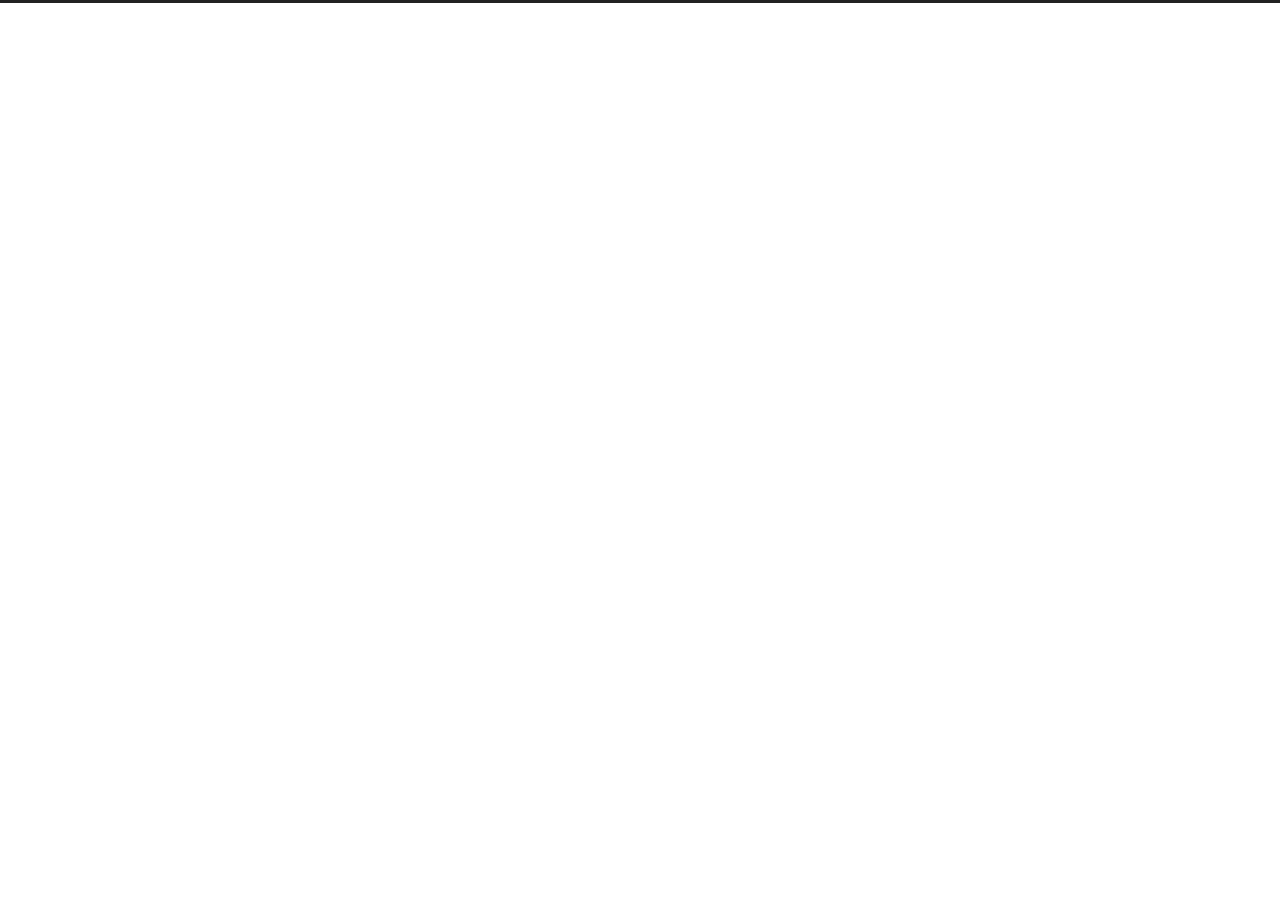
==== archives/index.html @ 746b131e "Site updated: 2022-11-05 01:24:54" ====
<!DOCTYPE html>
<html lang="zh-CN">
<head>
  <meta charset="UTF-8">
<meta name="viewport" content="width=device-width">
<meta name="theme-color" content="#222"><meta name="generator" content="Hexo 6.3.0">

  <link rel="apple-touch-icon" sizes="180x180" href="/images/apple-touch-icon-next.png">
  <link rel="icon" type="image/png" sizes="32x32" href="/images/favicon-32x32-next.png">
  <link rel="icon" type="image/png" sizes="16x16" href="/images/favicon-16x16-next.png">
  <link rel="mask-icon" href="/images/logo.svg" color="#222">

<link rel="stylesheet" href="/css/main.css">



<link rel="stylesheet" href="https://cdnjs.cloudflare.com/ajax/libs/font-awesome/6.2.0/css/all.min.css" integrity="sha256-AbA177XfpSnFEvgpYu1jMygiLabzPCJCRIBtR5jGc0k=" crossorigin="anonymous">
  <link rel="stylesheet" href="https://cdnjs.cloudflare.com/ajax/libs/animate.css/3.1.1/animate.min.css" integrity="sha256-PR7ttpcvz8qrF57fur/yAx1qXMFJeJFiA6pSzWi0OIE=" crossorigin="anonymous">

<script class="next-config" data-name="main" type="application/json">{"hostname":"example.com","root":"/","images":"/images","scheme":"Muse","darkmode":false,"version":"8.13.2","exturl":false,"sidebar":{"position":"left","display":"post","padding":18,"offset":12},"copycode":{"enable":false,"style":null},"bookmark":{"enable":false,"color":"#222","save":"auto"},"mediumzoom":false,"lazyload":false,"pangu":false,"comments":{"style":"tabs","active":null,"storage":true,"lazyload":false,"nav":null},"stickytabs":false,"motion":{"enable":true,"async":false,"transition":{"post_block":"fadeIn","post_header":"fadeInDown","post_body":"fadeInDown","coll_header":"fadeInLeft","sidebar":"fadeInUp"}},"prism":false,"i18n":{"placeholder":"搜索...","empty":"没有找到任何搜索结果：${query}","hits_time":"找到 ${hits} 个搜索结果（用时 ${time} 毫秒）","hits":"找到 ${hits} 个搜索结果"}}</script><script src="/js/config.js"></script>

    <meta property="og:type" content="website">
<meta property="og:title" content="Hexo">
<meta property="og:url" content="http://example.com/archives/index.html">
<meta property="og:site_name" content="Hexo">
<meta property="og:locale" content="zh_CN">
<meta property="article:author" content="John Doe">
<meta name="twitter:card" content="summary">


<link rel="canonical" href="http://example.com/archives/">



<script class="next-config" data-name="page" type="application/json">{"sidebar":"","isHome":false,"isPost":false,"lang":"zh-CN","comments":"","permalink":"","path":"archives/index.html","title":""}</script>

<script class="next-config" data-name="calendar" type="application/json">""</script>
<title>归档 | Hexo</title>
  






  <noscript>
    <link rel="stylesheet" href="/css/noscript.css">
  </noscript>
</head>

<body itemscope itemtype="http://schema.org/WebPage" class="use-motion">
  <div class="headband"></div>

  <main class="main">
    <header class="header" itemscope itemtype="http://schema.org/WPHeader">
      <div class="header-inner"><div class="site-brand-container">
  <div class="site-nav-toggle">
    <div class="toggle" aria-label="切换导航栏" role="button">
    </div>
  </div>

  <div class="site-meta">

    <a href="/" class="brand" rel="start">
      <i class="logo-line"></i>
      <h1 class="site-title">Hexo</h1>
      <i class="logo-line"></i>
    </a>
  </div>

  <div class="site-nav-right">
    <div class="toggle popup-trigger">
    </div>
  </div>
</div>







</div>
        
  
  <div class="toggle sidebar-toggle" role="button">
    <span class="toggle-line"></span>
    <span class="toggle-line"></span>
    <span class="toggle-line"></span>
  </div>

  <aside class="sidebar">

    <div class="sidebar-inner sidebar-overview-active">
      <ul class="sidebar-nav">
        <li class="sidebar-nav-toc">
          文章目录
        </li>
        <li class="sidebar-nav-overview">
          站点概览
        </li>
      </ul>

      <div class="sidebar-panel-container">
        <!--noindex-->
        <div class="post-toc-wrap sidebar-panel">
        </div>
        <!--/noindex-->

        <div class="site-overview-wrap sidebar-panel">
          <div class="site-author site-overview-item animated" itemprop="author" itemscope itemtype="http://schema.org/Person">
  <p class="site-author-name" itemprop="name">John Doe</p>
  <div class="site-description" itemprop="description"></div>
</div>
<div class="site-state-wrap site-overview-item animated">
  <nav class="site-state">
      <div class="site-state-item site-state-posts">
        <a href="/archives/">
          <span class="site-state-item-count">2</span>
          <span class="site-state-item-name">日志</span>
        </a>
      </div>
  </nav>
</div>



        </div>
      </div>
    </div>
  </aside>
  <div class="sidebar-dimmer"></div>


    </header>

    
  <div class="back-to-top" role="button" aria-label="返回顶部">
    <i class="fa fa-arrow-up"></i>
    <span>0%</span>
  </div>

<noscript>
  <div class="noscript-warning">Theme NexT works best with JavaScript enabled</div>
</noscript>


    <div class="main-inner archive posts-collapse">


  
  
  
  <div class="post-block">
    <div class="post-content">
      <div class="collection-title">
        <span class="collection-header">嗯..! 目前共计 2 篇日志。 继续努力。</span>
      </div>

      
    <div class="collection-year">
      <span class="collection-header">2022</span>
    </div>

  <article itemscope itemtype="http://schema.org/Article">
    <header class="post-header">
      <div class="post-meta-container">
        <time itemprop="dateCreated"
              datetime="2022-11-05T01:11:33+08:00"
              content="2022-11-05">
          11-05
        </time>
      </div>

      <div class="post-title">
          <a class="post-title-link" href="/2022/11/05/%E5%86%99%E7%BB%99%E8%87%AA%E5%B7%B1-md/" itemprop="url">
            <span itemprop="name">写给自己.md</span>
          </a>
      </div>

      
    </header>
  </article>

  <article itemscope itemtype="http://schema.org/Article">
    <header class="post-header">
      <div class="post-meta-container">
        <time itemprop="dateCreated"
              datetime="2022-11-05T00:31:24+08:00"
              content="2022-11-05">
          11-05
        </time>
      </div>

      <div class="post-title">
          <a class="post-title-link" href="/2022/11/05/hello-world/" itemprop="url">
            <span itemprop="name">Hello World</span>
          </a>
      </div>

      
    </header>
  </article>


    </div>
  </div>
  
  
  

</div>
  </main>

  <footer class="footer">
    <div class="footer-inner">


<div class="copyright">
  &copy; 
  <span itemprop="copyrightYear">2022</span>
  <span class="with-love">
    <i class="fa fa-heart"></i>
  </span>
  <span class="author" itemprop="copyrightHolder">John Doe</span>
</div>
  <div class="powered-by">由 <a href="https://hexo.io/" rel="noopener" target="_blank">Hexo</a> & <a href="https://theme-next.js.org/muse/" rel="noopener" target="_blank">NexT.Muse</a> 强力驱动
  </div>

    </div>
  </footer>

  
  <script src="https://cdnjs.cloudflare.com/ajax/libs/animejs/3.2.1/anime.min.js" integrity="sha256-XL2inqUJaslATFnHdJOi9GfQ60on8Wx1C2H8DYiN1xY=" crossorigin="anonymous"></script>
<script src="/js/comments.js"></script><script src="/js/utils.js"></script><script src="/js/motion.js"></script><script src="/js/schemes/muse.js"></script><script src="/js/next-boot.js"></script>

  





  





</body>
</html>
---- css/main.css ----
:root {
  --body-bg-color: #fff;
  --content-bg-color: #fff;
  --card-bg-color: #f5f5f5;
  --text-color: #555;
  --blockquote-color: #666;
  --link-color: #555;
  --link-hover-color: #222;
  --brand-color: #fff;
  --brand-hover-color: #fff;
  --table-row-odd-bg-color: #f9f9f9;
  --table-row-hover-bg-color: #f5f5f5;
  --menu-item-bg-color: #f5f5f5;
  --theme-color: #222;
  --btn-default-bg: #222;
  --btn-default-color: #fff;
  --btn-default-border-color: #222;
  --btn-default-hover-bg: #fff;
  --btn-default-hover-color: #222;
  --btn-default-hover-border-color: #222;
  --highlight-background: #f3f3f3;
  --highlight-foreground: #444;
  --highlight-gutter-background: #e1e1e1;
  --highlight-gutter-foreground: #555;
  color-scheme: light;
}
html {
  line-height: 1.15; /* 1 */
  -webkit-text-size-adjust: 100%; /* 2 */
}
body {
  margin: 0;
}
main {
  display: block;
}
h1 {
  font-size: 2em;
  margin: 0.67em 0;
}
hr {
  box-sizing: content-box; /* 1 */
  height: 0; /* 1 */
  overflow: visible; /* 2 */
}
pre {
  font-family: monospace, monospace; /* 1 */
  font-size: 1em; /* 2 */
}
a {
  background: transparent;
}
abbr[title] {
  border-bottom: none; /* 1 */
  text-decoration: underline; /* 2 */
  text-decoration: underline dotted; /* 2 */
}
b,
strong {
  font-weight: bolder;
}
code,
kbd,
samp {
  font-family: monospace, monospace; /* 1 */
  font-size: 1em; /* 2 */
}
small {
  font-size: 80%;
}
sub,
sup {
  font-size: 75%;
  line-height: 0;
  position: relative;
  vertical-align: baseline;
}
sub {
  bottom: -0.25em;
}
sup {
  top: -0.5em;
}
img {
  border-style: none;
}
button,
input,
optgroup,
select,
textarea {
  font-family: inherit; /* 1 */
  font-size: 100%; /* 1 */
  line-height: 1.15; /* 1 */
  margin: 0; /* 2 */
}
button,
input {
/* 1 */
  overflow: visible;
}
button,
select {
/* 1 */
  text-transform: none;
}
button,
[type='button'],
[type='reset'],
[type='submit'] {
  -webkit-appearance: button;
}
button::-moz-focus-inner,
[type='button']::-moz-focus-inner,
[type='reset']::-moz-focus-inner,
[type='submit']::-moz-focus-inner {
  border-style: none;
  padding: 0;
}
button:-moz-focusring,
[type='button']:-moz-focusring,
[type='reset']:-moz-focusring,
[type='submit']:-moz-focusring {
  outline: 1px dotted ButtonText;
}
fieldset {
  padding: 0.35em 0.75em 0.625em;
}
legend {
  box-sizing: border-box; /* 1 */
  color: inherit; /* 2 */
  display: table; /* 1 */
  max-width: 100%; /* 1 */
  padding: 0; /* 3 */
  white-space: normal; /* 1 */
}
progress {
  vertical-align: baseline;
}
textarea {
  overflow: auto;
}
[type='checkbox'],
[type='radio'] {
  box-sizing: border-box; /* 1 */
  padding: 0; /* 2 */
}
[type='number']::-webkit-inner-spin-button,
[type='number']::-webkit-outer-spin-button {
  height: auto;
}
[type='search'] {
  outline-offset: -2px; /* 2 */
  -webkit-appearance: textfield; /* 1 */
}
[type='search']::-webkit-search-decoration {
  -webkit-appearance: none;
}
::-webkit-file-upload-button {
  font: inherit; /* 2 */
  -webkit-appearance: button; /* 1 */
}
details {
  display: block;
}
summary {
  display: list-item;
}
template {
  display: none;
}
[hidden] {
  display: none;
}
::selection {
  background: #262a30;
  color: #eee;
}
html,
body {
  height: 100%;
}
body {
  background: var(--body-bg-color);
  box-sizing: border-box;
  color: var(--text-color);
  font-family: Lato, 'PingFang SC', 'Microsoft YaHei', sans-serif;
  font-size: 1em;
  line-height: 2;
  min-height: 100%;
  position: relative;
  transition: padding 0.2s ease-in-out;
}
h1,
h2,
h3,
h4,
h5,
h6 {
  font-family: Lato, 'PingFang SC', 'Microsoft YaHei', sans-serif;
  font-weight: bold;
  line-height: 1.5;
  margin: 30px 0 15px;
}
h1 {
  font-size: 1.5em;
}
h2 {
  font-size: 1.375em;
}
h3 {
  font-size: 1.25em;
}
h4 {
  font-size: 1.125em;
}
h5 {
  font-size: 1em;
}
h6 {
  font-size: 0.875em;
}
p {
  margin: 0 0 20px;
}
a {
  border-bottom: 1px solid #999;
  color: var(--link-color);
  cursor: pointer;
  outline: 0;
  text-decoration: none;
  overflow-wrap: break-word;
}
a:hover {
  border-bottom-color: var(--link-hover-color);
  color: var(--link-hover-color);
}
iframe,
img,
video,
embed {
  display: block;
  margin-left: auto;
  margin-right: auto;
  max-width: 100%;
}
hr {
  background-image: repeating-linear-gradient(-45deg, #ddd, #ddd 4px, transparent 4px, transparent 8px);
  border: 0;
  height: 3px;
  margin: 40px 0;
}
blockquote {
  border-left: 4px solid #ddd;
  color: var(--blockquote-color);
  margin: 0;
  padding: 0 15px;
}
blockquote cite::before {
  content: '-';
  padding: 0 5px;
}
dt {
  font-weight: bold;
}
dd {
  margin: 0;
  padding: 0;
}
.table-container {
  overflow: auto;
}
table {
  border-collapse: collapse;
  border-spacing: 0;
  font-size: 0.875em;
  margin: 0 0 20px;
  width: 100%;
}
tbody tr:nth-of-type(odd) {
  background: var(--table-row-odd-bg-color);
}
tbody tr:hover {
  background: var(--table-row-hover-bg-color);
}
caption,
th,
td {
  padding: 8px;
}
th,
td {
  border: 1px solid #ddd;
  border-bottom: 3px solid #ddd;
}
th {
  font-weight: 700;
  padding-bottom: 10px;
}
td {
  border-bottom-width: 1px;
}
.btn {
  background: var(--btn-default-bg);
  border: 2px solid var(--btn-default-border-color);
  border-radius: 0;
  color: var(--btn-default-color);
  display: inline-block;
  font-size: 0.875em;
  line-height: 2;
  padding: 0 20px;
  transition: background-color 0.2s ease-in-out;
}
.btn:hover {
  background: var(--btn-default-hover-bg);
  border-color: var(--btn-default-hover-border-color);
  color: var(--btn-default-hover-color);
}
.btn + .btn {
  margin: 0 0 8px 8px;
}
.btn .fa-fw {
  text-align: left;
  width: 1.285714285714286em;
}
.toggle {
  line-height: 0;
}
.toggle .toggle-line {
  background: #fff;
  display: block;
  height: 2px;
  left: 0;
  position: relative;
  top: 0;
  transition: all 0.4s;
  width: 100%;
}
.toggle .toggle-line:not(:first-child) {
  margin-top: 3px;
}
.toggle.toggle-arrow .toggle-line:first-child {
  left: 50%;
  top: 2px;
  transform: rotate(45deg);
  width: 50%;
}
.toggle.toggle-arrow .toggle-line:last-child {
  left: 50%;
  top: -2px;
  transform: rotate(-45deg);
  width: 50%;
}
.toggle.toggle-close .toggle-line:nth-child(2) {
  opacity: 0;
}
.toggle.toggle-close .toggle-line:first-child {
  top: 5px;
  transform: rotate(45deg);
}
.toggle.toggle-close .toggle-line:last-child {
  top: -5px;
  transform: rotate(-45deg);
}
/*!
  Theme: Default
  Description: Original highlight.js style
  Author: (c) Ivan Sagalaev <maniac@softwaremaniacs.org>
  Maintainer: @highlightjs/core-team
  Website: https://highlightjs.org/
  License: see project LICENSE
  Touched: 2021
*/pre code.hljs{display:block;overflow-x:auto;padding:1em}code.hljs{padding:3px 5px}.hljs{background:#f3f3f3;color:#444}.hljs-comment{color:#697070}.hljs-punctuation,.hljs-tag{color:#444a}.hljs-tag .hljs-attr,.hljs-tag .hljs-name{color:#444}.hljs-attribute,.hljs-doctag,.hljs-keyword,.hljs-meta .hljs-keyword,.hljs-name,.hljs-selector-tag{font-weight:700}.hljs-deletion,.hljs-number,.hljs-quote,.hljs-selector-class,.hljs-selector-id,.hljs-string,.hljs-template-tag,.hljs-type{color:#800}.hljs-section,.hljs-title{color:#800;font-weight:700}.hljs-link,.hljs-operator,.hljs-regexp,.hljs-selector-attr,.hljs-selector-pseudo,.hljs-symbol,.hljs-template-variable,.hljs-variable{color:#ab5656}.hljs-literal{color:#695}.hljs-addition,.hljs-built_in,.hljs-bullet,.hljs-code{color:#397300}.hljs-meta{color:#1f7199}.hljs-meta .hljs-string{color:#38a}.hljs-emphasis{font-style:italic}.hljs-strong{font-weight:700}
code,
kbd,
figure.highlight,
pre {
  background: var(--highlight-background);
  color: var(--highlight-foreground);
}
figure.highlight,
pre {
  line-height: 1.6;
  margin: 0 auto 20px;
}
figure.highlight figcaption,
pre .caption,
pre figcaption {
  background: var(--highlight-gutter-background);
  color: var(--highlight-foreground);
  display: flow-root;
  font-size: 0.875em;
  line-height: 1.2;
  padding: 0.5em;
}
figure.highlight figcaption a,
pre .caption a,
pre figcaption a {
  color: var(--highlight-foreground);
  float: right;
}
figure.highlight figcaption a:hover,
pre .caption a:hover,
pre figcaption a:hover {
  border-bottom-color: var(--highlight-foreground);
}
pre,
code {
  font-family: consolas, Menlo, monospace, 'PingFang SC', 'Microsoft YaHei';
}
code {
  border-radius: 3px;
  font-size: 0.875em;
  padding: 2px 4px;
  overflow-wrap: break-word;
}
kbd {
  border: 2px solid #ccc;
  border-radius: 0.2em;
  box-shadow: 0.1em 0.1em 0.2em rgba(0,0,0,0.1);
  font-family: inherit;
  padding: 0.1em 0.3em;
  white-space: nowrap;
}
figure.highlight {
  overflow: auto;
  position: relative;
}
figure.highlight pre {
  border: 0;
  margin: 0;
  padding: 10px 0;
}
figure.highlight table {
  border: 0;
  margin: 0;
  width: auto;
}
figure.highlight td {
  border: 0;
  padding: 0;
}
figure.highlight .gutter {
  -moz-user-select: none;
  -ms-user-select: none;
  -webkit-user-select: none;
  user-select: none;
}
figure.highlight .gutter pre {
  background: var(--highlight-gutter-background);
  color: var(--highlight-gutter-foreground);
  padding-left: 10px;
  padding-right: 10px;
  text-align: right;
}
figure.highlight .code pre {
  padding-left: 10px;
  width: 100%;
}
figure.highlight .marked {
  background: rgba(0,0,0,0.3);
}
pre .caption,
pre figcaption {
  margin-bottom: 10px;
}
.gist table {
  width: auto;
}
.gist table td {
  border: 0;
}
pre {
  overflow: auto;
  padding: 10px;
  position: relative;
}
pre code {
  background: none;
  padding: 0;
  text-shadow: none;
}
.blockquote-center {
  border-left: 0;
  margin: 40px 0;
  padding: 0;
  position: relative;
  text-align: center;
}
.blockquote-center::before,
.blockquote-center::after {
  left: 0;
  line-height: 1;
  opacity: 0.6;
  position: absolute;
  width: 100%;
}
.blockquote-center::before {
  border-top: 1px solid #ccc;
  text-align: left;
  top: -20px;
  content: '\f10d';
  font-family: 'Font Awesome 5 Free';
  font-weight: 900;
}
.blockquote-center::after {
  border-bottom: 1px solid #ccc;
  bottom: -20px;
  text-align: right;
  content: '\f10e';
  font-family: 'Font Awesome 5 Free';
  font-weight: 900;
}
.blockquote-center p,
.blockquote-center div {
  text-align: center;
}
.group-picture {
  margin-bottom: 20px;
}
.group-picture .group-picture-row {
  display: flex;
  gap: 3px;
  margin-bottom: 3px;
}
.group-picture .group-picture-column {
  flex: 1;
}
.group-picture .group-picture-column img {
  height: 100%;
  margin: 0;
  object-fit: cover;
  width: 100%;
}
.post-body .label {
  color: #555;
  padding: 0 2px;
}
.post-body .label.default {
  background: #f0f0f0;
}
.post-body .label.primary {
  background: #efe6f7;
}
.post-body .label.info {
  background: #e5f2f8;
}
.post-body .label.success {
  background: #e7f4e9;
}
.post-body .label.warning {
  background: #fcf6e1;
}
.post-body .label.danger {
  background: #fae8eb;
}
.post-body .link-grid {
  display: grid;
  grid-gap: 1.5rem;
  gap: 1.5rem;
  grid-template-columns: 1fr 1fr;
  margin-bottom: 20px;
  padding: 1rem;
}
@media (max-width: 767px) {
  .post-body .link-grid {
    grid-template-columns: 1fr;
  }
}
.post-body .link-grid .link-grid-container {
  border: solid #ddd;
  box-shadow: 1rem 1rem 0.5rem rgba(0,0,0,0.5);
  min-height: 5rem;
  min-width: 0;
  padding: 0.5rem;
  position: relative;
  transition: background 0.3s;
}
.post-body .link-grid .link-grid-container:hover {
  animation: next-shake 0.5s;
  background: var(--card-bg-color);
}
.post-body .link-grid .link-grid-container:active {
  box-shadow: 0.5rem 0.5rem 0.25rem rgba(0,0,0,0.5);
  transform: translate(0.2rem, 0.2rem);
}
.post-body .link-grid .link-grid-container .link-grid-image {
  border: 1px solid #ddd;
  border-radius: 50%;
  box-sizing: border-box;
  height: 5rem;
  padding: 3px;
  position: absolute;
  width: 5rem;
}
.post-body .link-grid .link-grid-container p {
  margin: 0 1rem 0 6rem;
}
.post-body .link-grid .link-grid-container p:first-of-type {
  font-size: 1.2em;
}
.post-body .link-grid .link-grid-container p:last-of-type {
  font-size: 0.8em;
  line-height: 1.3rem;
  opacity: 0.7;
}
.post-body .link-grid .link-grid-container a {
  border: 0;
  height: 100%;
  left: 0;
  position: absolute;
  top: 0;
  width: 100%;
}
@-moz-keyframes next-shake {
  0% {
    transform: translate(1pt, 1pt) rotate(0deg);
  }
  10% {
    transform: translate(-1pt, -2pt) rotate(-1deg);
  }
  20% {
    transform: translate(-3pt, 0pt) rotate(1deg);
  }
  30% {
    transform: translate(3pt, 2pt) rotate(0deg);
  }
  40% {
    transform: translate(1pt, -1pt) rotate(1deg);
  }
  50% {
    transform: translate(-1pt, 2pt) rotate(-1deg);
  }
  60% {
    transform: translate(-3pt, 1pt) rotate(0deg);
  }
  70% {
    transform: translate(3pt, 1pt) rotate(-1deg);
  }
  80% {
    transform: translate(-1pt, -1pt) rotate(1deg);
  }
  90% {
    transform: translate(1pt, 2pt) rotate(0deg);
  }
  100% {
    transform: translate(1pt, -2pt) rotate(-1deg);
  }
}
@-webkit-keyframes next-shake {
  0% {
    transform: translate(1pt, 1pt) rotate(0deg);
  }
  10% {
    transform: translate(-1pt, -2pt) rotate(-1deg);
  }
  20% {
    transform: translate(-3pt, 0pt) rotate(1deg);
  }
  30% {
    transform: translate(3pt, 2pt) rotate(0deg);
  }
  40% {
    transform: translate(1pt, -1pt) rotate(1deg);
  }
  50% {
    transform: translate(-1pt, 2pt) rotate(-1deg);
  }
  60% {
    transform: translate(-3pt, 1pt) rotate(0deg);
  }
  70% {
    transform: translate(3pt, 1pt) rotate(-1deg);
  }
  80% {
    transform: translate(-1pt, -1pt) rotate(1deg);
  }
  90% {
    transform: translate(1pt, 2pt) rotate(0deg);
  }
  100% {
    transform: translate(1pt, -2pt) rotate(-1deg);
  }
}
@-o-keyframes next-shake {
  0% {
    transform: translate(1pt, 1pt) rotate(0deg);
  }
  10% {
    transform: translate(-1pt, -2pt) rotate(-1deg);
  }
  20% {
    transform: translate(-3pt, 0pt) rotate(1deg);
  }
  30% {
    transform: translate(3pt, 2pt) rotate(0deg);
  }
  40% {
    transform: translate(1pt, -1pt) rotate(1deg);
  }
  50% {
    transform: translate(-1pt, 2pt) rotate(-1deg);
  }
  60% {
    transform: translate(-3pt, 1pt) rotate(0deg);
  }
  70% {
    transform: translate(3pt, 1pt) rotate(-1deg);
  }
  80% {
    transform: translate(-1pt, -1pt) rotate(1deg);
  }
  90% {
    transform: translate(1pt, 2pt) rotate(0deg);
  }
  100% {
    transform: translate(1pt, -2pt) rotate(-1deg);
  }
}
@keyframes next-shake {
  0% {
    transform: translate(1pt, 1pt) rotate(0deg);
  }
  10% {
    transform: translate(-1pt, -2pt) rotate(-1deg);
  }
  20% {
    transform: translate(-3pt, 0pt) rotate(1deg);
  }
  30% {
    transform: translate(3pt, 2pt) rotate(0deg);
  }
  40% {
    transform: translate(1pt, -1pt) rotate(1deg);
  }
  50% {
    transform: translate(-1pt, 2pt) rotate(-1deg);
  }
  60% {
    transform: translate(-3pt, 1pt) rotate(0deg);
  }
  70% {
    transform: translate(3pt, 1pt) rotate(-1deg);
  }
  80% {
    transform: translate(-1pt, -1pt) rotate(1deg);
  }
  90% {
    transform: translate(1pt, 2pt) rotate(0deg);
  }
  100% {
    transform: translate(1pt, -2pt) rotate(-1deg);
  }
}
.post-body .note {
  border-radius: 3px;
  margin-bottom: 20px;
  padding: 1em;
  position: relative;
  border: 1px solid #eee;
  border-left-width: 5px;
}
.post-body .note summary {
  cursor: pointer;
  outline: 0;
}
.post-body .note summary p {
  display: inline;
}
.post-body .note h2,
.post-body .note h3,
.post-body .note h4,
.post-body .note h5,
.post-body .note h6 {
  border-bottom: initial;
  margin: 0;
  padding-top: 0;
}
.post-body .note p:first-child,
.post-body .note ul:first-child,
.post-body .note ol:first-child,
.post-body .note table:first-child,
.post-body .note pre:first-child,
.post-body .note blockquote:first-child,
.post-body .note img:first-child {
  margin-top: 0;
}
.post-body .note p:last-child,
.post-body .note ul:last-child,
.post-body .note ol:last-child,
.post-body .note table:last-child,
.post-body .note pre:last-child,
.post-body .note blockquote:last-child,
.post-body .note img:last-child {
  margin-bottom: 0;
}
.post-body .note.default {
  border-left-color: #777;
}
.post-body .note.default h2,
.post-body .note.default h3,
.post-body .note.default h4,
.post-body .note.default h5,
.post-body .note.default h6 {
  color: #777;
}
.post-body .note.primary {
  border-left-color: #6f42c1;
}
.post-body .note.primary h2,
.post-body .note.primary h3,
.post-body .note.primary h4,
.post-body .note.primary h5,
.post-body .note.primary h6 {
  color: #6f42c1;
}
.post-body .note.info {
  border-left-color: #428bca;
}
.post-body .note.info h2,
.post-body .note.info h3,
.post-body .note.info h4,
.post-body .note.info h5,
.post-body .note.info h6 {
  color: #428bca;
}
.post-body .note.success {
  border-left-color: #5cb85c;
}
.post-body .note.success h2,
.post-body .note.success h3,
.post-body .note.success h4,
.post-body .note.success h5,
.post-body .note.success h6 {
  color: #5cb85c;
}
.post-body .note.warning {
  border-left-color: #f0ad4e;
}
.post-body .note.warning h2,
.post-body .note.warning h3,
.post-body .note.warning h4,
.post-body .note.warning h5,
.post-body .note.warning h6 {
  color: #f0ad4e;
}
.post-body .note.danger {
  border-left-color: #d9534f;
}
.post-body .note.danger h2,
.post-body .note.danger h3,
.post-body .note.danger h4,
.post-body .note.danger h5,
.post-body .note.danger h6 {
  color: #d9534f;
}
.post-body .tabs {
  margin-bottom: 20px;
}
.post-body .tabs,
.tabs-comment {
  padding-top: 10px;
}
.post-body .tabs ul.nav-tabs,
.tabs-comment ul.nav-tabs {
  background: var(--body-bg-color);
  display: flex;
  display: flex;
  flex-wrap: wrap;
  justify-content: center;
  margin: 0;
  padding: 0;
  position: -webkit-sticky;
  position: sticky;
  top: 0;
  z-index: 5;
}
@media (max-width: 413px) {
  .post-body .tabs ul.nav-tabs,
  .tabs-comment ul.nav-tabs {
    display: block;
    margin-bottom: 5px;
  }
}
.post-body .tabs ul.nav-tabs li.tab,
.tabs-comment ul.nav-tabs li.tab {
  border-bottom: 1px solid #ddd;
  border-left: 1px solid transparent;
  border-right: 1px solid transparent;
  border-radius: 0 0 0 0;
  border-top: 3px solid transparent;
  flex-grow: 1;
  list-style-type: none;
}
@media (max-width: 413px) {
  .post-body .tabs ul.nav-tabs li.tab,
  .tabs-comment ul.nav-tabs li.tab {
    border-bottom: 1px solid transparent;
    border-left: 3px solid transparent;
    border-right: 1px solid transparent;
    border-top: 1px solid transparent;
  }
}
@media (max-width: 413px) {
  .post-body .tabs ul.nav-tabs li.tab,
  .tabs-comment ul.nav-tabs li.tab {
    border-radius: 0;
  }
}
.post-body .tabs ul.nav-tabs li.tab a,
.tabs-comment ul.nav-tabs li.tab a {
  border-bottom: initial;
  display: block;
  line-height: 1.8;
  padding: 0.25em 0.75em;
  text-align: center;
  transition: all 0.2s ease-out;
}
.post-body .tabs ul.nav-tabs li.tab a i,
.tabs-comment ul.nav-tabs li.tab a i {
  width: 1.285714285714286em;
}
.post-body .tabs ul.nav-tabs li.tab.active,
.tabs-comment ul.nav-tabs li.tab.active {
  border-bottom-color: transparent;
  border-left-color: #ddd;
  border-right-color: #ddd;
  border-top-color: #fc6423;
}
@media (max-width: 413px) {
  .post-body .tabs ul.nav-tabs li.tab.active,
  .tabs-comment ul.nav-tabs li.tab.active {
    border-bottom-color: #ddd;
    border-left-color: #fc6423;
    border-right-color: #ddd;
    border-top-color: #ddd;
  }
}
.post-body .tabs ul.nav-tabs li.tab.active a,
.tabs-comment ul.nav-tabs li.tab.active a {
  cursor: default;
}
.post-body .tabs .tab-content,
.tabs-comment .tab-content {
  border: 1px solid #ddd;
  border-radius: 0 0 0 0;
  border-top-color: transparent;
}
@media (max-width: 413px) {
  .post-body .tabs .tab-content,
  .tabs-comment .tab-content {
    border-radius: 0;
    border-top-color: #ddd;
  }
}
.post-body .tabs .tab-content .tab-pane,
.tabs-comment .tab-content .tab-pane {
  padding: 20px 20px 0;
}
.post-body .tabs .tab-content .tab-pane:not(.active),
.tabs-comment .tab-content .tab-pane:not(.active) {
  display: none;
}
.pagination .prev,
.pagination .next,
.pagination .page-number,
.pagination .space {
  display: inline-block;
  margin: -1px 10px 0;
  padding: 0 10px;
}
@media (max-width: 767px) {
  .pagination .prev,
  .pagination .next,
  .pagination .page-number,
  .pagination .space {
    margin: 0 5px;
  }
}
.pagination .page-number.current {
  background: #ccc;
  border-color: #ccc;
  color: var(--content-bg-color);
}
.pagination {
  border-top: 1px solid #eee;
  margin: 120px 0 0;
  text-align: center;
}
.pagination .prev,
.pagination .next,
.pagination .page-number {
  border-bottom: 0;
  border-top: 1px solid #eee;
  transition: border-color 0.2s ease-in-out;
}
.pagination .prev:hover,
.pagination .next:hover,
.pagination .page-number:hover {
  border-top-color: var(--link-hover-color);
}
@media (max-width: 767px) {
  .pagination {
    border-top: 0;
  }
  .pagination .prev,
  .pagination .next,
  .pagination .page-number {
    border-bottom: 1px solid #eee;
    border-top: 0;
  }
  .pagination .prev:hover,
  .pagination .next:hover,
  .pagination .page-number:hover {
    border-bottom-color: var(--link-hover-color);
  }
}
.pagination .space {
  margin: 0;
  padding: 0;
}
.comments {
  margin-top: 60px;
  overflow: hidden;
}
.comment-button-group {
  display: flex;
  display: flex;
  flex-wrap: wrap;
  justify-content: center;
  justify-content: center;
  margin: 1em 0;
}
.comment-button-group .comment-button {
  margin: 0.1em 0.2em;
}
.comment-button-group .comment-button.active {
  background: var(--btn-default-hover-bg);
  border-color: var(--btn-default-hover-border-color);
  color: var(--btn-default-hover-color);
}
.comment-position {
  display: none;
}
.comment-position.active {
  display: block;
}
.tabs-comment {
  margin-top: 4em;
  padding-top: 0;
}
.tabs-comment .comments {
  margin-top: 0;
  padding-top: 0;
}
.headband {
  background: var(--theme-color);
  height: 3px;
}
@media (max-width: 991px) {
  .headband {
    display: none;
  }
}
header.header {
  background: transparent;
}
.header-inner {
  margin: 0 auto;
  width: 700px;
}
@media (min-width: 1200px) {
  .header-inner {
    width: 800px;
  }
}
@media (min-width: 1600px) {
  .header-inner {
    width: 900px;
  }
}
.site-brand-container {
  display: flex;
  flex-shrink: 0;
  padding: 0 10px;
}
.use-motion header.header,
.use-motion .site-brand-container .toggle {
  opacity: 0;
}
.site-meta {
  flex-grow: 1;
  text-align: center;
}
@media (max-width: 767px) {
  .site-meta {
    text-align: center;
  }
}
.custom-logo-image {
  margin-top: 20px;
}
@media (max-width: 991px) {
  .custom-logo-image {
    display: none;
  }
}
.brand {
  border-bottom: 0;
  color: var(--brand-color);
  display: inline-block;
  padding: 0 40px;
}
.brand:hover {
  color: var(--brand-hover-color);
}
.site-title {
  font-family: Lato, 'PingFang SC', 'Microsoft YaHei', sans-serif;
  font-size: 1.375em;
  font-weight: normal;
  line-height: 1.5;
  margin: 0;
}
.site-subtitle {
  color: #999;
  font-size: 0.8125em;
  margin: 10px 0;
}
.use-motion .site-title,
.use-motion .site-subtitle,
.use-motion .custom-logo-image {
  opacity: 0;
  position: relative;
  top: -10px;
}
.site-nav-toggle,
.site-nav-right {
  display: none;
}
@media (max-width: 767px) {
  .site-nav-toggle,
  .site-nav-right {
    display: flex;
    flex-direction: column;
    justify-content: center;
  }
}
.site-nav-toggle .toggle,
.site-nav-right .toggle {
  color: var(--text-color);
  padding: 10px;
  width: 22px;
}
.site-nav-toggle .toggle .toggle-line,
.site-nav-right .toggle .toggle-line {
  background: var(--text-color);
  border-radius: 1px;
}
@media (max-width: 767px) {
  .site-nav {
    --scroll-height: 0;
    height: 0;
    overflow: hidden;
    transition: height 0.2s ease-in-out;
  }
  body:not(.site-nav-on) .site-nav .animated {
    animation: none;
  }
  body.site-nav-on .site-nav {
    height: var(--scroll-height);
  }
}
.menu {
  margin: 0;
  padding: 1em 0;
  text-align: center;
}
.menu-item {
  display: inline-block;
  list-style: none;
  margin: 0 10px;
}
@media (max-width: 767px) {
  .menu-item {
    display: block;
    margin-top: 10px;
  }
  .menu-item.menu-item-search {
    display: none;
  }
}
.menu-item a {
  border-bottom: 0;
  display: block;
  font-size: 0.8125em;
  transition: border-color 0.2s ease-in-out;
}
.menu-item a:hover,
.menu-item a.menu-item-active {
  background: var(--menu-item-bg-color);
}
.menu-item .fa,
.menu-item .fab,
.menu-item .far,
.menu-item .fas {
  margin-right: 8px;
}
.menu-item .badge {
  display: inline-block;
  font-weight: bold;
  line-height: 1;
  margin-left: 0.35em;
  margin-top: 0.35em;
  text-align: center;
  white-space: nowrap;
}
@media (max-width: 767px) {
  .menu-item .badge {
    float: right;
    margin-left: 0;
  }
}
.use-motion .menu-item {
  visibility: hidden;
}
.sidebar-inner {
  color: #999;
  max-height: calc(100vh - 36px);
  padding: 18px 10px;
  text-align: center;
  display: flex;
  flex-direction: column;
  justify-content: center;
}
.site-overview-item:not(:first-child) {
  margin-top: 10px;
}
.cc-license .cc-opacity {
  border-bottom: 0;
  opacity: 0.7;
}
.cc-license .cc-opacity:hover {
  opacity: 0.9;
}
.cc-license img {
  display: inline-block;
}
.site-author-image {
  border: 2px solid #333;
  max-width: 96px;
  padding: 2px;
}
.site-author-name {
  color: #f5f5f5;
  font-weight: normal;
  margin: 5px 0 0;
}
.site-description {
  color: #999;
  font-size: 1em;
  margin-top: 5px;
}
.links-of-author a {
  font-size: 0.8125em;
}
.links-of-author .fa,
.links-of-author .fab,
.links-of-author .far,
.links-of-author .fas {
  margin-right: 2px;
}
.sidebar .sidebar-button:not(:first-child) {
  margin-top: 15px;
}
.sidebar .sidebar-button button {
  background: transparent;
  color: #fc6423;
  cursor: pointer;
  line-height: 2;
  padding: 0 15px;
  border: 1px solid #fc6423;
  border-radius: 4px;
}
.sidebar .sidebar-button button:hover {
  background: #fc6423;
  color: #fff;
}
.sidebar .sidebar-button button .fa,
.sidebar .sidebar-button button .fab,
.sidebar .sidebar-button button .far,
.sidebar .sidebar-button button .fas {
  margin-right: 5px;
}
.links-of-blogroll {
  font-size: 0.8125em;
}
.links-of-blogroll-title {
  font-size: 0.875em;
  font-weight: 600;
  margin-top: 0;
}
.links-of-blogroll-list {
  list-style: none;
  margin: 0;
  padding: 0;
}
.sidebar-dimmer {
  display: none;
}
@media (max-width: 991px) {
  .sidebar-dimmer {
    background: #000;
    display: block;
    height: 100%;
    left: 0;
    opacity: 0;
    position: fixed;
    top: 0;
    transition: visibility 0.4s, opacity 0.4s;
    visibility: hidden;
    width: 100%;
    z-index: 10;
  }
  .sidebar-active .sidebar-dimmer {
    opacity: 0.7;
    visibility: visible;
  }
}
.sidebar-nav {
  display: none;
  margin: 0;
  padding-bottom: 20px;
  padding-left: 0;
}
.sidebar-nav-active .sidebar-nav {
  display: block;
}
.sidebar-nav li {
  border-bottom: 1px solid transparent;
  color: #666;
  cursor: pointer;
  display: inline-block;
  font-size: 0.875em;
}
.sidebar-nav li.sidebar-nav-overview {
  margin-left: 10px;
}
.sidebar-nav li:hover {
  color: #f5f5f5;
}
.sidebar-toc-active .sidebar-nav-toc,
.sidebar-overview-active .sidebar-nav-overview {
  border-bottom-color: #87daff;
  color: #87daff;
}
.sidebar-toc-active .sidebar-nav-toc:hover,
.sidebar-overview-active .sidebar-nav-overview:hover {
  color: #87daff;
}
.sidebar-panel-container {
  flex: 1;
  overflow-x: hidden;
  overflow-y: auto;
}
.sidebar-panel {
  display: none;
}
.sidebar-overview-active .site-overview-wrap {
  display: flex;
  flex-direction: column;
  justify-content: center;
}
.sidebar-toc-active .post-toc-wrap {
  display: block;
}
.sidebar-toggle {
  bottom: 45px;
  height: 12px;
  padding: 6px 5px;
  width: 14px;
  background: #222;
  cursor: pointer;
  opacity: 0.8;
  position: fixed;
  z-index: 30;
  left: 30px;
}
@media (max-width: 991px) {
  .sidebar-toggle {
    left: 20px;
  }
}
.sidebar-toggle:hover {
  opacity: 1;
}
@media (max-width: 991px) {
  .sidebar-toggle {
    opacity: 1;
  }
}
.sidebar-toggle:hover .toggle-line {
  background: #87daff;
}
@media (any-hover: hover) {
  body:not(.sidebar-active) .sidebar-toggle:hover .toggle-line:first-child {
    left: 50%;
    top: 2px;
    transform: rotate(45deg);
    width: 50%;
  }
  body:not(.sidebar-active) .sidebar-toggle:hover .toggle-line:last-child {
    left: 50%;
    top: -2px;
    transform: rotate(-45deg);
    width: 50%;
  }
}
.sidebar-active .sidebar-toggle .toggle-line:nth-child(2) {
  opacity: 0;
}
.sidebar-active .sidebar-toggle .toggle-line:first-child {
  top: 5px;
  transform: rotate(45deg);
}
.sidebar-active .sidebar-toggle .toggle-line:last-child {
  top: -5px;
  transform: rotate(-45deg);
}
.post-toc {
  font-size: 0.875em;
}
.post-toc ol {
  list-style: none;
  margin: 0;
  padding: 0 2px 5px 10px;
  text-align: left;
}
.post-toc ol > ol {
  padding-left: 0;
}
.post-toc ol a {
  transition: all 0.2s ease-in-out;
}
.post-toc .nav-item {
  line-height: 1.8;
  overflow: hidden;
  text-overflow: ellipsis;
  white-space: nowrap;
}
.post-toc .nav .nav-child {
  display: none;
}
.post-toc .nav .active > .nav-child {
  display: block;
}
.post-toc .nav .active-current > .nav-child {
  display: block;
}
.post-toc .nav .active-current > .nav-child > .nav-item {
  display: block;
}
.post-toc .nav .active > a {
  border-bottom-color: #87daff;
  color: #87daff;
}
.post-toc .nav .active-current > a {
  color: #87daff;
}
.post-toc .nav .active-current > a:hover {
  color: #87daff;
}
.site-state {
  display: flex;
  flex-wrap: wrap;
  justify-content: center;
  line-height: 1.4;
}
.site-state-item {
  padding: 0 15px;
}
.site-state-item a {
  border-bottom: 0;
  display: block;
}
.site-state-item-count {
  display: block;
  font-size: 1.25em;
  font-weight: 600;
}
.site-state-item-name {
  color: inherit;
  font-size: 0.875em;
}
.footer {
  color: #999;
  font-size: 0.875em;
  padding: 20px 0;
}
.footer.footer-fixed {
  bottom: 0;
  left: 0;
  position: absolute;
  right: 0;
}
.footer-inner {
  box-sizing: border-box;
  text-align: center;
  display: flex;
  flex-direction: column;
  justify-content: center;
  margin: 0 auto;
  width: 700px;
}
@media (min-width: 1200px) {
  .footer-inner {
    width: 800px;
  }
}
@media (min-width: 1600px) {
  .footer-inner {
    width: 900px;
  }
}
.use-motion .footer {
  opacity: 0;
}
.languages {
  display: inline-block;
  font-size: 1.125em;
  position: relative;
}
.languages .lang-select-label span {
  margin: 0 0.5em;
}
.languages .lang-select {
  height: 100%;
  left: 0;
  opacity: 0;
  position: absolute;
  top: 0;
  width: 100%;
}
.with-love {
  color: #f00;
  display: inline-block;
  margin: 0 5px;
}
@-moz-keyframes icon-animate {
  0%, 100% {
    transform: scale(1);
  }
  10%, 30% {
    transform: scale(0.9);
  }
  20%, 40%, 60%, 80% {
    transform: scale(1.1);
  }
  50%, 70% {
    transform: scale(1.1);
  }
}
@-webkit-keyframes icon-animate {
  0%, 100% {
    transform: scale(1);
  }
  10%, 30% {
    transform: scale(0.9);
  }
  20%, 40%, 60%, 80% {
    transform: scale(1.1);
  }
  50%, 70% {
    transform: scale(1.1);
  }
}
@-o-keyframes icon-animate {
  0%, 100% {
    transform: scale(1);
  }
  10%, 30% {
    transform: scale(0.9);
  }
  20%, 40%, 60%, 80% {
    transform: scale(1.1);
  }
  50%, 70% {
    transform: scale(1.1);
  }
}
@keyframes icon-animate {
  0%, 100% {
    transform: scale(1);
  }
  10%, 30% {
    transform: scale(0.9);
  }
  20%, 40%, 60%, 80% {
    transform: scale(1.1);
  }
  50%, 70% {
    transform: scale(1.1);
  }
}
.noscript-warning {
  background-color: #f55;
  color: #fff;
  font-family: sans-serif;
  font-size: 1rem;
  font-weight: bold;
  left: 0;
  position: fixed;
  text-align: center;
  top: 0;
  width: 100%;
  z-index: 50;
}
.back-to-top {
  font-size: 12px;
  bottom: -100px;
  box-sizing: border-box;
  color: #fff;
  padding: 0 6px;
  transition: bottom 0.2s ease-in-out;
  background: #222;
  cursor: pointer;
  opacity: 0.8;
  position: fixed;
  z-index: 30;
  left: 30px;
  width: 24px;
}
.back-to-top span {
  display: none;
}
@media (max-width: 991px) {
  .back-to-top {
    left: 20px;
  }
}
.back-to-top:hover {
  opacity: 1;
}
@media (max-width: 991px) {
  .back-to-top {
    opacity: 1;
  }
}
.back-to-top:hover {
  color: #87daff;
}
.back-to-top.back-to-top-on {
  bottom: 19px;
}
.rtl.post-body p,
.rtl.post-body a,
.rtl.post-body h1,
.rtl.post-body h2,
.rtl.post-body h3,
.rtl.post-body h4,
.rtl.post-body h5,
.rtl.post-body h6,
.rtl.post-body li,
.rtl.post-body ul,
.rtl.post-body ol {
  direction: rtl;
  font-family: UKIJ Ekran;
}
.rtl.post-title {
  font-family: UKIJ Ekran;
}
.post-button {
  margin-top: 40px;
  text-align: center;
}
.use-motion .post-block,
.use-motion .pagination,
.use-motion .comments {
  visibility: hidden;
}
.use-motion .post-header {
  visibility: hidden;
}
.use-motion .post-body {
  visibility: hidden;
}
.use-motion .collection-header {
  visibility: hidden;
}
.posts-collapse .post-content {
  margin-bottom: 35px;
  margin-left: 35px;
  position: relative;
}
@media (max-width: 767px) {
  .posts-collapse .post-content {
    margin-left: 0;
    margin-right: 0;
  }
}
.posts-collapse .post-content .collection-title {
  font-size: 1.125em;
  position: relative;
}
.posts-collapse .post-content .collection-title::before {
  background: #999;
  border: 1px solid #fff;
  margin-left: -6px;
  margin-top: -4px;
  position: absolute;
  top: 50%;
  border-radius: 50%;
  content: ' ';
  height: 10px;
  width: 10px;
}
.posts-collapse .post-content .collection-year {
  font-size: 1.5em;
  font-weight: bold;
  margin: 60px 0;
  position: relative;
}
.posts-collapse .post-content .collection-year::before {
  background: #bbb;
  margin-left: -4px;
  margin-top: -4px;
  position: absolute;
  top: 50%;
  border-radius: 50%;
  content: ' ';
  height: 8px;
  width: 8px;
}
.posts-collapse .post-content .collection-header {
  display: block;
  margin-left: 20px;
}
.posts-collapse .post-content .collection-header small {
  color: #bbb;
  margin-left: 5px;
}
.posts-collapse .post-content .post-header {
  border-bottom: 1px dashed #ccc;
  margin: 30px 2px 0;
  padding-left: 15px;
  position: relative;
  transition: border 0.2s ease-in-out;
}
.posts-collapse .post-content .post-header::before {
  background: #bbb;
  border: 1px solid #fff;
  left: -6px;
  position: absolute;
  top: 0.75em;
  transition: background 0.2s ease-in-out;
  border-radius: 50%;
  content: ' ';
  height: 6px;
  width: 6px;
}
.posts-collapse .post-content .post-header:hover {
  border-bottom-color: #666;
}
.posts-collapse .post-content .post-header:hover::before {
  background: #222;
}
.posts-collapse .post-content .post-meta-container {
  display: inline;
  font-size: 0.75em;
  margin-right: 10px;
}
.posts-collapse .post-content .post-title {
  display: inline;
}
.posts-collapse .post-content .post-title a {
  border-bottom: 0;
  color: var(--link-color);
}
.posts-collapse .post-content .post-title .fa-external-link-alt {
  font-size: 0.875em;
  margin-left: 5px;
}
.posts-collapse .post-content::before {
  background: #f5f5f5;
  content: ' ';
  height: 100%;
  margin-left: -2px;
  position: absolute;
  top: 1.25em;
  width: 4px;
}
.post-body {
  font-family: Lato, 'PingFang SC', 'Microsoft YaHei', sans-serif;
  overflow-wrap: break-word;
}
@media (min-width: 1200px) {
  .post-body {
    font-size: 1.125em;
  }
}
@media (min-width: 992px) {
  .post-body {
    text-align: justify;
  }
}
@media (max-width: 991px) {
  .post-body {
    text-align: justify;
  }
}
.post-body h1 .header-anchor,
.post-body h2 .header-anchor,
.post-body h3 .header-anchor,
.post-body h4 .header-anchor,
.post-body h5 .header-anchor,
.post-body h6 .header-anchor,
.post-body h1 .headerlink,
.post-body h2 .headerlink,
.post-body h3 .headerlink,
.post-body h4 .headerlink,
.post-body h5 .headerlink,
.post-body h6 .headerlink {
  border-bottom-style: none;
  color: inherit;
  float: right;
  font-size: 0.875em;
  margin-left: 10px;
  opacity: 0;
}
.post-body h1 .header-anchor::before,
.post-body h2 .header-anchor::before,
.post-body h3 .header-anchor::before,
.post-body h4 .header-anchor::before,
.post-body h5 .header-anchor::before,
.post-body h6 .header-anchor::before,
.post-body h1 .headerlink::before,
.post-body h2 .headerlink::before,
.post-body h3 .headerlink::before,
.post-body h4 .headerlink::before,
.post-body h5 .headerlink::before,
.post-body h6 .headerlink::before {
  content: '\f0c1';
  font-family: 'Font Awesome 5 Free';
  font-weight: 900;
}
.post-body h1:hover .header-anchor,
.post-body h2:hover .header-anchor,
.post-body h3:hover .header-anchor,
.post-body h4:hover .header-anchor,
.post-body h5:hover .header-anchor,
.post-body h6:hover .header-anchor,
.post-body h1:hover .headerlink,
.post-body h2:hover .headerlink,
.post-body h3:hover .headerlink,
.post-body h4:hover .headerlink,
.post-body h5:hover .headerlink,
.post-body h6:hover .headerlink {
  opacity: 0.5;
}
.post-body h1:hover .header-anchor:hover,
.post-body h2:hover .header-anchor:hover,
.post-body h3:hover .header-anchor:hover,
.post-body h4:hover .header-anchor:hover,
.post-body h5:hover .header-anchor:hover,
.post-body h6:hover .header-anchor:hover,
.post-body h1:hover .headerlink:hover,
.post-body h2:hover .headerlink:hover,
.post-body h3:hover .headerlink:hover,
.post-body h4:hover .headerlink:hover,
.post-body h5:hover .headerlink:hover,
.post-body h6:hover .headerlink:hover {
  opacity: 1;
}
.post-body .exturl .fa {
  font-size: 0.875em;
  margin-left: 4px;
}
.post-body .image-caption,
.post-body img + figcaption,
.post-body .fancybox + figcaption {
  color: #999;
  font-size: 0.875em;
  font-weight: bold;
  line-height: 1;
  margin: -15px auto 15px;
  text-align: center;
}
.post-body iframe,
.post-body img,
.post-body video,
.post-body embed {
  margin-bottom: 20px;
}
.post-body .video-container {
  height: 0;
  margin-bottom: 20px;
  overflow: hidden;
  padding-top: 75%;
  position: relative;
  width: 100%;
}
.post-body .video-container iframe,
.post-body .video-container object,
.post-body .video-container embed {
  height: 100%;
  left: 0;
  margin: 0;
  position: absolute;
  top: 0;
  width: 100%;
}
.post-gallery {
  display: flex;
  min-height: 200px;
}
.post-gallery .post-gallery-image {
  flex: 1;
}
.post-gallery .post-gallery-image:not(:first-child) {
  clip-path: polygon(40px 0, 100% 0, 100% 100%, 0 100%);
  margin-left: -20px;
}
.post-gallery .post-gallery-image:not(:last-child) {
  margin-right: -20px;
}
.post-gallery .post-gallery-image img {
  height: 100%;
  object-fit: cover;
  opacity: 1;
  width: 100%;
}
.posts-expand .post-gallery {
  margin-bottom: 60px;
}
.posts-collapse .post-gallery {
  margin: 15px 0;
}
.posts-expand .post-header {
  font-size: 1.125em;
  margin-bottom: 60px;
  text-align: center;
}
.posts-expand .post-title {
  font-size: 1.5em;
  font-weight: normal;
  margin: initial;
  overflow-wrap: break-word;
}
.posts-expand .post-title-link {
  border-bottom: 0;
  color: var(--link-color);
  display: inline-block;
  position: relative;
}
.posts-expand .post-title-link::before {
  background: var(--link-color);
  bottom: 0;
  content: '';
  height: 2px;
  left: 0;
  position: absolute;
  transform: scaleX(0);
  transition: transform 0.2s ease-in-out;
  width: 100%;
}
.posts-expand .post-title-link:hover::before {
  transform: scaleX(1);
}
.posts-expand .post-title-link .fa-external-link-alt {
  font-size: 0.875em;
  margin-left: 5px;
}
.post-sticky-flag {
  display: inline-block;
  margin-right: 8px;
  transform: rotate(30deg);
}
.posts-expand .post-meta-container {
  color: #999;
  font-family: Lato, 'PingFang SC', 'Microsoft YaHei', sans-serif;
  font-size: 0.75em;
  margin-top: 3px;
}
.posts-expand .post-meta-container .post-description {
  font-size: 0.875em;
  margin-top: 2px;
}
.posts-expand .post-meta-container time {
  border-bottom: 1px dashed #999;
}
.post-meta {
  display: flex;
  flex-wrap: wrap;
  justify-content: center;
}
:not(.post-meta-break) + .post-meta-item::before {
  content: '|';
  margin: 0 0.5em;
}
.post-meta-item-icon {
  margin-right: 3px;
}
@media (max-width: 991px) {
  .post-meta-item-text {
    display: none;
  }
}
.post-meta-break {
  flex-basis: 100%;
  height: 0;
}
.post-nav {
  border-top: 1px solid #eee;
  display: flex;
  gap: 30px;
  justify-content: space-between;
  margin-top: 1em;
  padding: 10px 5px 0;
}
.post-nav-item {
  flex: 1;
}
.post-nav-item a {
  border-bottom: 0;
  display: block;
  font-size: 0.875em;
  line-height: 1.6;
}
.post-nav-item a:active {
  top: 2px;
}
.post-nav-item .fa {
  font-size: 0.75em;
}
.post-nav-item:first-child .fa {
  margin-right: 5px;
}
.post-nav-item:last-child {
  text-align: right;
}
.post-nav-item:last-child .fa {
  margin-left: 5px;
}
.post-footer {
  display: flex;
  flex-direction: column;
  justify-content: center;
}
.post-eof {
  background: #ccc;
  height: 1px;
  margin: 80px auto 60px;
  width: 8%;
}
.post-block:last-of-type .post-eof {
  display: none;
}
.post-tags {
  margin-top: 40px;
  text-align: center;
}
.post-tags a {
  display: inline-block;
  font-size: 0.8125em;
}
.post-tags a:not(:last-child) {
  margin-right: 10px;
}
.post-widgets {
  border-top: 1px solid #eee;
  margin-top: 15px;
  text-align: center;
}
.wpac-rating-container {
  height: 20px;
  line-height: 20px;
  margin-top: 10px;
  padding-top: 6px;
  text-align: center;
}
.social-like {
  display: flex;
  font-size: 0.875em;
  justify-content: center;
  text-align: center;
}
.reward-container {
  margin: 1em 0 0;
  padding: 1em 0;
  text-align: center;
}
.reward-container button {
  background: transparent;
  color: #87daff;
  cursor: pointer;
  line-height: 2;
  padding: 0 15px;
  border: 2px solid #87daff;
  border-radius: 2px;
  outline: 0;
  transition: all 0.2s ease-in-out;
  vertical-align: text-top;
}
.reward-container button:hover {
  background: #87daff;
  color: #fff;
}
.post-reward {
  display: none;
  padding-top: 20px;
}
.post-reward.active {
  display: block;
}
.post-reward div {
  display: inline-block;
}
.post-reward div span {
  display: block;
}
.post-reward img {
  display: inline-block;
  margin: 0.8em 2em 0;
  max-width: 100%;
  width: 180px;
}
@-moz-keyframes next-roll {
  from {
    transform: rotateZ(30deg);
  }
  to {
    transform: rotateZ(-30deg);
  }
}
@-webkit-keyframes next-roll {
  from {
    transform: rotateZ(30deg);
  }
  to {
    transform: rotateZ(-30deg);
  }
}
@-o-keyframes next-roll {
  from {
    transform: rotateZ(30deg);
  }
  to {
    transform: rotateZ(-30deg);
  }
}
@keyframes next-roll {
  from {
    transform: rotateZ(30deg);
  }
  to {
    transform: rotateZ(-30deg);
  }
}
.category-all-page .category-all-title {
  text-align: center;
}
.category-all-page .category-all {
  margin-top: 20px;
}
.category-all-page .category-list {
  list-style: none;
  margin: 0;
  padding: 0;
}
.category-all-page .category-list-item {
  margin: 5px 10px;
}
.category-all-page .category-list-count {
  color: #bbb;
}
.category-all-page .category-list-count::before {
  content: ' (';
}
.category-all-page .category-list-count::after {
  content: ') ';
}
.category-all-page .category-list-child {
  padding-left: 10px;
}
.event-list hr {
  background: #222;
  margin: 20px 0 45px;
}
.event-list hr::after {
  background: #222;
  color: #fff;
  content: 'NOW';
  display: inline-block;
  font-weight: bold;
  padding: 0 5px;
}
.event-list .event {
  --event-background: #222;
  --event-foreground: #bbb;
  --event-title: #fff;
  background: var(--event-background);
  padding: 15px;
}
.event-list .event .event-summary {
  border-bottom: 0;
  color: var(--event-title);
  margin: 0;
  padding: 0 0 0 35px;
  position: relative;
}
.event-list .event .event-summary::before {
  animation: dot-flash 1s alternate infinite ease-in-out;
  background: var(--event-title);
  left: 0;
  margin-top: -6px;
  position: absolute;
  top: 50%;
  border-radius: 50%;
  content: ' ';
  height: 12px;
  width: 12px;
}
.event-list .event:nth-of-type(odd) .event-summary::before {
  animation-delay: 0.5s;
}
.event-list .event:not(:last-child) {
  margin-bottom: 20px;
}
.event-list .event .event-relative-time {
  color: var(--event-foreground);
  display: inline-block;
  font-size: 12px;
  font-weight: normal;
  padding-left: 12px;
}
.event-list .event .event-details {
  color: var(--event-foreground);
  display: block;
  line-height: 18px;
  padding: 6px 0 6px 35px;
}
.event-list .event .event-details::before {
  color: var(--event-foreground);
  display: inline-block;
  margin-right: 9px;
  width: 14px;
  font-family: 'Font Awesome 5 Free';
  font-weight: 900;
}
.event-list .event .event-details.event-location::before {
  content: '\f041';
}
.event-list .event .event-details.event-duration::before {
  content: '\f017';
}
.event-list .event .event-details.event-description::before {
  content: '\f024';
}
.event-list .event-past {
  --event-background: #f5f5f5;
  --event-foreground: #999;
  --event-title: #222;
}
@-moz-keyframes dot-flash {
  from {
    opacity: 1;
    transform: scale(1);
  }
  to {
    opacity: 0;
    transform: scale(0.8);
  }
}
@-webkit-keyframes dot-flash {
  from {
    opacity: 1;
    transform: scale(1);
  }
  to {
    opacity: 0;
    transform: scale(0.8);
  }
}
@-o-keyframes dot-flash {
  from {
    opacity: 1;
    transform: scale(1);
  }
  to {
    opacity: 0;
    transform: scale(0.8);
  }
}
@keyframes dot-flash {
  from {
    opacity: 1;
    transform: scale(1);
  }
  to {
    opacity: 0;
    transform: scale(0.8);
  }
}
ul.breadcrumb {
  font-size: 0.75em;
  list-style: none;
  margin: 1em 0;
  padding: 0 2em;
  text-align: center;
}
ul.breadcrumb li {
  display: inline;
}
ul.breadcrumb li:not(:first-child)::before {
  content: '/\00a0';
  font-weight: normal;
  padding: 0.5em;
}
ul.breadcrumb li:last-child {
  font-weight: bold;
}
.tag-cloud {
  text-align: center;
}
.tag-cloud a {
  display: inline-block;
  margin: 10px;
}
.tag-cloud-0 {
  border-bottom-color: #aaa;
  color: #aaa;
}
.tag-cloud-1 {
  border-bottom-color: #9a9a9a;
  color: #9a9a9a;
}
.tag-cloud-2 {
  border-bottom-color: #8b8b8b;
  color: #8b8b8b;
}
.tag-cloud-3 {
  border-bottom-color: #7c7c7c;
  color: #7c7c7c;
}
.tag-cloud-4 {
  border-bottom-color: #6c6c6c;
  color: #6c6c6c;
}
.tag-cloud-5 {
  border-bottom-color: #5d5d5d;
  color: #5d5d5d;
}
.tag-cloud-6 {
  border-bottom-color: #4e4e4e;
  color: #4e4e4e;
}
.tag-cloud-7 {
  border-bottom-color: #3e3e3e;
  color: #3e3e3e;
}
.tag-cloud-8 {
  border-bottom-color: #2f2f2f;
  color: #2f2f2f;
}
.tag-cloud-9 {
  border-bottom-color: #202020;
  color: #202020;
}
.tag-cloud-10 {
  border-bottom-color: #111;
  color: #111;
}
.use-motion .animated {
  animation-fill-mode: none;
  visibility: inherit;
}
.use-motion .sidebar .animated {
  animation-fill-mode: both;
}
.main-inner {
  margin: 0 auto;
  width: 700px;
}
@media (min-width: 1200px) {
  .main-inner {
    width: 800px;
  }
}
@media (min-width: 1600px) {
  .main-inner {
    width: 900px;
  }
}
@media (max-width: 767px) {
  .main-inner {
    padding-left: 20px;
    padding-right: 20px;
  }
}
@media (max-width: 767px) {
  .header-inner,
  .main-inner,
  .footer-inner {
    width: auto;
  }
}
.main-inner {
  padding-bottom: 60px;
}
.post-block:first-of-type {
  padding-top: 70px;
}
@media (max-width: 767px) {
  .post-block:first-of-type {
    padding-top: 35px;
  }
}
.custom-logo-image {
  background: #fff;
  margin: 0 auto 10px;
  max-width: 150px;
  padding: 5px;
}
.brand {
  background: var(--btn-default-bg);
}
.header-inner {
  padding-top: 100px;
}
@media (max-width: 767px) {
  .header-inner {
    padding-top: 50px;
  }
}
@media (max-width: 767px) {
  .site-nav {
    padding-top: 30px;
  }
}
@media (max-width: 767px) {
  .main-menu {
    border-bottom: 1px solid #ddd;
    border-top: 1px solid #ddd;
  }
}
@media (max-width: 767px) {
  .menu {
    text-align: left;
  }
}
@media (max-width: 767px) {
  .menu .menu-item {
    margin: 0 10px;
  }
}
.menu .menu-item a {
  border-bottom: 1px solid transparent;
}
@media (max-width: 767px) {
  .menu .menu-item a {
    padding: 5px 10px;
  }
}
.menu .menu-item a:hover,
.menu .menu-item a.menu-item-active {
  background: transparent;
  border-bottom: 1px solid var(--link-hover-color);
}
@media (max-width: 767px) {
  .menu .menu-item a:hover,
  .menu .menu-item a.menu-item-active {
    border-bottom: 1px dotted #ddd;
  }
}
@media (min-width: 768px) {
  .menu .menu-item .fa,
  .menu .menu-item .fab,
  .menu .menu-item .far,
  .menu .menu-item .fas {
    display: block;
    line-height: 2;
    margin-right: 0;
    width: 100%;
  }
}
.menu .menu-item .badge {
  background: #eee;
  color: #555;
  padding: 1px 4px;
}
.sub-menu {
  margin: 10px 0;
}
.sub-menu .menu-item {
  display: inline-block;
}
@media (min-width: 992px) {
  .sidebar-active {
    padding-left: 320px;
  }
}
.sidebar {
  left: -320px;
}
.sidebar-active .sidebar {
  left: 0;
}
.sidebar {
  background: #222;
  bottom: 0;
  box-shadow: inset 0 2px 6px #000;
  position: fixed;
  top: 0;
  transition: all 0.2s ease-out;
  width: 320px;
  z-index: 20;
}
.sidebar a {
  border-bottom-color: #555;
  color: #999;
}
.sidebar a:hover {
  border-bottom-color: #eee;
  color: #eee;
}
.links-of-author:not(:first-child) {
  margin-top: 15px;
}
.links-of-author a {
  border-bottom-color: #555;
  display: inline-block;
  margin-bottom: 10px;
  margin-right: 10px;
  vertical-align: middle;
}
.links-of-author a::before {
  background: #ff4913;
  display: inline-block;
  margin-right: 3px;
  transform: translateY(-2px);
  border-radius: 50%;
  content: ' ';
  height: 4px;
  width: 4px;
}
.links-of-blogroll-item {
  padding: 2px 10px;
}
.links-of-blogroll-item a {
  box-sizing: border-box;
  display: inline-block;
  max-width: 280px;
  overflow: hidden;
  text-overflow: ellipsis;
  white-space: nowrap;
}
---- css/noscript.css ----
body {
  margin-top: 2rem;
}
.use-motion .menu-item,
.use-motion .sidebar,
.use-motion .post-block,
.use-motion .pagination,
.use-motion .comments,
.use-motion .post-header,
.use-motion .post-body,
.use-motion .collection-header {
  visibility: visible;
}
.use-motion header.header,
.use-motion .site-brand-container .toggle,
.use-motion .footer {
  opacity: initial;
}
.use-motion .site-title,
.use-motion .site-subtitle,
.use-motion .custom-logo-image {
  opacity: initial;
  top: initial;
}
.use-motion .logo-line {
  transform: scaleX(1);
}
.search-pop-overlay,
.sidebar-nav {
  display: none;
}
.sidebar-panel {
  display: block;
}
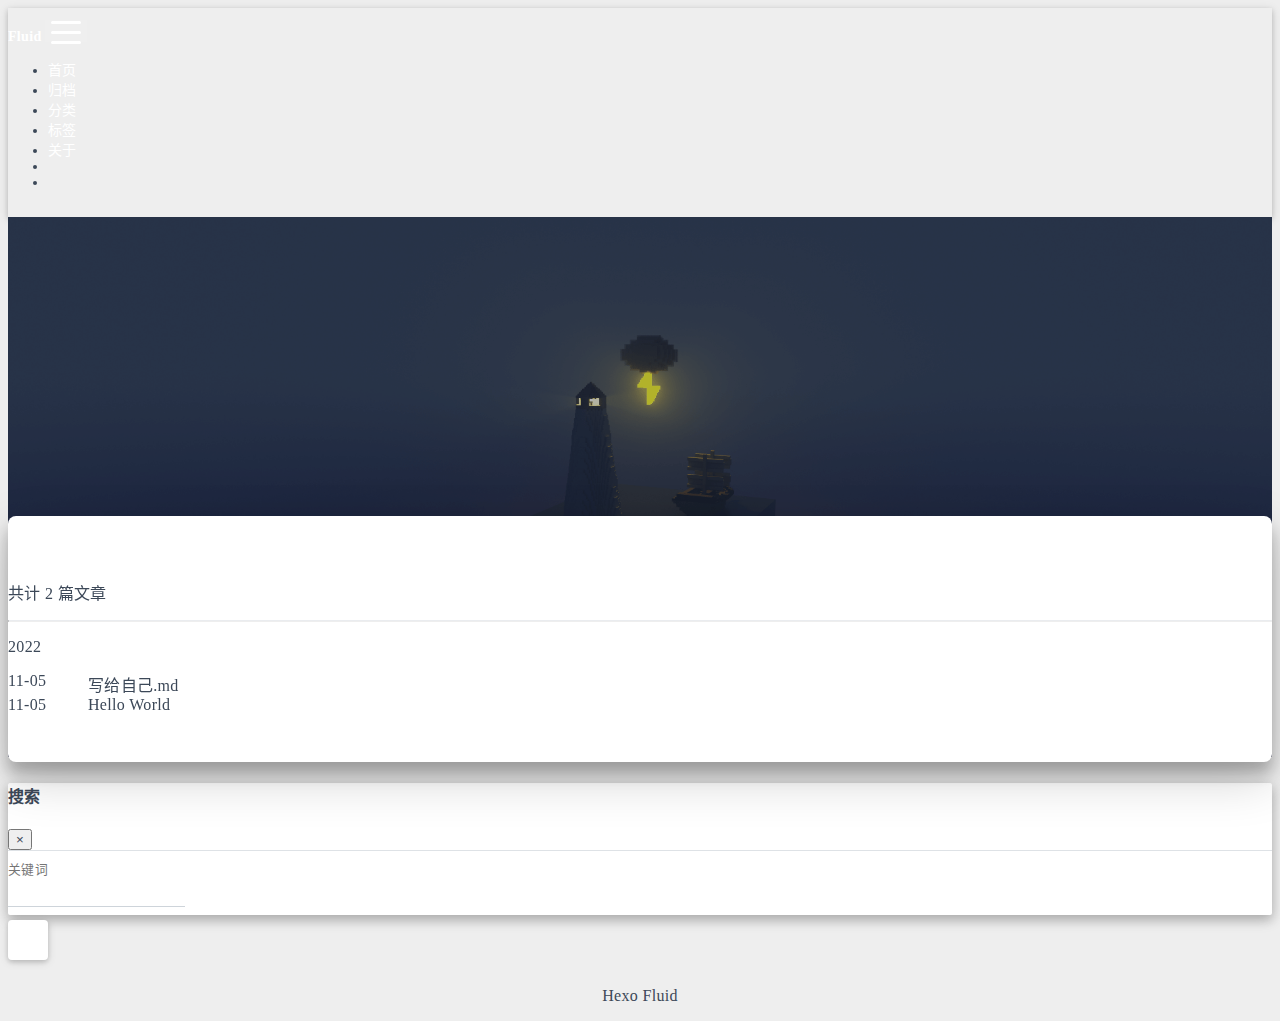
==== commit 521e2553: "Site updated: 2022-11-05 01:31:32" ====
--- a/archives/index.html
+++ b/archives/index.html
@@ -1,250 +1,357 @@
+
+
 <!DOCTYPE html>
-<html lang="zh-CN">
+<html lang="zh-CN" data-default-color-scheme=auto>
+
+
+
 <head>
   <meta charset="UTF-8">
-<meta name="viewport" content="width=device-width">
-<meta name="theme-color" content="#222"><meta name="generator" content="Hexo 6.3.0">
-
-  <link rel="apple-touch-icon" sizes="180x180" href="/images/apple-touch-icon-next.png">
-  <link rel="icon" type="image/png" sizes="32x32" href="/images/favicon-32x32-next.png">
-  <link rel="icon" type="image/png" sizes="16x16" href="/images/favicon-16x16-next.png">
-  <link rel="mask-icon" href="/images/logo.svg" color="#222">
-
-<link rel="stylesheet" href="/css/main.css">
-
-
-
-<link rel="stylesheet" href="https://cdnjs.cloudflare.com/ajax/libs/font-awesome/6.2.0/css/all.min.css" integrity="sha256-AbA177XfpSnFEvgpYu1jMygiLabzPCJCRIBtR5jGc0k=" crossorigin="anonymous">
-  <link rel="stylesheet" href="https://cdnjs.cloudflare.com/ajax/libs/animate.css/3.1.1/animate.min.css" integrity="sha256-PR7ttpcvz8qrF57fur/yAx1qXMFJeJFiA6pSzWi0OIE=" crossorigin="anonymous">
-
-<script class="next-config" data-name="main" type="application/json">{"hostname":"example.com","root":"/","images":"/images","scheme":"Muse","darkmode":false,"version":"8.13.2","exturl":false,"sidebar":{"position":"left","display":"post","padding":18,"offset":12},"copycode":{"enable":false,"style":null},"bookmark":{"enable":false,"color":"#222","save":"auto"},"mediumzoom":false,"lazyload":false,"pangu":false,"comments":{"style":"tabs","active":null,"storage":true,"lazyload":false,"nav":null},"stickytabs":false,"motion":{"enable":true,"async":false,"transition":{"post_block":"fadeIn","post_header":"fadeInDown","post_body":"fadeInDown","coll_header":"fadeInLeft","sidebar":"fadeInUp"}},"prism":false,"i18n":{"placeholder":"搜索...","empty":"没有找到任何搜索结果：${query}","hits_time":"找到 ${hits} 个搜索结果（用时 ${time} 毫秒）","hits":"找到 ${hits} 个搜索结果"}}</script><script src="/js/config.js"></script>
-
+  <link rel="apple-touch-icon" sizes="76x76" href="/img/fluid.png">
+  <link rel="icon" href="/img/fluid.png">
+  <meta name="viewport" content="width=device-width, initial-scale=1.0, maximum-scale=5.0, shrink-to-fit=no">
+  <meta http-equiv="x-ua-compatible" content="ie=edge">
+  
+  <meta name="theme-color" content="#2f4154">
+  <meta name="author" content="John Doe">
+  <meta name="keywords" content="">
+  
     <meta property="og:type" content="website">
-<meta property="og:title" content="Hexo">
+<meta property="og:title" content="归档">
 <meta property="og:url" content="http://example.com/archives/index.html">
 <meta property="og:site_name" content="Hexo">
 <meta property="og:locale" content="zh_CN">
 <meta property="article:author" content="John Doe">
-<meta name="twitter:card" content="summary">
-
-
-<link rel="canonical" href="http://example.com/archives/">
-
-
-
-<script class="next-config" data-name="page" type="application/json">{"sidebar":"","isHome":false,"isPost":false,"lang":"zh-CN","comments":"","permalink":"","path":"archives/index.html","title":""}</script>
-
-<script class="next-config" data-name="calendar" type="application/json">""</script>
-<title>归档 | Hexo</title>
-  
-
-
-
-
-
-
-  <noscript>
-    <link rel="stylesheet" href="/css/noscript.css">
-  </noscript>
-</head>
-
-<body itemscope itemtype="http://schema.org/WebPage" class="use-motion">
-  <div class="headband"></div>
-
-  <main class="main">
-    <header class="header" itemscope itemtype="http://schema.org/WPHeader">
-      <div class="header-inner"><div class="site-brand-container">
-  <div class="site-nav-toggle">
-    <div class="toggle" aria-label="切换导航栏" role="button">
+<meta name="twitter:card" content="summary_large_image">
+  
+  
+  
+  <title>归档 - Hexo</title>
+
+  <link  rel="stylesheet" href="https://lib.baomitu.com/twitter-bootstrap/4.6.1/css/bootstrap.min.css" />
+
+
+
+
+
+<!-- 主题依赖的图标库，不要自行修改 -->
+<!-- Do not modify the link that theme dependent icons -->
+
+<link rel="stylesheet" href="//at.alicdn.com/t/font_1749284_hj8rtnfg7um.css">
+
+
+
+<link rel="stylesheet" href="//at.alicdn.com/t/font_1736178_lbnruvf0jn.css">
+
+
+<link  rel="stylesheet" href="/css/main.css" />
+
+
+  <link id="highlight-css" rel="stylesheet" href="/css/highlight.css" />
+  
+    <link id="highlight-css-dark" rel="stylesheet" href="/css/highlight-dark.css" />
+  
+
+
+
+
+  <script id="fluid-configs">
+    var Fluid = window.Fluid || {};
+    Fluid.ctx = Object.assign({}, Fluid.ctx)
+    var CONFIG = {"hostname":"example.com","root":"/","version":"1.9.3","typing":{"enable":true,"typeSpeed":70,"cursorChar":"_","loop":false,"scope":[]},"anchorjs":{"enable":true,"element":"h1,h2,h3,h4,h5,h6","placement":"left","visible":"hover","icon":""},"progressbar":{"enable":true,"height_px":3,"color":"#29d","options":{"showSpinner":false,"trickleSpeed":100}},"code_language":{"enable":true,"default":"TEXT"},"copy_btn":true,"image_caption":{"enable":true},"image_zoom":{"enable":true,"img_url_replace":["",""]},"toc":{"enable":true,"placement":"right","headingSelector":"h1,h2,h3,h4,h5,h6","collapseDepth":0},"lazyload":{"enable":true,"loading_img":"/img/loading.gif","onlypost":false,"offset_factor":2},"web_analytics":{"enable":false,"follow_dnt":true,"baidu":null,"google":null,"gtag":null,"tencent":{"sid":null,"cid":null},"woyaola":null,"cnzz":null,"leancloud":{"app_id":null,"app_key":null,"server_url":null,"path":"window.location.pathname","ignore_local":false}},"search_path":"/local-search.xml"};
+
+    if (CONFIG.web_analytics.follow_dnt) {
+      var dntVal = navigator.doNotTrack || window.doNotTrack || navigator.msDoNotTrack;
+      Fluid.ctx.dnt = dntVal && (dntVal.startsWith('1') || dntVal.startsWith('yes') || dntVal.startsWith('on'));
+    }
+  </script>
+  <script  src="/js/utils.js" ></script>
+  <script  src="/js/color-schema.js" ></script>
+  
+
+
+  
+<meta name="generator" content="Hexo 6.3.0"></head>
+
+
+<body>
+  
+
+  <header>
+    
+
+<div class="header-inner" style="height: 60vh;">
+  <nav id="navbar" class="navbar fixed-top  navbar-expand-lg navbar-dark scrolling-navbar">
+  <div class="container">
+    <a class="navbar-brand" href="/">
+      <strong>Fluid</strong>
+    </a>
+
+    <button id="navbar-toggler-btn" class="navbar-toggler" type="button" data-toggle="collapse"
+            data-target="#navbarSupportedContent"
+            aria-controls="navbarSupportedContent" aria-expanded="false" aria-label="Toggle navigation">
+      <div class="animated-icon"><span></span><span></span><span></span></div>
+    </button>
+
+    <!-- Collapsible content -->
+    <div class="collapse navbar-collapse" id="navbarSupportedContent">
+      <ul class="navbar-nav ml-auto text-center">
+        
+          
+          
+          
+          
+            <li class="nav-item">
+              <a class="nav-link" href="/">
+                <i class="iconfont icon-home-fill"></i>
+                首页
+              </a>
+            </li>
+          
+        
+          
+          
+          
+          
+            <li class="nav-item">
+              <a class="nav-link" href="/archives/">
+                <i class="iconfont icon-archive-fill"></i>
+                归档
+              </a>
+            </li>
+          
+        
+          
+          
+          
+          
+            <li class="nav-item">
+              <a class="nav-link" href="/categories/">
+                <i class="iconfont icon-category-fill"></i>
+                分类
+              </a>
+            </li>
+          
+        
+          
+          
+          
+          
+            <li class="nav-item">
+              <a class="nav-link" href="/tags/">
+                <i class="iconfont icon-tags-fill"></i>
+                标签
+              </a>
+            </li>
+          
+        
+          
+          
+          
+          
+            <li class="nav-item">
+              <a class="nav-link" href="/about/">
+                <i class="iconfont icon-user-fill"></i>
+                关于
+              </a>
+            </li>
+          
+        
+        
+          <li class="nav-item" id="search-btn">
+            <a class="nav-link" target="_self" href="javascript:;" data-toggle="modal" data-target="#modalSearch" aria-label="Search">
+              &nbsp;<i class="iconfont icon-search"></i>&nbsp;
+            </a>
+          </li>
+          
+        
+        
+          <li class="nav-item" id="color-toggle-btn">
+            <a class="nav-link" target="_self" href="javascript:;" aria-label="Color Toggle">&nbsp;<i
+                class="iconfont icon-dark" id="color-toggle-icon"></i>&nbsp;</a>
+          </li>
+        
+      </ul>
     </div>
   </div>
-
-  <div class="site-meta">
-
-    <a href="/" class="brand" rel="start">
-      <i class="logo-line"></i>
-      <h1 class="site-title">Hexo</h1>
-      <i class="logo-line"></i>
-    </a>
-  </div>
-
-  <div class="site-nav-right">
-    <div class="toggle popup-trigger">
+</nav>
+
+  
+
+<div id="banner" class="banner" parallax=true
+     style="background: url('/img/default.png') no-repeat center center; background-size: cover;">
+  <div class="full-bg-img">
+    <div class="mask flex-center" style="background-color: rgba(0, 0, 0, 0.3)">
+      <div class="banner-text text-center fade-in-up">
+        <div class="h2">
+          
+            <span id="subtitle" data-typed-text="归档"></span>
+          
+        </div>
+
+        
+      </div>
+
+      
     </div>
   </div>
 </div>
 
-
-
-
-
-
-
-</div>
-        
-  
-  <div class="toggle sidebar-toggle" role="button">
-    <span class="toggle-line"></span>
-    <span class="toggle-line"></span>
-    <span class="toggle-line"></span>
-  </div>
-
-  <aside class="sidebar">
-
-    <div class="sidebar-inner sidebar-overview-active">
-      <ul class="sidebar-nav">
-        <li class="sidebar-nav-toc">
-          文章目录
-        </li>
-        <li class="sidebar-nav-overview">
-          站点概览
-        </li>
-      </ul>
-
-      <div class="sidebar-panel-container">
-        <!--noindex-->
-        <div class="post-toc-wrap sidebar-panel">
-        </div>
-        <!--/noindex-->
-
-        <div class="site-overview-wrap sidebar-panel">
-          <div class="site-author site-overview-item animated" itemprop="author" itemscope itemtype="http://schema.org/Person">
-  <p class="site-author-name" itemprop="name">John Doe</p>
-  <div class="site-description" itemprop="description"></div>
-</div>
-<div class="site-state-wrap site-overview-item animated">
-  <nav class="site-state">
-      <div class="site-state-item site-state-posts">
-        <a href="/archives/">
-          <span class="site-state-item-count">2</span>
-          <span class="site-state-item-name">日志</span>
-        </a>
-      </div>
-  </nav>
-</div>
-
-
-
+</div>
+
+  </header>
+
+  <main>
+    
+      <div class="container nopadding-x-md">
+        <div id="board"
+          >
+          
+          <div class="container">
+            <div class="row">
+              <div class="col-12 col-md-10 m-auto">
+                
+
+<div class="list-group">
+  <p class="h4">共计 2 篇文章</p>
+  <hr>
+  
+  
+    
+      
+      <p class="h5">2022</p>
+    
+    <a href="/2022/11/05/%E5%86%99%E7%BB%99%E8%87%AA%E5%B7%B1-md/" class="list-group-item list-group-item-action">
+      <time>11-05</time>
+      <div class="list-group-item-title">写给自己.md</div>
+    </a>
+  
+    
+    <a href="/2022/11/05/hello-world/" class="list-group-item list-group-item-action">
+      <time>11-05</time>
+      <div class="list-group-item-title">Hello World</div>
+    </a>
+  
+</div>
+
+
+
+
+
+              </div>
+            </div>
+          </div>
         </div>
       </div>
-    </div>
-  </aside>
-  <div class="sidebar-dimmer"></div>
-
-
-    </header>
-
-    
-  <div class="back-to-top" role="button" aria-label="返回顶部">
-    <i class="fa fa-arrow-up"></i>
-    <span>0%</span>
-  </div>
-
-<noscript>
-  <div class="noscript-warning">Theme NexT works best with JavaScript enabled</div>
-</noscript>
-
-
-    <div class="main-inner archive posts-collapse">
-
-
-  
-  
-  
-  <div class="post-block">
-    <div class="post-content">
-      <div class="collection-title">
-        <span class="collection-header">嗯..! 目前共计 2 篇日志。 继续努力。</span>
+    
+
+    
+      <a id="scroll-top-button" aria-label="TOP" href="#" role="button">
+        <i class="iconfont icon-arrowup" aria-hidden="true"></i>
+      </a>
+    
+
+    
+      <div class="modal fade" id="modalSearch" tabindex="-1" role="dialog" aria-labelledby="ModalLabel"
+     aria-hidden="true">
+  <div class="modal-dialog modal-dialog-scrollable modal-lg" role="document">
+    <div class="modal-content">
+      <div class="modal-header text-center">
+        <h4 class="modal-title w-100 font-weight-bold">搜索</h4>
+        <button type="button" id="local-search-close" class="close" data-dismiss="modal" aria-label="Close">
+          <span aria-hidden="true">&times;</span>
+        </button>
       </div>
-
-      
-    <div class="collection-year">
-      <span class="collection-header">2022</span>
-    </div>
-
-  <article itemscope itemtype="http://schema.org/Article">
-    <header class="post-header">
-      <div class="post-meta-container">
-        <time itemprop="dateCreated"
-              datetime="2022-11-05T01:11:33+08:00"
-              content="2022-11-05">
-          11-05
-        </time>
+      <div class="modal-body mx-3">
+        <div class="md-form mb-5">
+          <input type="text" id="local-search-input" class="form-control validate">
+          <label data-error="x" data-success="v" for="local-search-input">关键词</label>
+        </div>
+        <div class="list-group" id="local-search-result"></div>
       </div>
-
-      <div class="post-title">
-          <a class="post-title-link" href="/2022/11/05/%E5%86%99%E7%BB%99%E8%87%AA%E5%B7%B1-md/" itemprop="url">
-            <span itemprop="name">写给自己.md</span>
-          </a>
-      </div>
-
-      
-    </header>
-  </article>
-
-  <article itemscope itemtype="http://schema.org/Article">
-    <header class="post-header">
-      <div class="post-meta-container">
-        <time itemprop="dateCreated"
-              datetime="2022-11-05T00:31:24+08:00"
-              content="2022-11-05">
-          11-05
-        </time>
-      </div>
-
-      <div class="post-title">
-          <a class="post-title-link" href="/2022/11/05/hello-world/" itemprop="url">
-            <span itemprop="name">Hello World</span>
-          </a>
-      </div>
-
-      
-    </header>
-  </article>
-
-
     </div>
   </div>
-  
-  
-  
-
-</div>
+</div>
+
+    
+
+    
   </main>
 
-  <footer class="footer">
+  <footer>
     <div class="footer-inner">
-
-
-<div class="copyright">
-  &copy; 
-  <span itemprop="copyrightYear">2022</span>
-  <span class="with-love">
-    <i class="fa fa-heart"></i>
-  </span>
-  <span class="author" itemprop="copyrightHolder">John Doe</span>
-</div>
-  <div class="powered-by">由 <a href="https://hexo.io/" rel="noopener" target="_blank">Hexo</a> & <a href="https://theme-next.js.org/muse/" rel="noopener" target="_blank">NexT.Muse</a> 强力驱动
-  </div>
-
+  
+    <div class="footer-content">
+       <a href="https://hexo.io" target="_blank" rel="nofollow noopener"><span>Hexo</span></a> <i class="iconfont icon-love"></i> <a href="https://github.com/fluid-dev/hexo-theme-fluid" target="_blank" rel="nofollow noopener"><span>Fluid</span></a> 
     </div>
+  
+  
+  
+  
+</div>
+
   </footer>
 
-  
-  <script src="https://cdnjs.cloudflare.com/ajax/libs/animejs/3.2.1/anime.min.js" integrity="sha256-XL2inqUJaslATFnHdJOi9GfQ60on8Wx1C2H8DYiN1xY=" crossorigin="anonymous"></script>
-<script src="/js/comments.js"></script><script src="/js/utils.js"></script><script src="/js/motion.js"></script><script src="/js/schemes/muse.js"></script><script src="/js/next-boot.js"></script>
-
-  
-
-
-
-
-
-  
-
-
-
-
-
+  <!-- Scripts -->
+  
+  <script  src="https://lib.baomitu.com/nprogress/0.2.0/nprogress.min.js" ></script>
+  <link  rel="stylesheet" href="https://lib.baomitu.com/nprogress/0.2.0/nprogress.min.css" />
+
+  <script>
+    NProgress.configure({"showSpinner":false,"trickleSpeed":100})
+    NProgress.start()
+    window.addEventListener('load', function() {
+      NProgress.done();
+    })
+  </script>
+
+
+<script  src="https://lib.baomitu.com/jquery/3.6.0/jquery.min.js" ></script>
+<script  src="https://lib.baomitu.com/twitter-bootstrap/4.6.1/js/bootstrap.min.js" ></script>
+<script  src="/js/events.js" ></script>
+<script  src="/js/plugins.js" ></script>
+
+
+  <script  src="https://lib.baomitu.com/typed.js/2.0.12/typed.min.js" ></script>
+  <script>
+    (function (window, document) {
+      var typing = Fluid.plugins.typing;
+      var subtitle = document.getElementById('subtitle');
+      if (!subtitle || !typing) {
+        return;
+      }
+      var text = subtitle.getAttribute('data-typed-text');
+      
+        typing(text);
+      
+    })(window, document);
+  </script>
+
+
+
+
+  
+    <script  src="/js/img-lazyload.js" ></script>
+  
+
+
+
+
+  <script  src="/js/local-search.js" ></script>
+
+
+
+
+
+<!-- 主题的启动项，将它保持在最底部 -->
+<!-- the boot of the theme, keep it at the bottom -->
+<script  src="/js/boot.js" ></script>
+
+
+  
+
+  <noscript>
+    <div class="noscript-warning">博客在允许 JavaScript 运行的环境下浏览效果更佳</div>
+  </noscript>
 </body>
 </html>
--- a/css/main.css
+++ b/css/main.css
@@ -1,1604 +1,570 @@
-:root {
-  --body-bg-color: #fff;
-  --content-bg-color: #fff;
-  --card-bg-color: #f5f5f5;
-  --text-color: #555;
-  --blockquote-color: #666;
-  --link-color: #555;
-  --link-hover-color: #222;
-  --brand-color: #fff;
-  --brand-hover-color: #fff;
-  --table-row-odd-bg-color: #f9f9f9;
-  --table-row-hover-bg-color: #f5f5f5;
-  --menu-item-bg-color: #f5f5f5;
-  --theme-color: #222;
-  --btn-default-bg: #222;
-  --btn-default-color: #fff;
-  --btn-default-border-color: #222;
-  --btn-default-hover-bg: #fff;
-  --btn-default-hover-color: #222;
-  --btn-default-hover-border-color: #222;
-  --highlight-background: #f3f3f3;
-  --highlight-foreground: #444;
-  --highlight-gutter-background: #e1e1e1;
-  --highlight-gutter-foreground: #555;
-  color-scheme: light;
-}
-html {
-  line-height: 1.15; /* 1 */
-  -webkit-text-size-adjust: 100%; /* 2 */
-}
-body {
-  margin: 0;
-}
-main {
-  display: block;
-}
-h1 {
-  font-size: 2em;
-  margin: 0.67em 0;
-}
-hr {
-  box-sizing: content-box; /* 1 */
-  height: 0; /* 1 */
-  overflow: visible; /* 2 */
-}
-pre {
-  font-family: monospace, monospace; /* 1 */
-  font-size: 1em; /* 2 */
-}
-a {
-  background: transparent;
-}
-abbr[title] {
-  border-bottom: none; /* 1 */
-  text-decoration: underline; /* 2 */
-  text-decoration: underline dotted; /* 2 */
-}
-b,
-strong {
-  font-weight: bolder;
-}
-code,
-kbd,
-samp {
-  font-family: monospace, monospace; /* 1 */
-  font-size: 1em; /* 2 */
-}
-small {
-  font-size: 80%;
-}
-sub,
-sup {
-  font-size: 75%;
-  line-height: 0;
+.anchorjs-link {
+  text-decoration: none !important;
+  transition: opacity 0.2s ease-in-out;
+}
+.markdown-body h1:hover > .anchorjs-link,
+h2:hover > .anchorjs-link,
+h3:hover > .anchorjs-link,
+h4:hover > .anchorjs-link,
+h5:hover > .anchorjs-link,
+h6:hover > .anchorjs-link {
+  opacity: 1;
+}
+.banner {
+  height: 100%;
   position: relative;
-  vertical-align: baseline;
-}
-sub {
-  bottom: -0.25em;
-}
-sup {
-  top: -0.5em;
-}
-img {
-  border-style: none;
-}
-button,
-input,
-optgroup,
-select,
-textarea {
-  font-family: inherit; /* 1 */
-  font-size: 100%; /* 1 */
-  line-height: 1.15; /* 1 */
-  margin: 0; /* 2 */
-}
-button,
-input {
-/* 1 */
-  overflow: visible;
-}
-button,
-select {
-/* 1 */
-  text-transform: none;
-}
-button,
-[type='button'],
-[type='reset'],
-[type='submit'] {
-  -webkit-appearance: button;
-}
-button::-moz-focus-inner,
-[type='button']::-moz-focus-inner,
-[type='reset']::-moz-focus-inner,
-[type='submit']::-moz-focus-inner {
-  border-style: none;
-  padding: 0;
-}
-button:-moz-focusring,
-[type='button']:-moz-focusring,
-[type='reset']:-moz-focusring,
-[type='submit']:-moz-focusring {
-  outline: 1px dotted ButtonText;
-}
-fieldset {
-  padding: 0.35em 0.75em 0.625em;
-}
-legend {
-  box-sizing: border-box; /* 1 */
-  color: inherit; /* 2 */
-  display: table; /* 1 */
-  max-width: 100%; /* 1 */
-  padding: 0; /* 3 */
-  white-space: normal; /* 1 */
-}
-progress {
-  vertical-align: baseline;
-}
-textarea {
-  overflow: auto;
-}
-[type='checkbox'],
-[type='radio'] {
-  box-sizing: border-box; /* 1 */
-  padding: 0; /* 2 */
-}
-[type='number']::-webkit-inner-spin-button,
-[type='number']::-webkit-outer-spin-button {
-  height: auto;
-}
-[type='search'] {
-  outline-offset: -2px; /* 2 */
-  -webkit-appearance: textfield; /* 1 */
-}
-[type='search']::-webkit-search-decoration {
-  -webkit-appearance: none;
-}
-::-webkit-file-upload-button {
-  font: inherit; /* 2 */
-  -webkit-appearance: button; /* 1 */
-}
-details {
-  display: block;
-}
-summary {
-  display: list-item;
-}
-template {
-  display: none;
-}
-[hidden] {
-  display: none;
-}
-::selection {
-  background: #262a30;
-  color: #eee;
-}
-html,
-body {
-  height: 100%;
-}
-body {
-  background: var(--body-bg-color);
-  box-sizing: border-box;
-  color: var(--text-color);
-  font-family: Lato, 'PingFang SC', 'Microsoft YaHei', sans-serif;
-  font-size: 1em;
-  line-height: 2;
-  min-height: 100%;
-  position: relative;
-  transition: padding 0.2s ease-in-out;
-}
-h1,
-h2,
-h3,
-h4,
-h5,
-h6 {
-  font-family: Lato, 'PingFang SC', 'Microsoft YaHei', sans-serif;
-  font-weight: bold;
-  line-height: 1.5;
-  margin: 30px 0 15px;
-}
-h1 {
-  font-size: 1.5em;
-}
-h2 {
-  font-size: 1.375em;
-}
-h3 {
-  font-size: 1.25em;
-}
-h4 {
-  font-size: 1.125em;
-}
-h5 {
-  font-size: 1em;
-}
-h6 {
-  font-size: 0.875em;
-}
-p {
-  margin: 0 0 20px;
-}
-a {
-  border-bottom: 1px solid #999;
-  color: var(--link-color);
-  cursor: pointer;
-  outline: 0;
-  text-decoration: none;
-  overflow-wrap: break-word;
-}
-a:hover {
-  border-bottom-color: var(--link-hover-color);
-  color: var(--link-hover-color);
-}
-iframe,
-img,
-video,
-embed {
-  display: block;
-  margin-left: auto;
-  margin-right: auto;
-  max-width: 100%;
-}
-hr {
-  background-image: repeating-linear-gradient(-45deg, #ddd, #ddd 4px, transparent 4px, transparent 8px);
-  border: 0;
-  height: 3px;
-  margin: 40px 0;
-}
-blockquote {
-  border-left: 4px solid #ddd;
-  color: var(--blockquote-color);
-  margin: 0;
-  padding: 0 15px;
-}
-blockquote cite::before {
-  content: '-';
-  padding: 0 5px;
-}
-dt {
-  font-weight: bold;
-}
-dd {
-  margin: 0;
-  padding: 0;
-}
-.table-container {
-  overflow: auto;
-}
-table {
-  border-collapse: collapse;
-  border-spacing: 0;
-  font-size: 0.875em;
-  margin: 0 0 20px;
-  width: 100%;
-}
-tbody tr:nth-of-type(odd) {
-  background: var(--table-row-odd-bg-color);
-}
-tbody tr:hover {
-  background: var(--table-row-hover-bg-color);
-}
-caption,
-th,
-td {
-  padding: 8px;
-}
-th,
-td {
-  border: 1px solid #ddd;
-  border-bottom: 3px solid #ddd;
-}
-th {
-  font-weight: 700;
-  padding-bottom: 10px;
-}
-td {
-  border-bottom-width: 1px;
-}
-.btn {
-  background: var(--btn-default-bg);
-  border: 2px solid var(--btn-default-border-color);
-  border-radius: 0;
-  color: var(--btn-default-color);
-  display: inline-block;
-  font-size: 0.875em;
-  line-height: 2;
-  padding: 0 20px;
-  transition: background-color 0.2s ease-in-out;
-}
-.btn:hover {
-  background: var(--btn-default-hover-bg);
-  border-color: var(--btn-default-hover-border-color);
-  color: var(--btn-default-hover-color);
-}
-.btn + .btn {
-  margin: 0 0 8px 8px;
-}
-.btn .fa-fw {
-  text-align: left;
-  width: 1.285714285714286em;
-}
-.toggle {
-  line-height: 0;
-}
-.toggle .toggle-line {
-  background: #fff;
-  display: block;
-  height: 2px;
-  left: 0;
-  position: relative;
-  top: 0;
-  transition: all 0.4s;
-  width: 100%;
-}
-.toggle .toggle-line:not(:first-child) {
-  margin-top: 3px;
-}
-.toggle.toggle-arrow .toggle-line:first-child {
-  left: 50%;
-  top: 2px;
-  transform: rotate(45deg);
-  width: 50%;
-}
-.toggle.toggle-arrow .toggle-line:last-child {
-  left: 50%;
-  top: -2px;
-  transform: rotate(-45deg);
-  width: 50%;
-}
-.toggle.toggle-close .toggle-line:nth-child(2) {
-  opacity: 0;
-}
-.toggle.toggle-close .toggle-line:first-child {
-  top: 5px;
-  transform: rotate(45deg);
-}
-.toggle.toggle-close .toggle-line:last-child {
-  top: -5px;
-  transform: rotate(-45deg);
-}
-/*!
-  Theme: Default
-  Description: Original highlight.js style
-  Author: (c) Ivan Sagalaev <maniac@softwaremaniacs.org>
-  Maintainer: @highlightjs/core-team
-  Website: https://highlightjs.org/
-  License: see project LICENSE
-  Touched: 2021
-*/pre code.hljs{display:block;overflow-x:auto;padding:1em}code.hljs{padding:3px 5px}.hljs{background:#f3f3f3;color:#444}.hljs-comment{color:#697070}.hljs-punctuation,.hljs-tag{color:#444a}.hljs-tag .hljs-attr,.hljs-tag .hljs-name{color:#444}.hljs-attribute,.hljs-doctag,.hljs-keyword,.hljs-meta .hljs-keyword,.hljs-name,.hljs-selector-tag{font-weight:700}.hljs-deletion,.hljs-number,.hljs-quote,.hljs-selector-class,.hljs-selector-id,.hljs-string,.hljs-template-tag,.hljs-type{color:#800}.hljs-section,.hljs-title{color:#800;font-weight:700}.hljs-link,.hljs-operator,.hljs-regexp,.hljs-selector-attr,.hljs-selector-pseudo,.hljs-symbol,.hljs-template-variable,.hljs-variable{color:#ab5656}.hljs-literal{color:#695}.hljs-addition,.hljs-built_in,.hljs-bullet,.hljs-code{color:#397300}.hljs-meta{color:#1f7199}.hljs-meta .hljs-string{color:#38a}.hljs-emphasis{font-style:italic}.hljs-strong{font-weight:700}
-code,
-kbd,
-figure.highlight,
-pre {
-  background: var(--highlight-background);
-  color: var(--highlight-foreground);
-}
-figure.highlight,
-pre {
-  line-height: 1.6;
-  margin: 0 auto 20px;
-}
-figure.highlight figcaption,
-pre .caption,
-pre figcaption {
-  background: var(--highlight-gutter-background);
-  color: var(--highlight-foreground);
-  display: flow-root;
-  font-size: 0.875em;
-  line-height: 1.2;
-  padding: 0.5em;
-}
-figure.highlight figcaption a,
-pre .caption a,
-pre figcaption a {
-  color: var(--highlight-foreground);
-  float: right;
-}
-figure.highlight figcaption a:hover,
-pre .caption a:hover,
-pre figcaption a:hover {
-  border-bottom-color: var(--highlight-foreground);
-}
-pre,
-code {
-  font-family: consolas, Menlo, monospace, 'PingFang SC', 'Microsoft YaHei';
-}
-code {
-  border-radius: 3px;
-  font-size: 0.875em;
-  padding: 2px 4px;
-  overflow-wrap: break-word;
-}
-kbd {
-  border: 2px solid #ccc;
-  border-radius: 0.2em;
-  box-shadow: 0.1em 0.1em 0.2em rgba(0,0,0,0.1);
-  font-family: inherit;
-  padding: 0.1em 0.3em;
-  white-space: nowrap;
-}
-figure.highlight {
-  overflow: auto;
-  position: relative;
-}
-figure.highlight pre {
-  border: 0;
-  margin: 0;
-  padding: 10px 0;
-}
-figure.highlight table {
-  border: 0;
-  margin: 0;
-  width: auto;
-}
-figure.highlight td {
-  border: 0;
-  padding: 0;
-}
-figure.highlight .gutter {
-  -moz-user-select: none;
-  -ms-user-select: none;
-  -webkit-user-select: none;
-  user-select: none;
-}
-figure.highlight .gutter pre {
-  background: var(--highlight-gutter-background);
-  color: var(--highlight-gutter-foreground);
-  padding-left: 10px;
-  padding-right: 10px;
-  text-align: right;
-}
-figure.highlight .code pre {
-  padding-left: 10px;
-  width: 100%;
-}
-figure.highlight .marked {
-  background: rgba(0,0,0,0.3);
-}
-pre .caption,
-pre figcaption {
-  margin-bottom: 10px;
-}
-.gist table {
-  width: auto;
-}
-.gist table td {
-  border: 0;
-}
-pre {
-  overflow: auto;
-  padding: 10px;
-  position: relative;
-}
-pre code {
-  background: none;
-  padding: 0;
-  text-shadow: none;
-}
-.blockquote-center {
-  border-left: 0;
-  margin: 40px 0;
-  padding: 0;
-  position: relative;
-  text-align: center;
-}
-.blockquote-center::before,
-.blockquote-center::after {
-  left: 0;
-  line-height: 1;
-  opacity: 0.6;
+  overflow: hidden;
+  cursor: default;
+}
+.banner .mask {
   position: absolute;
   width: 100%;
-}
-.blockquote-center::before {
-  border-top: 1px solid #ccc;
-  text-align: left;
-  top: -20px;
-  content: '\f10d';
-  font-family: 'Font Awesome 5 Free';
-  font-weight: 900;
-}
-.blockquote-center::after {
-  border-bottom: 1px solid #ccc;
-  bottom: -20px;
-  text-align: right;
-  content: '\f10e';
-  font-family: 'Font Awesome 5 Free';
-  font-weight: 900;
-}
-.blockquote-center p,
-.blockquote-center div {
-  text-align: center;
-}
-.group-picture {
-  margin-bottom: 20px;
-}
-.group-picture .group-picture-row {
-  display: flex;
-  gap: 3px;
-  margin-bottom: 3px;
-}
-.group-picture .group-picture-column {
-  flex: 1;
-}
-.group-picture .group-picture-column img {
   height: 100%;
-  margin: 0;
-  object-fit: cover;
-  width: 100%;
-}
-.post-body .label {
-  color: #555;
-  padding: 0 2px;
-}
-.post-body .label.default {
-  background: #f0f0f0;
-}
-.post-body .label.primary {
-  background: #efe6f7;
-}
-.post-body .label.info {
-  background: #e5f2f8;
-}
-.post-body .label.success {
-  background: #e7f4e9;
-}
-.post-body .label.warning {
-  background: #fcf6e1;
-}
-.post-body .label.danger {
-  background: #fae8eb;
-}
-.post-body .link-grid {
-  display: grid;
-  grid-gap: 1.5rem;
-  gap: 1.5rem;
-  grid-template-columns: 1fr 1fr;
-  margin-bottom: 20px;
-  padding: 1rem;
-}
-@media (max-width: 767px) {
-  .post-body .link-grid {
-    grid-template-columns: 1fr;
-  }
-}
-.post-body .link-grid .link-grid-container {
-  border: solid #ddd;
-  box-shadow: 1rem 1rem 0.5rem rgba(0,0,0,0.5);
-  min-height: 5rem;
-  min-width: 0;
-  padding: 0.5rem;
+  background-color: rgba(0,0,0,0.3);
+}
+.banner[parallax="true"] {
+  will-change: transform;
+  -webkit-transform-style: preserve-3d;
+  -webkit-backface-visibility: hidden;
+  transition: transform 0.05s ease-out;
+}
+@media (max-width: 100vh) {
+  .header-inner {
+    max-height: 100vw;
+  }
+  #board {
+    margin-top: -1rem !important;
+  }
+}
+@media (max-width: 79.99vh) {
+  .scroll-down-bar {
+    display: none;
+  }
+}
+#board {
   position: relative;
-  transition: background 0.3s;
-}
-.post-body .link-grid .link-grid-container:hover {
-  animation: next-shake 0.5s;
-  background: var(--card-bg-color);
-}
-.post-body .link-grid .link-grid-container:active {
-  box-shadow: 0.5rem 0.5rem 0.25rem rgba(0,0,0,0.5);
-  transform: translate(0.2rem, 0.2rem);
-}
-.post-body .link-grid .link-grid-container .link-grid-image {
-  border: 1px solid #ddd;
-  border-radius: 50%;
-  box-sizing: border-box;
-  height: 5rem;
-  padding: 3px;
+  margin-top: -2rem;
+  padding: 3rem 0;
+  background-color: var(--board-bg-color);
+  transition: background-color 0.2s ease-in-out;
+  border-radius: 0.5rem;
+  z-index: 3;
+  -webkit-box-shadow: 0 12px 15px 0 rgba(0,0,0,0.24), 0 17px 50px 0 rgba(0,0,0,0.19);
+  box-shadow: 0 12px 15px 0 rgba(0,0,0,0.24), 0 17px 50px 0 rgba(0,0,0,0.19);
+}
+.code-widget {
+  display: inline-block;
+  background-color: transparent;
+  font-size: 0.75rem;
+  line-height: 1;
+  font-weight: bold;
+  padding: 0.3rem 0.1rem 0.1rem 0.1rem;
   position: absolute;
-  width: 5rem;
-}
-.post-body .link-grid .link-grid-container p {
-  margin: 0 1rem 0 6rem;
-}
-.post-body .link-grid .link-grid-container p:first-of-type {
-  font-size: 1.2em;
-}
-.post-body .link-grid .link-grid-container p:last-of-type {
-  font-size: 0.8em;
-  line-height: 1.3rem;
-  opacity: 0.7;
-}
-.post-body .link-grid .link-grid-container a {
-  border: 0;
-  height: 100%;
-  left: 0;
+  right: 0.45rem;
+  top: 0.15rem;
+  z-index: 1;
+}
+.code-widget-light {
+  color: #999;
+}
+.code-widget-dark {
+  color: #bababa;
+}
+.copy-btn {
+  cursor: pointer;
+  user-select: none;
+  -webkit-appearance: none;
+  outline: none;
+}
+.copy-btn > i {
+  font-size: 0.75rem !important;
+  font-weight: 400;
+  margin-right: 0.15rem;
+  opacity: 0;
+  transition: opacity 0.2s ease-in-out;
+}
+.markdown-body pre:hover > .copy-btn > i {
+  opacity: 0.9;
+}
+.markdown-body pre:hover > .copy-btn,
+.markdown-body pre:not(:hover) > .copy-btn {
+  outline: none;
+}
+.license-box {
+  background-color: rgba(27,31,35,0.05);
+  transition: background-color 0.2s ease-in-out;
+  border-radius: 4px;
+  font-size: 0.9rem;
+  overflow: hidden;
+  padding: 1.25rem;
+  position: relative;
+  z-index: 1;
+}
+.license-box .license-icon {
   position: absolute;
-  top: 0;
-  width: 100%;
-}
-@-moz-keyframes next-shake {
-  0% {
-    transform: translate(1pt, 1pt) rotate(0deg);
-  }
-  10% {
-    transform: translate(-1pt, -2pt) rotate(-1deg);
-  }
-  20% {
-    transform: translate(-3pt, 0pt) rotate(1deg);
-  }
-  30% {
-    transform: translate(3pt, 2pt) rotate(0deg);
-  }
-  40% {
-    transform: translate(1pt, -1pt) rotate(1deg);
-  }
-  50% {
-    transform: translate(-1pt, 2pt) rotate(-1deg);
-  }
-  60% {
-    transform: translate(-3pt, 1pt) rotate(0deg);
-  }
-  70% {
-    transform: translate(3pt, 1pt) rotate(-1deg);
-  }
-  80% {
-    transform: translate(-1pt, -1pt) rotate(1deg);
-  }
-  90% {
-    transform: translate(1pt, 2pt) rotate(0deg);
-  }
-  100% {
-    transform: translate(1pt, -2pt) rotate(-1deg);
-  }
-}
-@-webkit-keyframes next-shake {
-  0% {
-    transform: translate(1pt, 1pt) rotate(0deg);
-  }
-  10% {
-    transform: translate(-1pt, -2pt) rotate(-1deg);
-  }
-  20% {
-    transform: translate(-3pt, 0pt) rotate(1deg);
-  }
-  30% {
-    transform: translate(3pt, 2pt) rotate(0deg);
-  }
-  40% {
-    transform: translate(1pt, -1pt) rotate(1deg);
-  }
-  50% {
-    transform: translate(-1pt, 2pt) rotate(-1deg);
-  }
-  60% {
-    transform: translate(-3pt, 1pt) rotate(0deg);
-  }
-  70% {
-    transform: translate(3pt, 1pt) rotate(-1deg);
-  }
-  80% {
-    transform: translate(-1pt, -1pt) rotate(1deg);
-  }
-  90% {
-    transform: translate(1pt, 2pt) rotate(0deg);
-  }
-  100% {
-    transform: translate(1pt, -2pt) rotate(-1deg);
-  }
-}
-@-o-keyframes next-shake {
-  0% {
-    transform: translate(1pt, 1pt) rotate(0deg);
-  }
-  10% {
-    transform: translate(-1pt, -2pt) rotate(-1deg);
-  }
-  20% {
-    transform: translate(-3pt, 0pt) rotate(1deg);
-  }
-  30% {
-    transform: translate(3pt, 2pt) rotate(0deg);
-  }
-  40% {
-    transform: translate(1pt, -1pt) rotate(1deg);
-  }
-  50% {
-    transform: translate(-1pt, 2pt) rotate(-1deg);
-  }
-  60% {
-    transform: translate(-3pt, 1pt) rotate(0deg);
-  }
-  70% {
-    transform: translate(3pt, 1pt) rotate(-1deg);
-  }
-  80% {
-    transform: translate(-1pt, -1pt) rotate(1deg);
-  }
-  90% {
-    transform: translate(1pt, 2pt) rotate(0deg);
-  }
-  100% {
-    transform: translate(1pt, -2pt) rotate(-1deg);
-  }
-}
-@keyframes next-shake {
-  0% {
-    transform: translate(1pt, 1pt) rotate(0deg);
-  }
-  10% {
-    transform: translate(-1pt, -2pt) rotate(-1deg);
-  }
-  20% {
-    transform: translate(-3pt, 0pt) rotate(1deg);
-  }
-  30% {
-    transform: translate(3pt, 2pt) rotate(0deg);
-  }
-  40% {
-    transform: translate(1pt, -1pt) rotate(1deg);
-  }
-  50% {
-    transform: translate(-1pt, 2pt) rotate(-1deg);
-  }
-  60% {
-    transform: translate(-3pt, 1pt) rotate(0deg);
-  }
-  70% {
-    transform: translate(3pt, 1pt) rotate(-1deg);
-  }
-  80% {
-    transform: translate(-1pt, -1pt) rotate(1deg);
-  }
-  90% {
-    transform: translate(1pt, 2pt) rotate(0deg);
-  }
-  100% {
-    transform: translate(1pt, -2pt) rotate(-1deg);
-  }
-}
-.post-body .note {
-  border-radius: 3px;
-  margin-bottom: 20px;
-  padding: 1em;
+  top: 50%;
+  left: 100%;
+}
+.license-box .license-icon::after {
+  content: "\e8e4";
+  font-size: 12.5rem;
+  line-height: 1;
+  opacity: 0.1;
   position: relative;
-  border: 1px solid #eee;
-  border-left-width: 5px;
-}
-.post-body .note summary {
-  cursor: pointer;
-  outline: 0;
-}
-.post-body .note summary p {
-  display: inline;
-}
-.post-body .note h2,
-.post-body .note h3,
-.post-body .note h4,
-.post-body .note h5,
-.post-body .note h6 {
-  border-bottom: initial;
-  margin: 0;
-  padding-top: 0;
-}
-.post-body .note p:first-child,
-.post-body .note ul:first-child,
-.post-body .note ol:first-child,
-.post-body .note table:first-child,
-.post-body .note pre:first-child,
-.post-body .note blockquote:first-child,
-.post-body .note img:first-child {
-  margin-top: 0;
-}
-.post-body .note p:last-child,
-.post-body .note ul:last-child,
-.post-body .note ol:last-child,
-.post-body .note table:last-child,
-.post-body .note pre:last-child,
-.post-body .note blockquote:last-child,
-.post-body .note img:last-child {
-  margin-bottom: 0;
-}
-.post-body .note.default {
-  border-left-color: #777;
-}
-.post-body .note.default h2,
-.post-body .note.default h3,
-.post-body .note.default h4,
-.post-body .note.default h5,
-.post-body .note.default h6 {
-  color: #777;
-}
-.post-body .note.primary {
-  border-left-color: #6f42c1;
-}
-.post-body .note.primary h2,
-.post-body .note.primary h3,
-.post-body .note.primary h4,
-.post-body .note.primary h5,
-.post-body .note.primary h6 {
-  color: #6f42c1;
-}
-.post-body .note.info {
-  border-left-color: #428bca;
-}
-.post-body .note.info h2,
-.post-body .note.info h3,
-.post-body .note.info h4,
-.post-body .note.info h5,
-.post-body .note.info h6 {
-  color: #428bca;
-}
-.post-body .note.success {
-  border-left-color: #5cb85c;
-}
-.post-body .note.success h2,
-.post-body .note.success h3,
-.post-body .note.success h4,
-.post-body .note.success h5,
-.post-body .note.success h6 {
-  color: #5cb85c;
-}
-.post-body .note.warning {
-  border-left-color: #f0ad4e;
-}
-.post-body .note.warning h2,
-.post-body .note.warning h3,
-.post-body .note.warning h4,
-.post-body .note.warning h5,
-.post-body .note.warning h6 {
-  color: #f0ad4e;
-}
-.post-body .note.danger {
-  border-left-color: #d9534f;
-}
-.post-body .note.danger h2,
-.post-body .note.danger h3,
-.post-body .note.danger h4,
-.post-body .note.danger h5,
-.post-body .note.danger h6 {
-  color: #d9534f;
-}
-.post-body .tabs {
-  margin-bottom: 20px;
-}
-.post-body .tabs,
-.tabs-comment {
-  padding-top: 10px;
-}
-.post-body .tabs ul.nav-tabs,
-.tabs-comment ul.nav-tabs {
-  background: var(--body-bg-color);
-  display: flex;
+  left: -0.85em;
+  bottom: 0.5em;
+  z-index: -1;
+}
+.license-box .license-title {
+  margin-bottom: 1rem;
+}
+.license-box .license-title div:nth-child(1) {
+  line-height: 1.2;
+  margin-bottom: 0.25rem;
+}
+.license-box .license-title div:nth-child(2) {
+  color: var(--sec-text-color);
+  font-size: 0.8rem;
+}
+.license-box .license-meta {
+  align-items: center;
   display: flex;
   flex-wrap: wrap;
+  justify-content: flex-start;
+}
+.license-box .license-meta .license-meta-item {
+  align-items: center;
   justify-content: center;
+  margin-right: 1.5rem;
+}
+.license-box .license-meta .license-meta-item div:nth-child(1) {
+  color: var(--sec-text-color);
+  font-size: 0.8rem;
+  font-weight: normal;
+}
+.license-box .license-meta .license-meta-item i.iconfont {
+  font-size: 1rem;
+}
+@media (max-width: 575px) and (min-width: 425px) {
+  .license-box .license-meta .license-meta-item {
+    display: flex;
+    justify-content: flex-start;
+    flex-wrap: wrap;
+    font-size: 0.8rem;
+    flex: 0 0 50%;
+    max-width: 50%;
+    margin-right: 0;
+  }
+  .license-box .license-meta .license-meta-item div:nth-child(1) {
+    margin-right: 0.5rem;
+  }
+  .license-box .license-meta .license-meta-date {
+    order: -1;
+  }
+}
+@media (max-width: 424px) {
+  .license-box::after {
+    top: -65px;
+  }
+  .license-box .license-meta {
+    flex-direction: column;
+    align-items: flex-start;
+  }
+  .license-box .license-meta .license-meta-item {
+    display: flex;
+    flex-wrap: wrap;
+    font-size: 0.8rem;
+  }
+  .license-box .license-meta .license-meta-item div:nth-child(1) {
+    margin-right: 0.5rem;
+  }
+}
+.footer-inner {
+  padding: 3rem 0 1rem 0;
+  text-align: center;
+}
+.footer-inner > div:not(:first-child) {
+  margin: 0.25rem 0;
+  font-size: 0.85rem;
+}
+.footer-inner .statistics {
+  display: flex;
+  flex-direction: row;
+  justify-content: center;
+}
+.footer-inner .statistics > span {
+  flex: 1;
+  margin: 0 0.25rem;
+}
+.footer-inner .statistics > *:nth-last-child(2):first-child {
+  text-align: right;
+}
+.footer-inner .statistics > *:nth-last-child(2):first-child ~ * {
+  text-align: left;
+}
+.footer-inner .beian {
+  display: flex;
+  flex-direction: row;
+  justify-content: center;
+}
+.footer-inner .beian > * {
+  margin: 0 0.25rem;
+}
+.footer-inner .beian-police {
+  position: relative;
+  overflow: hidden;
+  display: inline-flex;
+  align-items: center;
+  justify-content: left;
+}
+.footer-inner .beian-police img {
+  margin-right: 3px;
+  width: 1rem;
+  height: 1rem;
+  margin-bottom: 0.1rem;
+}
+@media (max-width: 424px) {
+  .footer-inner .statistics {
+    flex-direction: column;
+  }
+  .footer-inner .statistics > *:nth-last-child(2):first-child {
+    text-align: center;
+  }
+  .footer-inner .statistics > *:nth-last-child(2):first-child ~ * {
+    text-align: center;
+  }
+  .footer-inner .beian {
+    flex-direction: column;
+  }
+  .footer-inner .beian .beian-police {
+    justify-content: center;
+  }
+  .footer-inner .beian > *:nth-last-child(2):first-child {
+    text-align: center;
+  }
+  .footer-inner .beian > *:nth-last-child(2):first-child ~ * {
+    text-align: center;
+  }
+}
+sup > a::before,
+.footnote-text::before {
+  display: block;
+  content: "";
+  margin-top: -5rem;
+  height: 5rem;
+  width: 1px;
+  visibility: hidden;
+}
+sup > a::before,
+.footnote-text::before {
+  display: inline-block;
+}
+.footnote-item::before {
+  display: block;
+  content: "";
+  margin-top: -5rem;
+  height: 5rem;
+  width: 1px;
+  visibility: hidden;
+}
+.footnote-list ol {
+  list-style-type: none;
+  counter-reset: sectioncounter;
+  padding-left: 0.5rem;
+  font-size: 0.95rem;
+}
+.footnote-list ol li:before {
+  font-family: "Helvetica Neue", monospace, "Monaco";
+  content: "[" counter(sectioncounter) "]";
+  counter-increment: sectioncounter;
+}
+.footnote-list ol li+li {
+  margin-top: 0.5rem;
+}
+.footnote-text {
+  padding-left: 0.5em;
+}
+.navbar {
+  background-color: transparent;
+  font-size: 0.875rem;
+  box-shadow: 0 2px 5px 0 rgba(0,0,0,0.16), 0 2px 10px 0 rgba(0,0,0,0.12);
+  -webkit-box-shadow: 0 2px 5px 0 rgba(0,0,0,0.16), 0 2px 10px 0 rgba(0,0,0,0.12);
+}
+.navbar .navbar-brand {
+  color: var(--navbar-text-color);
+}
+.navbar .navbar-toggler .animated-icon span {
+  background-color: var(--navbar-text-color);
+}
+.navbar .nav-item .nav-link {
+  display: block;
+  color: var(--navbar-text-color);
+  transition: color 0.2s ease-in-out, background-color 0.2s ease-in-out;
+}
+.navbar .nav-item .nav-link:hover {
+  color: var(--link-hover-color);
+}
+.navbar .nav-item .nav-link:focus {
+  color: var(--navbar-text-color);
+}
+.navbar .nav-item .nav-link i {
+  font-size: 0.875rem;
+}
+.navbar .navbar-toggler {
+  border-width: 0;
+  outline: 0;
+}
+.navbar.scrolling-navbar {
+  will-change: background, padding;
+  -webkit-transition: background 0.5s ease-in-out, padding 0.5s ease-in-out;
+  transition: background 0.5s ease-in-out, padding 0.5s ease-in-out;
+}
+@media (min-width: 600px) {
+  .navbar.scrolling-navbar {
+    padding-top: 12px;
+    padding-bottom: 12px;
+  }
+  .navbar.scrolling-navbar .navbar-nav > li {
+    -webkit-transition-duration: 1s;
+    transition-duration: 1s;
+  }
+}
+.navbar.scrolling-navbar.top-nav-collapse {
+  padding-top: 5px;
+  padding-bottom: 5px;
+}
+.navbar .dropdown-menu {
+  font-size: 0.875rem;
+  color: var(--navbar-text-color);
+  background-color: rgba(0,0,0,0.3);
+  border: none;
+  min-width: 8rem;
+  -webkit-transition: background 0.5s ease-in-out, padding 0.5s ease-in-out;
+  transition: background 0.5s ease-in-out, padding 0.5s ease-in-out;
+}
+@media (max-width: 991.98px) {
+  .navbar .dropdown-menu {
+    text-align: center;
+  }
+}
+.navbar .dropdown-item {
+  color: var(--navbar-text-color);
+}
+.navbar .dropdown-item:hover,
+.navbar .dropdown-item:focus {
+  color: var(--link-hover-color);
+  background-color: rgba(0,0,0,0.1);
+}
+@media (min-width: 992px) {
+  .navbar .dropdown:hover > .dropdown-menu {
+    display: block;
+  }
+  .navbar .dropdown > .dropdown-toggle:active {
+    pointer-events: none;
+  }
+  .navbar .dropdown-menu {
+    top: 95%;
+  }
+}
+.navbar .animated-icon {
+  width: 30px;
+  height: 20px;
+  position: relative;
   margin: 0;
-  padding: 0;
-  position: -webkit-sticky;
-  position: sticky;
+  -webkit-transform: rotate(0deg);
+  -moz-transform: rotate(0deg);
+  -o-transform: rotate(0deg);
+  transform: rotate(0deg);
+  -webkit-transition: 0.5s ease-in-out;
+  -moz-transition: 0.5s ease-in-out;
+  -o-transition: 0.5s ease-in-out;
+  transition: 0.5s ease-in-out;
+  cursor: pointer;
+}
+.navbar .animated-icon span {
+  display: block;
+  position: absolute;
+  height: 3px;
+  width: 100%;
+  border-radius: 9px;
+  opacity: 1;
+  left: 0;
+  -webkit-transform: rotate(0deg);
+  -moz-transform: rotate(0deg);
+  -o-transform: rotate(0deg);
+  transform: rotate(0deg);
+  -webkit-transition: 0.25s ease-in-out;
+  -moz-transition: 0.25s ease-in-out;
+  -o-transition: 0.25s ease-in-out;
+  transition: 0.25s ease-in-out;
+  background: #fff;
+}
+.navbar .animated-icon span:nth-child(1) {
   top: 0;
-  z-index: 5;
-}
-@media (max-width: 413px) {
-  .post-body .tabs ul.nav-tabs,
-  .tabs-comment ul.nav-tabs {
-    display: block;
-    margin-bottom: 5px;
-  }
-}
-.post-body .tabs ul.nav-tabs li.tab,
-.tabs-comment ul.nav-tabs li.tab {
-  border-bottom: 1px solid #ddd;
-  border-left: 1px solid transparent;
-  border-right: 1px solid transparent;
-  border-radius: 0 0 0 0;
-  border-top: 3px solid transparent;
-  flex-grow: 1;
-  list-style-type: none;
-}
-@media (max-width: 413px) {
-  .post-body .tabs ul.nav-tabs li.tab,
-  .tabs-comment ul.nav-tabs li.tab {
-    border-bottom: 1px solid transparent;
-    border-left: 3px solid transparent;
-    border-right: 1px solid transparent;
-    border-top: 1px solid transparent;
-  }
-}
-@media (max-width: 413px) {
-  .post-body .tabs ul.nav-tabs li.tab,
-  .tabs-comment ul.nav-tabs li.tab {
-    border-radius: 0;
-  }
-}
-.post-body .tabs ul.nav-tabs li.tab a,
-.tabs-comment ul.nav-tabs li.tab a {
-  border-bottom: initial;
-  display: block;
-  line-height: 1.8;
-  padding: 0.25em 0.75em;
-  text-align: center;
-  transition: all 0.2s ease-out;
-}
-.post-body .tabs ul.nav-tabs li.tab a i,
-.tabs-comment ul.nav-tabs li.tab a i {
-  width: 1.285714285714286em;
-}
-.post-body .tabs ul.nav-tabs li.tab.active,
-.tabs-comment ul.nav-tabs li.tab.active {
-  border-bottom-color: transparent;
-  border-left-color: #ddd;
-  border-right-color: #ddd;
-  border-top-color: #fc6423;
-}
-@media (max-width: 413px) {
-  .post-body .tabs ul.nav-tabs li.tab.active,
-  .tabs-comment ul.nav-tabs li.tab.active {
-    border-bottom-color: #ddd;
-    border-left-color: #fc6423;
-    border-right-color: #ddd;
-    border-top-color: #ddd;
-  }
-}
-.post-body .tabs ul.nav-tabs li.tab.active a,
-.tabs-comment ul.nav-tabs li.tab.active a {
-  cursor: default;
-}
-.post-body .tabs .tab-content,
-.tabs-comment .tab-content {
-  border: 1px solid #ddd;
-  border-radius: 0 0 0 0;
-  border-top-color: transparent;
-}
-@media (max-width: 413px) {
-  .post-body .tabs .tab-content,
-  .tabs-comment .tab-content {
-    border-radius: 0;
-    border-top-color: #ddd;
-  }
-}
-.post-body .tabs .tab-content .tab-pane,
-.tabs-comment .tab-content .tab-pane {
-  padding: 20px 20px 0;
-}
-.post-body .tabs .tab-content .tab-pane:not(.active),
-.tabs-comment .tab-content .tab-pane:not(.active) {
-  display: none;
-}
-.pagination .prev,
-.pagination .next,
-.pagination .page-number,
-.pagination .space {
-  display: inline-block;
-  margin: -1px 10px 0;
-  padding: 0 10px;
+}
+.navbar .animated-icon span:nth-child(2) {
+  top: 10px;
+}
+.navbar .animated-icon span:nth-child(3) {
+  top: 20px;
+}
+.navbar .animated-icon.open span:nth-child(1) {
+  top: 11px;
+  -webkit-transform: rotate(135deg);
+  -moz-transform: rotate(135deg);
+  -o-transform: rotate(135deg);
+  transform: rotate(135deg);
+}
+.navbar .animated-icon.open span:nth-child(2) {
+  opacity: 0;
+  left: -60px;
+}
+.navbar .animated-icon.open span:nth-child(3) {
+  top: 11px;
+  -webkit-transform: rotate(-135deg);
+  -moz-transform: rotate(-135deg);
+  -o-transform: rotate(-135deg);
+  transform: rotate(-135deg);
+}
+.navbar .dropdown-collapse,
+.top-nav-collapse,
+.navbar-col-show {
+  background-color: var(--navbar-bg-color);
 }
 @media (max-width: 767px) {
-  .pagination .prev,
-  .pagination .next,
-  .pagination .page-number,
-  .pagination .space {
-    margin: 0 5px;
-  }
-}
-.pagination .page-number.current {
-  background: #ccc;
-  border-color: #ccc;
-  color: var(--content-bg-color);
-}
-.pagination {
-  border-top: 1px solid #eee;
-  margin: 120px 0 0;
-  text-align: center;
-}
-.pagination .prev,
-.pagination .next,
-.pagination .page-number {
-  border-bottom: 0;
-  border-top: 1px solid #eee;
-  transition: border-color 0.2s ease-in-out;
-}
-.pagination .prev:hover,
-.pagination .next:hover,
-.pagination .page-number:hover {
-  border-top-color: var(--link-hover-color);
+  .navbar {
+    font-size: 1rem;
+    line-height: 2.5rem;
+  }
+}
+.banner-text {
+  color: var(--subtitle-color);
+  max-width: calc(960px - 6rem);
+  width: 80%;
+  overflow-wrap: break-word;
 }
 @media (max-width: 767px) {
-  .pagination {
-    border-top: 0;
-  }
-  .pagination .prev,
-  .pagination .next,
-  .pagination .page-number {
-    border-bottom: 1px solid #eee;
-    border-top: 0;
-  }
-  .pagination .prev:hover,
-  .pagination .next:hover,
-  .pagination .page-number:hover {
-    border-bottom-color: var(--link-hover-color);
-  }
-}
-.pagination .space {
-  margin: 0;
-  padding: 0;
-}
-.comments {
-  margin-top: 60px;
-  overflow: hidden;
-}
-.comment-button-group {
-  display: flex;
-  display: flex;
-  flex-wrap: wrap;
-  justify-content: center;
-  justify-content: center;
-  margin: 1em 0;
-}
-.comment-button-group .comment-button {
-  margin: 0.1em 0.2em;
-}
-.comment-button-group .comment-button.active {
-  background: var(--btn-default-hover-bg);
-  border-color: var(--btn-default-hover-border-color);
-  color: var(--btn-default-hover-color);
-}
-.comment-position {
-  display: none;
-}
-.comment-position.active {
-  display: block;
-}
-.tabs-comment {
-  margin-top: 4em;
-  padding-top: 0;
-}
-.tabs-comment .comments {
-  margin-top: 0;
-  padding-top: 0;
-}
-.headband {
-  background: var(--theme-color);
-  height: 3px;
-}
-@media (max-width: 991px) {
-  .headband {
+  #subtitle,
+  .typed-cursor {
+    font-size: 1.5rem;
+  }
+}
+@media (max-width: 575px) {
+  .banner-text {
+    font-size: 0.9rem;
+  }
+  #subtitle,
+  .typed-cursor {
+    font-size: 1.35rem;
+  }
+}
+.modal-dialog .modal-content {
+  background-color: var(--board-bg-color);
+  border: 0;
+  border-radius: 0.125rem;
+  -webkit-box-shadow: 0 5px 11px 0 rgba(0,0,0,0.18), 0 4px 15px 0 rgba(0,0,0,0.15);
+  box-shadow: 0 5px 11px 0 rgba(0,0,0,0.18), 0 4px 15px 0 rgba(0,0,0,0.15);
+}
+.modal-dialog .modal-content .modal-header {
+  border-bottom-color: var(--line-color);
+  transition: border-bottom-color 0.2s ease-in-out;
+}
+.close {
+  color: var(--text-color);
+}
+.close:hover {
+  color: var(--link-hover-color);
+}
+.close:focus {
+  outline: 0;
+}
+.modal-dialog .modal-content .modal-header {
+  border-top-left-radius: 0.125rem;
+  border-top-right-radius: 0.125rem;
+  border-bottom: 1px solid #dee2e6;
+}
+.md-form {
+  position: relative;
+  margin-top: 1.5rem;
+  margin-bottom: 1.5rem;
+}
+.md-form input[type] {
+  -webkit-box-sizing: content-box;
+  box-sizing: content-box;
+  background-color: transparent;
+  border: none;
+  border-bottom: 1px solid #ced4da;
+  border-radius: 0;
+  outline: none;
+  -webkit-box-shadow: none;
+  box-shadow: none;
+  transition: border-color 0.15s ease-in-out, box-shadow 0.15s ease-in-out, -webkit-box-shadow 0.15s ease-in-out;
+}
+.md-form input[type]:focus:not([readonly]) {
+  border-bottom: 1px solid #4285f4;
+  -webkit-box-shadow: 0 1px 0 0 #4285f4;
+  box-shadow: 0 1px 0 0 #4285f4;
+}
+.md-form input[type]:focus:not([readonly]) + label {
+  color: #4285f4;
+}
+.md-form input[type].valid,
+.md-form input[type]:focus.valid {
+  border-bottom: 1px solid #00c851;
+  -webkit-box-shadow: 0 1px 0 0 #00c851;
+  box-shadow: 0 1px 0 0 #00c851;
+}
+.md-form input[type].valid + label,
+.md-form input[type]:focus.valid + label {
+  color: #00c851;
+}
+.md-form input[type].invalid,
+.md-form input[type]:focus.invalid {
+  border-bottom: 1px solid #f44336;
+  -webkit-box-shadow: 0 1px 0 0 #f44336;
+  box-shadow: 0 1px 0 0 #f44336;
+}
+.md-form input[type].invalid + label,
+.md-form input[type]:focus.invalid + label {
+  color: #f44336;
+}
+.md-form input[type].validate {
+  margin-bottom: 2.5rem;
+}
+.md-form input[type].form-control {
+  height: auto;
+  padding: 0.6rem 0 0.4rem 0;
+  margin: 0 0 0.5rem 0;
+  color: var(--text-color);
+  background-color: transparent;
+  border-radius: 0;
+}
+.md-form label {
+  font-size: 0.8rem;
+  position: absolute;
+  top: -1rem;
+  left: 0;
+  color: #757575;
+  cursor: text;
+  transition: color 0.2s ease-out;
+}
+.modal-open[style] {
+  padding-right: 0 !important;
+  overflow: auto;
+}
+.modal-open[style] #navbar[style] {
+  padding-right: 1rem !important;
+}
+#nprogress .bar {
+  height: 3px !important;
+  background-color: #29d !important;
+}
+#nprogress .peg {
+  box-shadow: 0 0 14px #29d, 0 0 8px #29d !important;
+}
+@media (max-width: 575px) {
+  #nprogress .bar {
     display: none;
-  }
-}
-header.header {
-  background: transparent;
-}
-.header-inner {
-  margin: 0 auto;
-  width: 700px;
-}
-@media (min-width: 1200px) {
-  .header-inner {
-    width: 800px;
-  }
-}
-@media (min-width: 1600px) {
-  .header-inner {
-    width: 900px;
-  }
-}
-.site-brand-container {
-  display: flex;
-  flex-shrink: 0;
-  padding: 0 10px;
-}
-.use-motion header.header,
-.use-motion .site-brand-container .toggle {
-  opacity: 0;
-}
-.site-meta {
-  flex-grow: 1;
-  text-align: center;
-}
-@media (max-width: 767px) {
-  .site-meta {
-    text-align: center;
-  }
-}
-.custom-logo-image {
-  margin-top: 20px;
-}
-@media (max-width: 991px) {
-  .custom-logo-image {
-    display: none;
-  }
-}
-.brand {
-  border-bottom: 0;
-  color: var(--brand-color);
-  display: inline-block;
-  padding: 0 40px;
-}
-.brand:hover {
-  color: var(--brand-hover-color);
-}
-.site-title {
-  font-family: Lato, 'PingFang SC', 'Microsoft YaHei', sans-serif;
-  font-size: 1.375em;
-  font-weight: normal;
-  line-height: 1.5;
-  margin: 0;
-}
-.site-subtitle {
-  color: #999;
-  font-size: 0.8125em;
-  margin: 10px 0;
-}
-.use-motion .site-title,
-.use-motion .site-subtitle,
-.use-motion .custom-logo-image {
-  opacity: 0;
-  position: relative;
-  top: -10px;
-}
-.site-nav-toggle,
-.site-nav-right {
-  display: none;
-}
-@media (max-width: 767px) {
-  .site-nav-toggle,
-  .site-nav-right {
-    display: flex;
-    flex-direction: column;
-    justify-content: center;
-  }
-}
-.site-nav-toggle .toggle,
-.site-nav-right .toggle {
-  color: var(--text-color);
-  padding: 10px;
-  width: 22px;
-}
-.site-nav-toggle .toggle .toggle-line,
-.site-nav-right .toggle .toggle-line {
-  background: var(--text-color);
-  border-radius: 1px;
-}
-@media (max-width: 767px) {
-  .site-nav {
-    --scroll-height: 0;
-    height: 0;
-    overflow: hidden;
-    transition: height 0.2s ease-in-out;
-  }
-  body:not(.site-nav-on) .site-nav .animated {
-    animation: none;
-  }
-  body.site-nav-on .site-nav {
-    height: var(--scroll-height);
-  }
-}
-.menu {
-  margin: 0;
-  padding: 1em 0;
-  text-align: center;
-}
-.menu-item {
-  display: inline-block;
-  list-style: none;
-  margin: 0 10px;
-}
-@media (max-width: 767px) {
-  .menu-item {
-    display: block;
-    margin-top: 10px;
-  }
-  .menu-item.menu-item-search {
-    display: none;
-  }
-}
-.menu-item a {
-  border-bottom: 0;
-  display: block;
-  font-size: 0.8125em;
-  transition: border-color 0.2s ease-in-out;
-}
-.menu-item a:hover,
-.menu-item a.menu-item-active {
-  background: var(--menu-item-bg-color);
-}
-.menu-item .fa,
-.menu-item .fab,
-.menu-item .far,
-.menu-item .fas {
-  margin-right: 8px;
-}
-.menu-item .badge {
-  display: inline-block;
-  font-weight: bold;
-  line-height: 1;
-  margin-left: 0.35em;
-  margin-top: 0.35em;
-  text-align: center;
-  white-space: nowrap;
-}
-@media (max-width: 767px) {
-  .menu-item .badge {
-    float: right;
-    margin-left: 0;
-  }
-}
-.use-motion .menu-item {
-  visibility: hidden;
-}
-.sidebar-inner {
-  color: #999;
-  max-height: calc(100vh - 36px);
-  padding: 18px 10px;
-  text-align: center;
-  display: flex;
-  flex-direction: column;
-  justify-content: center;
-}
-.site-overview-item:not(:first-child) {
-  margin-top: 10px;
-}
-.cc-license .cc-opacity {
-  border-bottom: 0;
-  opacity: 0.7;
-}
-.cc-license .cc-opacity:hover {
-  opacity: 0.9;
-}
-.cc-license img {
-  display: inline-block;
-}
-.site-author-image {
-  border: 2px solid #333;
-  max-width: 96px;
-  padding: 2px;
-}
-.site-author-name {
-  color: #f5f5f5;
-  font-weight: normal;
-  margin: 5px 0 0;
-}
-.site-description {
-  color: #999;
-  font-size: 1em;
-  margin-top: 5px;
-}
-.links-of-author a {
-  font-size: 0.8125em;
-}
-.links-of-author .fa,
-.links-of-author .fab,
-.links-of-author .far,
-.links-of-author .fas {
-  margin-right: 2px;
-}
-.sidebar .sidebar-button:not(:first-child) {
-  margin-top: 15px;
-}
-.sidebar .sidebar-button button {
-  background: transparent;
-  color: #fc6423;
-  cursor: pointer;
-  line-height: 2;
-  padding: 0 15px;
-  border: 1px solid #fc6423;
-  border-radius: 4px;
-}
-.sidebar .sidebar-button button:hover {
-  background: #fc6423;
-  color: #fff;
-}
-.sidebar .sidebar-button button .fa,
-.sidebar .sidebar-button button .fab,
-.sidebar .sidebar-button button .far,
-.sidebar .sidebar-button button .fas {
-  margin-right: 5px;
-}
-.links-of-blogroll {
-  font-size: 0.8125em;
-}
-.links-of-blogroll-title {
-  font-size: 0.875em;
-  font-weight: 600;
-  margin-top: 0;
-}
-.links-of-blogroll-list {
-  list-style: none;
-  margin: 0;
-  padding: 0;
-}
-.sidebar-dimmer {
-  display: none;
-}
-@media (max-width: 991px) {
-  .sidebar-dimmer {
-    background: #000;
-    display: block;
-    height: 100%;
-    left: 0;
-    opacity: 0;
-    position: fixed;
-    top: 0;
-    transition: visibility 0.4s, opacity 0.4s;
-    visibility: hidden;
-    width: 100%;
-    z-index: 10;
-  }
-  .sidebar-active .sidebar-dimmer {
-    opacity: 0.7;
-    visibility: visible;
-  }
-}
-.sidebar-nav {
-  display: none;
-  margin: 0;
-  padding-bottom: 20px;
-  padding-left: 0;
-}
-.sidebar-nav-active .sidebar-nav {
-  display: block;
-}
-.sidebar-nav li {
-  border-bottom: 1px solid transparent;
-  color: #666;
-  cursor: pointer;
-  display: inline-block;
-  font-size: 0.875em;
-}
-.sidebar-nav li.sidebar-nav-overview {
-  margin-left: 10px;
-}
-.sidebar-nav li:hover {
-  color: #f5f5f5;
-}
-.sidebar-toc-active .sidebar-nav-toc,
-.sidebar-overview-active .sidebar-nav-overview {
-  border-bottom-color: #87daff;
-  color: #87daff;
-}
-.sidebar-toc-active .sidebar-nav-toc:hover,
-.sidebar-overview-active .sidebar-nav-overview:hover {
-  color: #87daff;
-}
-.sidebar-panel-container {
-  flex: 1;
-  overflow-x: hidden;
-  overflow-y: auto;
-}
-.sidebar-panel {
-  display: none;
-}
-.sidebar-overview-active .site-overview-wrap {
-  display: flex;
-  flex-direction: column;
-  justify-content: center;
-}
-.sidebar-toc-active .post-toc-wrap {
-  display: block;
-}
-.sidebar-toggle {
-  bottom: 45px;
-  height: 12px;
-  padding: 6px 5px;
-  width: 14px;
-  background: #222;
-  cursor: pointer;
-  opacity: 0.8;
-  position: fixed;
-  z-index: 30;
-  left: 30px;
-}
-@media (max-width: 991px) {
-  .sidebar-toggle {
-    left: 20px;
-  }
-}
-.sidebar-toggle:hover {
-  opacity: 1;
-}
-@media (max-width: 991px) {
-  .sidebar-toggle {
-    opacity: 1;
-  }
-}
-.sidebar-toggle:hover .toggle-line {
-  background: #87daff;
-}
-@media (any-hover: hover) {
-  body:not(.sidebar-active) .sidebar-toggle:hover .toggle-line:first-child {
-    left: 50%;
-    top: 2px;
-    transform: rotate(45deg);
-    width: 50%;
-  }
-  body:not(.sidebar-active) .sidebar-toggle:hover .toggle-line:last-child {
-    left: 50%;
-    top: -2px;
-    transform: rotate(-45deg);
-    width: 50%;
-  }
-}
-.sidebar-active .sidebar-toggle .toggle-line:nth-child(2) {
-  opacity: 0;
-}
-.sidebar-active .sidebar-toggle .toggle-line:first-child {
-  top: 5px;
-  transform: rotate(45deg);
-}
-.sidebar-active .sidebar-toggle .toggle-line:last-child {
-  top: -5px;
-  transform: rotate(-45deg);
-}
-.post-toc {
-  font-size: 0.875em;
-}
-.post-toc ol {
-  list-style: none;
-  margin: 0;
-  padding: 0 2px 5px 10px;
-  text-align: left;
-}
-.post-toc ol > ol {
-  padding-left: 0;
-}
-.post-toc ol a {
-  transition: all 0.2s ease-in-out;
-}
-.post-toc .nav-item {
-  line-height: 1.8;
-  overflow: hidden;
-  text-overflow: ellipsis;
-  white-space: nowrap;
-}
-.post-toc .nav .nav-child {
-  display: none;
-}
-.post-toc .nav .active > .nav-child {
-  display: block;
-}
-.post-toc .nav .active-current > .nav-child {
-  display: block;
-}
-.post-toc .nav .active-current > .nav-child > .nav-item {
-  display: block;
-}
-.post-toc .nav .active > a {
-  border-bottom-color: #87daff;
-  color: #87daff;
-}
-.post-toc .nav .active-current > a {
-  color: #87daff;
-}
-.post-toc .nav .active-current > a:hover {
-  color: #87daff;
-}
-.site-state {
-  display: flex;
-  flex-wrap: wrap;
-  justify-content: center;
-  line-height: 1.4;
-}
-.site-state-item {
-  padding: 0 15px;
-}
-.site-state-item a {
-  border-bottom: 0;
-  display: block;
-}
-.site-state-item-count {
-  display: block;
-  font-size: 1.25em;
-  font-weight: 600;
-}
-.site-state-item-name {
-  color: inherit;
-  font-size: 0.875em;
-}
-.footer {
-  color: #999;
-  font-size: 0.875em;
-  padding: 20px 0;
-}
-.footer.footer-fixed {
-  bottom: 0;
-  left: 0;
-  position: absolute;
-  right: 0;
-}
-.footer-inner {
-  box-sizing: border-box;
-  text-align: center;
-  display: flex;
-  flex-direction: column;
-  justify-content: center;
-  margin: 0 auto;
-  width: 700px;
-}
-@media (min-width: 1200px) {
-  .footer-inner {
-    width: 800px;
-  }
-}
-@media (min-width: 1600px) {
-  .footer-inner {
-    width: 900px;
-  }
-}
-.use-motion .footer {
-  opacity: 0;
-}
-.languages {
-  display: inline-block;
-  font-size: 1.125em;
-  position: relative;
-}
-.languages .lang-select-label span {
-  margin: 0 0.5em;
-}
-.languages .lang-select {
-  height: 100%;
-  left: 0;
-  opacity: 0;
-  position: absolute;
-  top: 0;
-  width: 100%;
-}
-.with-love {
-  color: #f00;
-  display: inline-block;
-  margin: 0 5px;
-}
-@-moz-keyframes icon-animate {
-  0%, 100% {
-    transform: scale(1);
-  }
-  10%, 30% {
-    transform: scale(0.9);
-  }
-  20%, 40%, 60%, 80% {
-    transform: scale(1.1);
-  }
-  50%, 70% {
-    transform: scale(1.1);
-  }
-}
-@-webkit-keyframes icon-animate {
-  0%, 100% {
-    transform: scale(1);
-  }
-  10%, 30% {
-    transform: scale(0.9);
-  }
-  20%, 40%, 60%, 80% {
-    transform: scale(1.1);
-  }
-  50%, 70% {
-    transform: scale(1.1);
-  }
-}
-@-o-keyframes icon-animate {
-  0%, 100% {
-    transform: scale(1);
-  }
-  10%, 30% {
-    transform: scale(0.9);
-  }
-  20%, 40%, 60%, 80% {
-    transform: scale(1.1);
-  }
-  50%, 70% {
-    transform: scale(1.1);
-  }
-}
-@keyframes icon-animate {
-  0%, 100% {
-    transform: scale(1);
-  }
-  10%, 30% {
-    transform: scale(0.9);
-  }
-  20%, 40%, 60%, 80% {
-    transform: scale(1.1);
-  }
-  50%, 70% {
-    transform: scale(1.1);
   }
 }
 .noscript-warning {
@@ -1607,949 +573,1525 @@
   font-family: sans-serif;
   font-size: 1rem;
   font-weight: bold;
+  position: fixed;
   left: 0;
-  position: fixed;
+  bottom: 0;
   text-align: center;
-  top: 0;
   width: 100%;
-  z-index: 50;
-}
-.back-to-top {
-  font-size: 12px;
-  bottom: -100px;
-  box-sizing: border-box;
-  color: #fff;
-  padding: 0 6px;
-  transition: bottom 0.2s ease-in-out;
-  background: #222;
+  z-index: 99;
+}
+.pagination {
+  margin-top: 3rem;
+  justify-content: center;
+}
+.pagination .space {
+  align-self: flex-end;
+}
+.pagination .page-number,
+.pagination .current,
+.pagination .extend {
+  outline: 0;
+  border: 0;
+  background-color: transparent;
+  font-size: 0.9rem;
+  padding: 0.5rem 0.75rem;
+  line-height: 1.25;
+  border-radius: 0.125rem;
+}
+.pagination .page-number {
+  margin: 0 0.05rem;
+}
+.pagination .page-number:hover,
+.pagination .current {
+  transition: background-color 0.2s ease-in-out;
+  background-color: var(--link-hover-bg-color);
+}
+.qr-trigger {
   cursor: pointer;
-  opacity: 0.8;
-  position: fixed;
-  z-index: 30;
-  left: 30px;
-  width: 24px;
-}
-.back-to-top span {
+  position: relative;
+}
+.qr-trigger:hover .qr-img {
+  display: block;
+  transition: all 0.3s;
+}
+.qr-img {
+  max-width: 12rem;
+  position: absolute;
+  right: -5.25rem;
+  z-index: 99;
   display: none;
-}
-@media (max-width: 991px) {
-  .back-to-top {
-    left: 20px;
-  }
-}
-.back-to-top:hover {
-  opacity: 1;
-}
-@media (max-width: 991px) {
-  .back-to-top {
-    opacity: 1;
-  }
-}
-.back-to-top:hover {
-  color: #87daff;
-}
-.back-to-top.back-to-top-on {
-  bottom: 19px;
-}
-.rtl.post-body p,
-.rtl.post-body a,
-.rtl.post-body h1,
-.rtl.post-body h2,
-.rtl.post-body h3,
-.rtl.post-body h4,
-.rtl.post-body h5,
-.rtl.post-body h6,
-.rtl.post-body li,
-.rtl.post-body ul,
-.rtl.post-body ol {
-  direction: rtl;
-  font-family: UKIJ Ekran;
-}
-.rtl.post-title {
-  font-family: UKIJ Ekran;
-}
-.post-button {
-  margin-top: 40px;
+  border-radius: 0.2rem;
+  background-color: transparent;
+  box-shadow: 0 0 20px -5px rgba(158,158,158,0.2);
+}
+.scroll-down-bar {
+  position: absolute;
+  width: 100%;
+  height: 6rem;
   text-align: center;
-}
-.use-motion .post-block,
-.use-motion .pagination,
-.use-motion .comments {
-  visibility: hidden;
-}
-.use-motion .post-header {
-  visibility: hidden;
-}
-.use-motion .post-body {
-  visibility: hidden;
-}
-.use-motion .collection-header {
-  visibility: hidden;
-}
-.posts-collapse .post-content {
-  margin-bottom: 35px;
-  margin-left: 35px;
-  position: relative;
-}
-@media (max-width: 767px) {
-  .posts-collapse .post-content {
-    margin-left: 0;
-    margin-right: 0;
-  }
-}
-.posts-collapse .post-content .collection-title {
-  font-size: 1.125em;
-  position: relative;
-}
-.posts-collapse .post-content .collection-title::before {
-  background: #999;
-  border: 1px solid #fff;
-  margin-left: -6px;
-  margin-top: -4px;
-  position: absolute;
-  top: 50%;
-  border-radius: 50%;
-  content: ' ';
-  height: 10px;
-  width: 10px;
-}
-.posts-collapse .post-content .collection-year {
-  font-size: 1.5em;
+  cursor: pointer;
+  bottom: 0;
+}
+.scroll-down-bar i.iconfont {
+  font-size: 2rem;
   font-weight: bold;
-  margin: 60px 0;
-  position: relative;
-}
-.posts-collapse .post-content .collection-year::before {
-  background: #bbb;
-  margin-left: -4px;
-  margin-top: -4px;
-  position: absolute;
-  top: 50%;
-  border-radius: 50%;
-  content: ' ';
-  height: 8px;
-  width: 8px;
-}
-.posts-collapse .post-content .collection-header {
-  display: block;
-  margin-left: 20px;
-}
-.posts-collapse .post-content .collection-header small {
-  color: #bbb;
-  margin-left: 5px;
-}
-.posts-collapse .post-content .post-header {
-  border-bottom: 1px dashed #ccc;
-  margin: 30px 2px 0;
-  padding-left: 15px;
-  position: relative;
-  transition: border 0.2s ease-in-out;
-}
-.posts-collapse .post-content .post-header::before {
-  background: #bbb;
-  border: 1px solid #fff;
-  left: -6px;
-  position: absolute;
-  top: 0.75em;
-  transition: background 0.2s ease-in-out;
-  border-radius: 50%;
-  content: ' ';
-  height: 6px;
-  width: 6px;
-}
-.posts-collapse .post-content .post-header:hover {
-  border-bottom-color: #666;
-}
-.posts-collapse .post-content .post-header:hover::before {
-  background: #222;
-}
-.posts-collapse .post-content .post-meta-container {
-  display: inline;
-  font-size: 0.75em;
-  margin-right: 10px;
-}
-.posts-collapse .post-content .post-title {
-  display: inline;
-}
-.posts-collapse .post-content .post-title a {
-  border-bottom: 0;
-  color: var(--link-color);
-}
-.posts-collapse .post-content .post-title .fa-external-link-alt {
-  font-size: 0.875em;
-  margin-left: 5px;
-}
-.posts-collapse .post-content::before {
-  background: #f5f5f5;
-  content: ' ';
-  height: 100%;
-  margin-left: -2px;
-  position: absolute;
-  top: 1.25em;
-  width: 4px;
-}
-.post-body {
-  font-family: Lato, 'PingFang SC', 'Microsoft YaHei', sans-serif;
-  overflow-wrap: break-word;
-}
-@media (min-width: 1200px) {
-  .post-body {
-    font-size: 1.125em;
-  }
-}
-@media (min-width: 992px) {
-  .post-body {
-    text-align: justify;
-  }
-}
-@media (max-width: 991px) {
-  .post-body {
-    text-align: justify;
-  }
-}
-.post-body h1 .header-anchor,
-.post-body h2 .header-anchor,
-.post-body h3 .header-anchor,
-.post-body h4 .header-anchor,
-.post-body h5 .header-anchor,
-.post-body h6 .header-anchor,
-.post-body h1 .headerlink,
-.post-body h2 .headerlink,
-.post-body h3 .headerlink,
-.post-body h4 .headerlink,
-.post-body h5 .headerlink,
-.post-body h6 .headerlink {
-  border-bottom-style: none;
-  color: inherit;
-  float: right;
-  font-size: 0.875em;
-  margin-left: 10px;
-  opacity: 0;
-}
-.post-body h1 .header-anchor::before,
-.post-body h2 .header-anchor::before,
-.post-body h3 .header-anchor::before,
-.post-body h4 .header-anchor::before,
-.post-body h5 .header-anchor::before,
-.post-body h6 .header-anchor::before,
-.post-body h1 .headerlink::before,
-.post-body h2 .headerlink::before,
-.post-body h3 .headerlink::before,
-.post-body h4 .headerlink::before,
-.post-body h5 .headerlink::before,
-.post-body h6 .headerlink::before {
-  content: '\f0c1';
-  font-family: 'Font Awesome 5 Free';
-  font-weight: 900;
-}
-.post-body h1:hover .header-anchor,
-.post-body h2:hover .header-anchor,
-.post-body h3:hover .header-anchor,
-.post-body h4:hover .header-anchor,
-.post-body h5:hover .header-anchor,
-.post-body h6:hover .header-anchor,
-.post-body h1:hover .headerlink,
-.post-body h2:hover .headerlink,
-.post-body h3:hover .headerlink,
-.post-body h4:hover .headerlink,
-.post-body h5:hover .headerlink,
-.post-body h6:hover .headerlink {
-  opacity: 0.5;
-}
-.post-body h1:hover .header-anchor:hover,
-.post-body h2:hover .header-anchor:hover,
-.post-body h3:hover .header-anchor:hover,
-.post-body h4:hover .header-anchor:hover,
-.post-body h5:hover .header-anchor:hover,
-.post-body h6:hover .header-anchor:hover,
-.post-body h1:hover .headerlink:hover,
-.post-body h2:hover .headerlink:hover,
-.post-body h3:hover .headerlink:hover,
-.post-body h4:hover .headerlink:hover,
-.post-body h5:hover .headerlink:hover,
-.post-body h6:hover .headerlink:hover {
-  opacity: 1;
-}
-.post-body .exturl .fa {
-  font-size: 0.875em;
-  margin-left: 4px;
-}
-.post-body .image-caption,
-.post-body img + figcaption,
-.post-body .fancybox + figcaption {
-  color: #999;
-  font-size: 0.875em;
-  font-weight: bold;
-  line-height: 1;
-  margin: -15px auto 15px;
-  text-align: center;
-}
-.post-body iframe,
-.post-body img,
-.post-body video,
-.post-body embed {
-  margin-bottom: 20px;
-}
-.post-body .video-container {
-  height: 0;
-  margin-bottom: 20px;
-  overflow: hidden;
-  padding-top: 75%;
-  position: relative;
-  width: 100%;
-}
-.post-body .video-container iframe,
-.post-body .video-container object,
-.post-body .video-container embed {
-  height: 100%;
-  left: 0;
-  margin: 0;
-  position: absolute;
-  top: 0;
-  width: 100%;
-}
-.post-gallery {
-  display: flex;
-  min-height: 200px;
-}
-.post-gallery .post-gallery-image {
-  flex: 1;
-}
-.post-gallery .post-gallery-image:not(:first-child) {
-  clip-path: polygon(40px 0, 100% 0, 100% 100%, 0 100%);
-  margin-left: -20px;
-}
-.post-gallery .post-gallery-image:not(:last-child) {
-  margin-right: -20px;
-}
-.post-gallery .post-gallery-image img {
-  height: 100%;
-  object-fit: cover;
-  opacity: 1;
-  width: 100%;
-}
-.posts-expand .post-gallery {
-  margin-bottom: 60px;
-}
-.posts-collapse .post-gallery {
-  margin: 15px 0;
-}
-.posts-expand .post-header {
-  font-size: 1.125em;
-  margin-bottom: 60px;
-  text-align: center;
-}
-.posts-expand .post-title {
-  font-size: 1.5em;
-  font-weight: normal;
-  margin: initial;
-  overflow-wrap: break-word;
-}
-.posts-expand .post-title-link {
-  border-bottom: 0;
-  color: var(--link-color);
   display: inline-block;
   position: relative;
-}
-.posts-expand .post-title-link::before {
-  background: var(--link-color);
-  bottom: 0;
-  content: '';
-  height: 2px;
+  padding-top: 2rem;
+  color: var(--subtitle-color);
+  transform: translateZ(0);
+  animation: scroll-down 1.5s infinite;
+}
+#scroll-top-button {
+  position: fixed;
+  z-index: 99;
+  background: var(--board-bg-color);
+  transition: background-color 0.2s ease-in-out, bottom 0.3s ease;
+  border-radius: 4px;
+  min-width: 40px;
+  min-height: 40px;
+  bottom: -60px;
+  outline: none;
+  display: flex;
+  display: -webkit-flex;
+  align-items: center;
+  box-shadow: 0 2px 5px 0 rgba(0,0,0,0.16), 0 2px 10px 0 rgba(0,0,0,0.12);
+}
+#scroll-top-button i {
+  font-size: 32px;
+  margin: auto;
+  color: var(--sec-text-color);
+}
+#scroll-top-button:hover i,
+#scroll-top-button:active i {
+  animation-name: scroll-top;
+  animation-duration: 1s;
+  animation-delay: 0.1s;
+  animation-timing-function: ease-in-out;
+  animation-iteration-count: infinite;
+  animation-fill-mode: forwards;
+  animation-direction: alternate;
+}
+#local-search-result .search-list-title {
+  border-left: 3px solid #0d47a1;
+}
+#local-search-result .search-list-content {
+  padding: 0 1.25rem;
+}
+#local-search-result .search-word {
+  color: #ff4500;
+}
+#toc {
+  visibility: hidden;
+}
+.toc-header {
+  margin-bottom: 0.5rem;
+  font-weight: bold;
+  line-height: 1.2;
+}
+.toc-header,
+.toc-header > i {
+  font-size: 1.25rem;
+}
+.toc-body {
+  max-height: 75vh;
+  overflow-y: auto;
+  overflow: -moz-scrollbars-none;
+  -ms-overflow-style: none;
+}
+.toc-body ol {
+  list-style: none;
+  padding-inline-start: 1rem;
+}
+.toc-body::-webkit-scrollbar {
+  display: none;
+}
+.tocbot-list {
+  position: relative;
+}
+.tocbot-list ol {
+  list-style: none;
+  padding-left: 1rem;
+}
+.tocbot-list a {
+  font-size: 0.95rem;
+}
+.tocbot-link {
+  color: var(--text-color);
+}
+.tocbot-active-link {
+  font-weight: bold;
+  color: var(--link-hover-color);
+}
+.tocbot-is-collapsed {
+  max-height: 0;
+}
+.tocbot-is-collapsible {
+  overflow: hidden;
+  transition: all 0.3s ease-in-out;
+}
+.toc-list-item {
+  white-space: nowrap;
+  overflow: hidden;
+  text-overflow: ellipsis;
+}
+.toc-list-item.is-active-li::before {
+  height: 1rem;
+  margin: 0.25rem 0;
+  visibility: visible;
+}
+.toc-list-item::before {
+  width: 0.15rem;
+  height: 0.2rem;
+  position: absolute;
+  left: 0.25rem;
+  content: "";
+  border-radius: 2px;
+  margin: 0.65rem 0;
+  background: var(--link-hover-color);
+  visibility: hidden;
+  transition: height 0.1s ease-in-out, margin 0.1s ease-in-out, visibility 0.1s ease-in-out;
+}
+.sidebar {
+  position: -webkit-sticky;
+  position: sticky;
+  top: 2rem;
+  padding: 3rem 0;
+}
+html {
+  font-size: 16px;
+  letter-spacing: 0.02em;
+}
+html,
+body {
+  height: 100%;
+  font-family: var(--font-family-sans-serif);
+  overflow-wrap: break-word;
+}
+body {
+  transition: color 0.2s ease-in-out, background-color 0.2s ease-in-out;
+  background-color: var(--body-bg-color);
+  color: var(--text-color);
+  -webkit-font-smoothing: antialiased;
+  -moz-osx-font-smoothing: grayscale;
+}
+body a {
+  color: var(--text-color);
+  text-decoration: none;
+  cursor: pointer;
+  transition: color 0.2s ease-in-out, background-color 0.2s ease-in-out;
+}
+body a:hover {
+  color: var(--link-hover-color);
+  text-decoration: none;
+  transition: color 0.2s ease-in-out, background-color 0.2s ease-in-out;
+}
+code {
+  color: inherit;
+}
+table {
+  font-size: inherit;
+  color: var(--post-text-color);
+}
+img[lazyload] {
+  object-fit: cover;
+}
+*[align="left"] {
+  text-align: left;
+}
+*[align="center"] {
+  text-align: center;
+}
+*[align="right"] {
+  text-align: right;
+}
+::-webkit-scrollbar {
+  width: 6px;
+  height: 6px;
+}
+::-webkit-scrollbar-thumb {
+  background-color: var(--scrollbar-color);
+  border-radius: 6px;
+}
+::-webkit-scrollbar-thumb:hover {
+  background-color: var(--scrollbar-hover-color);
+}
+::-webkit-scrollbar-corner {
+  background-color: transparent;
+}
+label {
+  margin-bottom: 0;
+}
+i.iconfont {
+  font-size: 1em;
+  line-height: 1;
+}
+:root {
+  --color-mode: "light";
+  --body-bg-color: #eee;
+  --board-bg-color: #fff;
+  --text-color: #3c4858;
+  --sec-text-color: #718096;
+  --post-text-color: #2c3e50;
+  --post-heading-color: #1a202c;
+  --post-link-color: #0366d6;
+  --link-hover-color: #30a9de;
+  --link-hover-bg-color: #f8f9fa;
+  --line-color: #eaecef;
+  --navbar-bg-color: #2f4154;
+  --navbar-text-color: #fff;
+  --subtitle-color: #fff;
+  --scrollbar-color: #c4c6c9;
+  --scrollbar-hover-color: #a6a6a6;
+  --button-bg-color: transparent;
+  --button-hover-bg-color: #f2f3f5;
+  --highlight-bg-color: #f6f8fa;
+  --inlinecode-bg-color: rgba(175,184,193,0.2);
+}
+@media (prefers-color-scheme: dark) {
+  :root {
+    --color-mode: "dark";
+  }
+  :root:not([data-user-color-scheme]) {
+    --body-bg-color: #181c27;
+    --board-bg-color: #252d38;
+    --text-color: #c4c6c9;
+    --sec-text-color: #a7a9ad;
+    --post-text-color: #c4c6c9;
+    --post-heading-color: #c4c6c9;
+    --post-link-color: #1589e9;
+    --link-hover-color: #30a9de;
+    --link-hover-bg-color: #364151;
+    --line-color: #435266;
+    --navbar-bg-color: #1f3144;
+    --navbar-text-color: #d0d0d0;
+    --subtitle-color: #d0d0d0;
+    --scrollbar-color: #687582;
+    --scrollbar-hover-color: #9da8b3;
+    --button-bg-color: transparent;
+    --button-hover-bg-color: #46647e;
+    --highlight-bg-color: #303030;
+    --inlinecode-bg-color: rgba(99,110,123,0.4);
+  }
+  :root:not([data-user-color-scheme]) img {
+    -webkit-filter: brightness(0.9);
+    filter: brightness(0.9);
+    transition: filter 0.2s ease-in-out;
+  }
+  :root:not([data-user-color-scheme]) .license-box {
+    background-color: rgba(62,75,94,0.35);
+    transition: background-color 0.2s ease-in-out;
+  }
+  :root:not([data-user-color-scheme]) .gt-comment-admin .gt-comment-content {
+    background-color: transparent;
+    transition: background-color 0.2s ease-in-out;
+  }
+}
+[data-user-color-scheme="dark"] {
+  --body-bg-color: #181c27;
+  --board-bg-color: #252d38;
+  --text-color: #c4c6c9;
+  --sec-text-color: #a7a9ad;
+  --post-text-color: #c4c6c9;
+  --post-heading-color: #c4c6c9;
+  --post-link-color: #1589e9;
+  --link-hover-color: #30a9de;
+  --link-hover-bg-color: #364151;
+  --line-color: #435266;
+  --navbar-bg-color: #1f3144;
+  --navbar-text-color: #d0d0d0;
+  --subtitle-color: #d0d0d0;
+  --scrollbar-color: #687582;
+  --scrollbar-hover-color: #9da8b3;
+  --button-bg-color: transparent;
+  --button-hover-bg-color: #46647e;
+  --highlight-bg-color: #303030;
+  --inlinecode-bg-color: rgba(99,110,123,0.4);
+}
+[data-user-color-scheme="dark"] img {
+  -webkit-filter: brightness(0.9);
+  filter: brightness(0.9);
+  transition: filter 0.2s ease-in-out;
+}
+[data-user-color-scheme="dark"] .license-box {
+  background-color: rgba(62,75,94,0.35);
+  transition: background-color 0.2s ease-in-out;
+}
+[data-user-color-scheme="dark"] .gt-comment-admin .gt-comment-content {
+  background-color: transparent;
+  transition: background-color 0.2s ease-in-out;
+}
+.fade-in-up {
+  -webkit-animation-name: fade-in-up;
+  animation-name: fade-in-up;
+}
+.hidden-mobile {
+  display: block;
+}
+.visible-mobile {
+  display: none;
+}
+@media (max-width: 575px) {
+  .hidden-mobile {
+    display: none;
+  }
+  .visible-mobile {
+    display: block;
+  }
+}
+.nomargin-x {
+  margin-left: 0 !important;
+  margin-right: 0 !important;
+}
+.nopadding-x {
+  padding-left: 0 !important;
+  padding-right: 0 !important;
+}
+@media (max-width: 767px) {
+  .nopadding-x-md {
+    padding-left: 0 !important;
+    padding-right: 0 !important;
+  }
+}
+.flex-center {
+  display: -webkit-box;
+  display: -ms-flexbox;
+  display: flex;
+  -webkit-box-align: center;
+  -ms-flex-align: center;
+  align-items: center;
+  -webkit-box-pack: center;
+  -ms-flex-pack: center;
+  justify-content: center;
+  height: 100%;
+}
+.hover-with-bg {
+  display: inline-block;
+  line-height: 1;
+}
+.hover-with-bg:hover {
+  background-color: var(--link-hover-bg-color);
+  transition-duration: 0.2s;
+  transition-timing-function: ease-in-out;
+  border-radius: 0.2rem;
+}
+@-moz-keyframes fade-in-up {
+  from {
+    opacity: 0;
+    -webkit-transform: translate3d(0, 100%, 0);
+    transform: translate3d(0, 100%, 0);
+  }
+  to {
+    opacity: 1;
+    -webkit-transform: translate3d(0, 0, 0);
+    transform: translate3d(0, 0, 0);
+  }
+}
+@-webkit-keyframes fade-in-up {
+  from {
+    opacity: 0;
+    -webkit-transform: translate3d(0, 100%, 0);
+    transform: translate3d(0, 100%, 0);
+  }
+  to {
+    opacity: 1;
+    -webkit-transform: translate3d(0, 0, 0);
+    transform: translate3d(0, 0, 0);
+  }
+}
+@-o-keyframes fade-in-up {
+  from {
+    opacity: 0;
+    -webkit-transform: translate3d(0, 100%, 0);
+    transform: translate3d(0, 100%, 0);
+  }
+  to {
+    opacity: 1;
+    -webkit-transform: translate3d(0, 0, 0);
+    transform: translate3d(0, 0, 0);
+  }
+}
+@keyframes fade-in-up {
+  from {
+    opacity: 0;
+    -webkit-transform: translate3d(0, 100%, 0);
+    transform: translate3d(0, 100%, 0);
+  }
+  to {
+    opacity: 1;
+    -webkit-transform: translate3d(0, 0, 0);
+    transform: translate3d(0, 0, 0);
+  }
+}
+@-moz-keyframes scroll-down {
+  0% {
+    opacity: 0.8;
+    top: 0;
+  }
+  50% {
+    opacity: 0.4;
+    top: -1em;
+  }
+  100% {
+    opacity: 0.8;
+    top: 0;
+  }
+}
+@-webkit-keyframes scroll-down {
+  0% {
+    opacity: 0.8;
+    top: 0;
+  }
+  50% {
+    opacity: 0.4;
+    top: -1em;
+  }
+  100% {
+    opacity: 0.8;
+    top: 0;
+  }
+}
+@-o-keyframes scroll-down {
+  0% {
+    opacity: 0.8;
+    top: 0;
+  }
+  50% {
+    opacity: 0.4;
+    top: -1em;
+  }
+  100% {
+    opacity: 0.8;
+    top: 0;
+  }
+}
+@keyframes scroll-down {
+  0% {
+    opacity: 0.8;
+    top: 0;
+  }
+  50% {
+    opacity: 0.4;
+    top: -1em;
+  }
+  100% {
+    opacity: 0.8;
+    top: 0;
+  }
+}
+@-moz-keyframes scroll-top {
+  0% {
+    -webkit-transform: translateY(0);
+    transform: translateY(0);
+  }
+  50% {
+    -webkit-transform: translateY(-0.35rem);
+    transform: translateY(-0.35rem);
+  }
+  100% {
+    -webkit-transform: translateY(0);
+    transform: translateY(0);
+  }
+}
+@-webkit-keyframes scroll-top {
+  0% {
+    -webkit-transform: translateY(0);
+    transform: translateY(0);
+  }
+  50% {
+    -webkit-transform: translateY(-0.35rem);
+    transform: translateY(-0.35rem);
+  }
+  100% {
+    -webkit-transform: translateY(0);
+    transform: translateY(0);
+  }
+}
+@-o-keyframes scroll-top {
+  0% {
+    -webkit-transform: translateY(0);
+    transform: translateY(0);
+  }
+  50% {
+    -webkit-transform: translateY(-0.35rem);
+    transform: translateY(-0.35rem);
+  }
+  100% {
+    -webkit-transform: translateY(0);
+    transform: translateY(0);
+  }
+}
+@keyframes scroll-top {
+  0% {
+    -webkit-transform: translateY(0);
+    transform: translateY(0);
+  }
+  50% {
+    -webkit-transform: translateY(-0.35rem);
+    transform: translateY(-0.35rem);
+  }
+  100% {
+    -webkit-transform: translateY(0);
+    transform: translateY(0);
+  }
+}
+.index-card {
+  margin-bottom: 2.5rem;
+}
+.index-img img {
+  display: block;
+  width: 100%;
+  height: 10rem;
+  object-fit: cover;
+  box-shadow: 0 5px 11px 0 rgba(0,0,0,0.18), 0 4px 15px 0 rgba(0,0,0,0.15);
+  border-radius: 0.25rem;
+  background-color: transparent;
+}
+.index-info {
+  display: flex;
+  flex-direction: column;
+  justify-content: space-between;
+  padding-top: 0.5rem;
+  padding-bottom: 0.5rem;
+}
+.index-header {
+  color: var(--text-color);
+  font-size: 1.5rem;
+  font-weight: bold;
+  line-height: 1.4;
+  white-space: nowrap;
+  overflow: hidden;
+  text-overflow: ellipsis;
+  margin-bottom: 0.25rem;
+}
+.index-header .index-pin {
+  color: var(--text-color);
+  font-size: 1.5rem;
+  margin-right: 0.15rem;
+}
+.index-btm {
+  color: var(--sec-text-color);
+}
+.index-btm a {
+  color: var(--sec-text-color);
+}
+.index-excerpt {
+  color: var(--sec-text-color);
+  margin: 0.5rem 0 0.5rem 0;
+  height: calc(1.4rem * 3);
+  overflow: hidden;
+  display: flex;
+}
+.index-excerpt > div {
+  width: 100%;
+  line-height: 1.4rem;
+  word-break: break-word;
+  display: -webkit-box;
+  -webkit-box-orient: vertical;
+  -webkit-line-clamp: 3;
+}
+.index-excerpt__noimg {
+  height: auto;
+  max-height: calc(1.4rem * 3);
+}
+@media (max-width: 767px) {
+  .index-info {
+    padding-top: 1.25rem;
+  }
+  .index-header {
+    font-size: 1.25rem;
+    white-space: normal;
+    overflow: hidden;
+    word-break: break-word;
+    display: -webkit-box;
+    -webkit-box-orient: vertical;
+    -webkit-line-clamp: 2;
+  }
+  .index-header .index-pin {
+    font-size: 1.25rem;
+  }
+}
+#valine.v[data-class=v] .status-bar,
+#valine.v[data-class=v] .veditor,
+#valine.v[data-class=v] .vinput,
+#valine.v[data-class=v] .vbtn,
+#valine.v[data-class=v] p,
+#valine.v[data-class=v] pre code {
+  color: var(--text-color);
+}
+#valine.v[data-class=v] .vinput::placeholder {
+  color: var(--sec-text-color);
+}
+#valine.v[data-class=v] .vicon {
+  fill: var(--text-color);
+}
+.gt-container .gt-comment-content:hover {
+  -webkit-box-shadow: none;
+  box-shadow: none;
+}
+.gt-container .gt-comment-body {
+  color: var(--text-color) !important;
+  transition: color 0.2s ease-in-out;
+}
+#remark-km423lmfdslkm34-back {
+  z-index: 1030;
+}
+#remark-km423lmfdslkm34-node {
+  z-index: 1031;
+}
+.markdown-body .highlight pre,
+.markdown-body pre {
+  padding: 1.45rem 1rem;
+}
+.markdown-body pre code.hljs {
+  padding: 0;
+}
+.markdown-body pre[class*="language-"] {
+  padding-top: 1.45rem;
+  padding-bottom: 1.45rem;
+  padding-right: 1rem;
+  line-height: 1.5;
+  margin-bottom: 1rem;
+}
+.markdown-body .code-wrapper {
+  position: relative;
+  border-radius: 4px;
+  margin-bottom: 1rem;
+}
+.markdown-body .hljs,
+.markdown-body .highlight pre,
+.markdown-body .code-wrapper pre,
+.markdown-body figure.highlight td.gutter {
+  transition: color 0.2s ease-in-out, background-color 0.2s ease-in-out;
+  background-color: var(--highlight-bg-color);
+}
+pre[class*=language-].line-numbers {
+  position: initial;
+}
+figure {
+  margin: 1rem 0;
+}
+figure.highlight {
+  position: relative;
+}
+figure.highlight table {
+  border: 0;
+  margin: 0;
+  width: auto;
+  border-radius: 4px;
+}
+figure.highlight td {
+  border: 0;
+  padding: 0;
+}
+figure.highlight tr {
+  border: 0;
+}
+figure.highlight td.code {
+  width: 100%;
+}
+figure.highlight td.gutter {
+  display: table-cell;
+  position: -webkit-sticky;
+  position: sticky;
   left: 0;
-  position: absolute;
-  transform: scaleX(0);
-  transition: transform 0.2s ease-in-out;
-  width: 100%;
-}
-.posts-expand .post-title-link:hover::before {
-  transform: scaleX(1);
-}
-.posts-expand .post-title-link .fa-external-link-alt {
-  font-size: 0.875em;
-  margin-left: 5px;
-}
-.post-sticky-flag {
-  display: inline-block;
-  margin-right: 8px;
-  transform: rotate(30deg);
-}
-.posts-expand .post-meta-container {
+  z-index: 1;
+}
+figure.highlight td.gutter pre {
+  text-align: right;
+  padding: 0 0.75rem;
+  border-radius: initial;
+  border-right: 1px solid #999;
+}
+figure.highlight td.gutter pre span.line {
   color: #999;
-  font-family: Lato, 'PingFang SC', 'Microsoft YaHei', sans-serif;
-  font-size: 0.75em;
-  margin-top: 3px;
-}
-.posts-expand .post-meta-container .post-description {
-  font-size: 0.875em;
-  margin-top: 2px;
-}
-.posts-expand .post-meta-container time {
-  border-bottom: 1px dashed #999;
-}
-.post-meta {
+}
+figure.highlight td.code > pre {
+  border-top-left-radius: 0;
+  border-bottom-left-radius: 0;
+}
+.markdown-body {
+  font-size: 1rem;
+  line-height: 1.6;
+  font-family: var(--font-family-sans-serif);
+  margin-bottom: 2rem;
+  color: var(--post-text-color);
+}
+.markdown-body > h1,
+.markdown-body h2 {
+  border-bottom-color: var(--line-color);
+}
+.markdown-body > h1,
+.markdown-body h2,
+.markdown-body h3,
+.markdown-body h4,
+.markdown-body h5,
+.markdown-body h6 {
+  color: var(--post-heading-color);
+  transition: color 0.2s ease-in-out, border-bottom-color 0.2s ease-in-out;
+  font-weight: bold;
+  margin-bottom: 0.75em;
+  margin-top: 2em;
+}
+.markdown-body > h1::before,
+.markdown-body h2::before,
+.markdown-body h3::before,
+.markdown-body h4::before,
+.markdown-body h5::before,
+.markdown-body h6::before {
+  display: block;
+  content: "";
+  margin-top: -5rem;
+  height: 5rem;
+  width: 1px;
+  visibility: hidden;
+}
+.markdown-body > h1:focus,
+.markdown-body h2:focus,
+.markdown-body h3:focus,
+.markdown-body h4:focus,
+.markdown-body h5:focus,
+.markdown-body h6:focus {
+  outline: none;
+}
+.markdown-body a {
+  color: var(--post-link-color);
+}
+.markdown-body strong {
+  font-weight: bold;
+}
+.markdown-body code {
+  tab-size: 4;
+  background-color: var(--inlinecode-bg-color);
+  transition: background-color 0.2s ease-in-out;
+}
+.markdown-body table tr {
+  background-color: var(--board-bg-color);
+  transition: background-color 0.2s ease-in-out;
+}
+.markdown-body table tr:nth-child(2n) {
+  background-color: var(--board-bg-color);
+  transition: background-color 0.2s ease-in-out;
+}
+.markdown-body table th,
+.markdown-body table td {
+  border-color: var(--line-color);
+  transition: border-color 0.2s ease-in-out;
+}
+.markdown-body pre {
+  font-size: 85% !important;
+}
+.markdown-body pre .mermaid {
+  text-align: center;
+}
+.markdown-body pre .mermaid > svg {
+  min-width: 100%;
+}
+.markdown-body p > img,
+.markdown-body p > a > img,
+.markdown-body figure > img,
+.markdown-body figure > a > img {
+  max-width: 90%;
+  margin: 1.5rem auto;
+  display: block;
+  box-shadow: 0 5px 11px 0 rgba(0,0,0,0.18), 0 4px 15px 0 rgba(0,0,0,0.15);
+  border-radius: 4px;
+  background-color: transparent;
+}
+.markdown-body blockquote {
+  color: var(--sec-text-color);
+}
+.markdown-body details {
+  cursor: pointer;
+}
+.markdown-body details summary {
+  outline: none;
+}
+hr,
+.markdown-body hr {
+  background-color: initial;
+  border-top: 1px solid var(--line-color);
+  transition: border-top-color 0.2s ease-in-out;
+}
+.markdown-body hr {
+  height: 0;
+  margin: 2rem 0;
+}
+.markdown-body figcaption.image-caption {
+  font-size: 0.8rem;
+  color: var(--post-text-color);
+  opacity: 0.65;
+  line-height: 1;
+  margin: -0.75rem auto 2rem;
+  text-align: center;
+}
+.markdown-body figcaption:not(.image-caption) {
+  display: none;
+}
+.post-content,
+post-custom {
+  box-sizing: border-box;
+  padding-left: 10%;
+  padding-right: 10%;
+}
+@media (max-width: 767px) {
+  .post-content,
+  post-custom {
+    padding-left: 2rem;
+    padding-right: 2rem;
+  }
+}
+@media (max-width: 424px) {
+  .post-content,
+  post-custom {
+    padding-left: 1rem;
+    padding-right: 1rem;
+  }
+  .anchorjs-link-left {
+    opacity: 0 !important;
+  }
+}
+.page-content strong,
+.post-content strong {
+  font-weight: bold;
+}
+.page-content > *:first-child,
+.post-content > *:first-child {
+  margin-top: 0;
+}
+.page-content img,
+.post-content img {
+  object-fit: cover;
+  max-width: 100%;
+}
+@media (max-width: 767px) {
+  .page-content,
+  .post-content {
+    overflow-x: hidden;
+  }
+}
+.post-metas {
   display: flex;
   flex-wrap: wrap;
+  font-size: 0.9rem;
+}
+.post-meta > *:not(.hover-with-bg) {
+  margin-right: 0.2rem;
+}
+.post-prevnext {
+  display: flex;
+  flex-wrap: wrap;
+  justify-content: space-between;
+  font-size: 0.9rem;
+  margin-left: -0.35rem;
+  margin-right: -0.35rem;
+}
+.post-prevnext .post-prev,
+.post-prevnext .post-next {
+  display: flex;
+  padding-left: 0;
+  padding-right: 0;
+}
+.post-prevnext .post-prev i,
+.post-prevnext .post-next i {
+  font-size: 1.5rem;
+}
+.post-prevnext .post-prev a,
+.post-prevnext .post-next a {
+  display: flex;
+  align-items: center;
+}
+.post-prevnext .post-prev .hidden-mobile,
+.post-prevnext .post-next .hidden-mobile {
+  display: -webkit-box;
+  -webkit-box-orient: vertical;
+  -webkit-line-clamp: 2;
+  text-overflow: ellipsis;
+  overflow: hidden;
+}
+@media (max-width: 575px) {
+  .post-prevnext .post-prev .hidden-mobile,
+  .post-prevnext .post-next .hidden-mobile {
+    display: none;
+  }
+}
+.post-prevnext .post-prev:hover i,
+.post-prevnext .post-prev:active i,
+.post-prevnext .post-next:hover i,
+.post-prevnext .post-next:active i {
+  -webkit-animation-duration: 1s;
+  animation-duration: 1s;
+  -webkit-animation-delay: 0.1s;
+  animation-delay: 0.1s;
+  -webkit-animation-timing-function: ease-in-out;
+  animation-timing-function: ease-in-out;
+  -webkit-animation-iteration-count: infinite;
+  animation-iteration-count: infinite;
+  -webkit-animation-fill-mode: forwards;
+  animation-fill-mode: forwards;
+  -webkit-animation-direction: alternate;
+  animation-direction: alternate;
+}
+.post-prevnext .post-prev:hover i,
+.post-prevnext .post-prev:active i {
+  -webkit-animation-name: post-prev-anim;
+  animation-name: post-prev-anim;
+}
+.post-prevnext .post-next:hover i,
+.post-prevnext .post-next:active i {
+  -webkit-animation-name: post-next-anim;
+  animation-name: post-next-anim;
+}
+.post-prevnext .post-next {
+  justify-content: flex-end;
+}
+.post-prevnext .fa-chevron-left {
+  margin-right: 0.5rem;
+}
+.post-prevnext .fa-chevron-right {
+  margin-left: 0.5rem;
+}
+.custom,
+#comments {
+  margin-top: 2rem;
+}
+#comments noscript {
+  display: block;
+  text-align: center;
+  padding: 2rem 0;
+}
+.visitors {
+  font-size: 0.8em;
+  padding: 0.45rem;
+  float: right;
+}
+a.fancybox:hover {
+  text-decoration: none;
+}
+mjx-container,
+.mjx-container {
+  overflow-x: auto;
+  overflow-y: hidden !important;
+  padding: 0.5em 0;
+}
+mjx-container:focus,
+.mjx-container:focus,
+mjx-container svg:focus,
+.mjx-container svg:focus {
+  outline: none;
+}
+.mjx-char {
+  line-height: 1;
+}
+.katex-block {
+  overflow-x: auto;
+}
+.katex,
+.mjx-mrow {
+  white-space: pre-wrap !important;
+}
+.footnote-ref [class*=hint--][aria-label]:after {
+  max-width: 12rem;
+  white-space: nowrap;
+  overflow: hidden;
+  text-overflow: ellipsis;
+}
+@-moz-keyframes post-prev-anim {
+  0% {
+    -webkit-transform: translateX(0);
+    transform: translateX(0);
+  }
+  50% {
+    -webkit-transform: translateX(-0.35rem);
+    transform: translateX(-0.35rem);
+  }
+  100% {
+    -webkit-transform: translateX(0);
+    transform: translateX(0);
+  }
+}
+@-webkit-keyframes post-prev-anim {
+  0% {
+    -webkit-transform: translateX(0);
+    transform: translateX(0);
+  }
+  50% {
+    -webkit-transform: translateX(-0.35rem);
+    transform: translateX(-0.35rem);
+  }
+  100% {
+    -webkit-transform: translateX(0);
+    transform: translateX(0);
+  }
+}
+@-o-keyframes post-prev-anim {
+  0% {
+    -webkit-transform: translateX(0);
+    transform: translateX(0);
+  }
+  50% {
+    -webkit-transform: translateX(-0.35rem);
+    transform: translateX(-0.35rem);
+  }
+  100% {
+    -webkit-transform: translateX(0);
+    transform: translateX(0);
+  }
+}
+@keyframes post-prev-anim {
+  0% {
+    -webkit-transform: translateX(0);
+    transform: translateX(0);
+  }
+  50% {
+    -webkit-transform: translateX(-0.35rem);
+    transform: translateX(-0.35rem);
+  }
+  100% {
+    -webkit-transform: translateX(0);
+    transform: translateX(0);
+  }
+}
+@-moz-keyframes post-next-anim {
+  0% {
+    -webkit-transform: translateX(0);
+    transform: translateX(0);
+  }
+  50% {
+    -webkit-transform: translateX(0.35rem);
+    transform: translateX(0.35rem);
+  }
+  100% {
+    -webkit-transform: translateX(0);
+    transform: translateX(0);
+  }
+}
+@-webkit-keyframes post-next-anim {
+  0% {
+    -webkit-transform: translateX(0);
+    transform: translateX(0);
+  }
+  50% {
+    -webkit-transform: translateX(0.35rem);
+    transform: translateX(0.35rem);
+  }
+  100% {
+    -webkit-transform: translateX(0);
+    transform: translateX(0);
+  }
+}
+@-o-keyframes post-next-anim {
+  0% {
+    -webkit-transform: translateX(0);
+    transform: translateX(0);
+  }
+  50% {
+    -webkit-transform: translateX(0.35rem);
+    transform: translateX(0.35rem);
+  }
+  100% {
+    -webkit-transform: translateX(0);
+    transform: translateX(0);
+  }
+}
+@keyframes post-next-anim {
+  0% {
+    -webkit-transform: translateX(0);
+    transform: translateX(0);
+  }
+  50% {
+    -webkit-transform: translateX(0.35rem);
+    transform: translateX(0.35rem);
+  }
+  100% {
+    -webkit-transform: translateX(0);
+    transform: translateX(0);
+  }
+}
+.note {
+  padding: 0.75rem;
+  border-left: 0.35rem solid;
+  border-radius: 0.25rem;
+  margin: 1.5rem 0;
+  color: var(--text-color);
+  transition: color 0.2s ease-in-out;
+  font-size: 0.9rem;
+}
+.note a {
+  color: var(--text-color);
+  transition: color 0.2s ease-in-out;
+}
+.note *:last-child {
+  margin-bottom: 0;
+}
+.note-primary {
+  background-color: rgba(183,160,224,0.25);
+  border-color: #6f42c1;
+}
+.note-secondary,
+note-default {
+  background-color: rgba(187,187,187,0.25);
+  border-color: #777;
+}
+.note-success {
+  background-color: rgba(174,220,174,0.25);
+  border-color: #5cb85c;
+}
+.note-danger {
+  background-color: rgba(236,169,167,0.25);
+  border-color: #d9534f;
+}
+.note-warning {
+  background-color: rgba(248,214,166,0.25);
+  border-color: #f0ad4e;
+}
+.note-info {
+  background-color: rgba(160,197,228,0.25);
+  border-color: #428bca;
+}
+.note-light {
+  background-color: rgba(254,254,254,0.25);
+  border-color: #0f0f0f;
+}
+.label {
+  display: inline;
+  border-radius: 3px;
+  font-size: 85%;
+  margin: 0;
+  padding: 0.2em 0.4em;
+  color: var(--text-color);
+  transition: color 0.2s ease-in-out;
+}
+.label-default {
+  background: rgba(187,187,187,0.25);
+}
+.label-primary {
+  background: rgba(183,160,224,0.25);
+}
+.label-info {
+  background: rgba(160,197,228,0.25);
+}
+.label-success {
+  background: rgba(174,220,174,0.25);
+}
+.label-warning {
+  background: rgba(248,214,166,0.25);
+}
+.label-danger {
+  background: rgba(236,169,167,0.25);
+}
+.markdown-body .btn {
+  border: 1px solid var(--line-color);
+  background-color: var(--button-bg-color);
+  color: var(--text-color);
+  transition: color 0.2s ease-in-out, background 0.2s ease-in-out, border-color 0.2s ease-in-out;
+  border-radius: 0.25rem;
+  display: inline-block;
+  font-size: 0.875em;
+  line-height: 2;
+  padding: 0 0.75rem;
+  margin-bottom: 1rem;
+}
+.markdown-body .btn:hover {
+  background-color: var(--button-hover-bg-color);
+  text-decoration: none;
+}
+.group-image-container {
+  margin: 1.5rem auto;
+}
+.group-image-container img {
+  margin: 0 auto;
+  border-radius: 3px;
+  background-color: transparent;
+  box-shadow: 0 3px 9px 0 rgba(0,0,0,0.15), 0 3px 9px 0 rgba(0,0,0,0.15);
+}
+.group-image-row {
+  margin-bottom: 0.5rem;
+  display: flex;
   justify-content: center;
 }
-:not(.post-meta-break) + .post-meta-item::before {
-  content: '|';
-  margin: 0 0.5em;
-}
-.post-meta-item-icon {
-  margin-right: 3px;
-}
-@media (max-width: 991px) {
-  .post-meta-item-text {
-    display: none;
-  }
-}
-.post-meta-break {
-  flex-basis: 100%;
-  height: 0;
-}
-.post-nav {
-  border-top: 1px solid #eee;
+.group-image-wrap {
+  flex: 1;
   display: flex;
-  gap: 30px;
-  justify-content: space-between;
-  margin-top: 1em;
-  padding: 10px 5px 0;
-}
-.post-nav-item {
+  justify-content: center;
+}
+.group-image-wrap:not(:last-child) {
+  margin-right: 0.25rem;
+}
+input[type=checkbox] {
+  margin: 0 0.2em 0.2em 0;
+  vertical-align: middle;
+}
+.list-group a ~ p.h5 {
+  margin-top: 1rem;
+}
+.list-group-item {
+  display: flex;
+  background-color: transparent;
+  border: 0;
+}
+.list-group-item time {
+  flex: 0 0 5rem;
+}
+.list-group-item .list-group-item-title {
+  white-space: nowrap;
+  overflow: hidden;
+  text-overflow: ellipsis;
+}
+@media (max-width: 575px) {
+  .list-group-item {
+    font-size: 0.95rem;
+    padding: 0.5rem 0.75rem;
+  }
+  .list-group-item time {
+    flex: 0 0 4rem;
+  }
+}
+.list-group-item-action {
+  color: var(--text-color);
+}
+.list-group-item-action:focus,
+.list-group-item-action:hover {
+  color: var(--link-hover-color);
+  background-color: var(--link-hover-bg-color);
+}
+.about-avatar {
+  position: relative;
+  margin: -8rem auto 1rem;
+  width: 10rem;
+  height: 10rem;
+  z-index: 3;
+}
+.about-avatar img {
+  width: 100%;
+  height: 100%;
+  border-radius: 50%;
+  background-color: transparent;
+  object-fit: cover;
+  box-shadow: 0 2px 5px 0 rgba(0,0,0,0.16), 0 2px 10px 0 rgba(0,0,0,0.12);
+}
+.about-info > div {
+  margin-bottom: 0.5rem;
+}
+.about-name {
+  font-size: 1.75rem;
+  font-weight: bold;
+}
+.about-intro {
+  font-size: 1rem;
+}
+.about-icons > a:not(:last-child) {
+  margin-right: 0.5rem;
+}
+.about-icons > a > i {
+  font-size: 1.5rem;
+}
+.category-bar .category-list {
+  max-height: 85vh;
+  overflow-y: auto;
+  overflow-x: hidden;
+}
+.category-bar .category-list::-webkit-scrollbar {
+  display: none;
+}
+.category-bar .category-list > .category-sub > a {
+  font-weight: bold;
+  font-size: 1.2rem;
+}
+.category-bar .category-list .category-item-action i {
+  margin: 0;
+}
+.category-bar .category-list .category-subitem.list-group-item {
+  padding-left: 0.5rem;
+  padding-right: 0;
+}
+.category-bar .category-list .category-collapse .category-post-list {
+  margin-top: 0.25rem;
+  margin-bottom: 0.5rem;
+}
+.category-bar .category-list .category-collapse .category-post {
+  font-size: 0.9rem;
+  line-height: 1.75;
+}
+.category-bar .category-list .category-item-action:hover {
+  background-color: initial;
+}
+.category-bar .list-group-item {
+  padding: 0;
+}
+.category-bar .list-group-item.active {
+  color: var(--link-hover-color);
+  background-color: initial;
+  font-weight: bold;
+  font-family: "iconfont";
+  font-style: normal;
+  -webkit-font-smoothing: antialiased;
+}
+.category-bar .list-group-item.active::before {
+  content: "\e61f";
+  font-weight: initial;
+  margin-right: 0.25rem;
+}
+.category-bar .list-group-count {
+  margin-left: 0.2rem;
+  margin-right: 0.2rem;
+  font-size: 0.9em;
+}
+.category-bar .list-group-item-action:focus,
+.category-bar .list-group-item-action:hover {
+  background-color: initial;
+}
+.category-chains {
+  display: flex;
+  flex-wrap: wrap;
+}
+.category-chains > *:not(:last-child) {
+  margin-right: 1em;
+}
+.category:not(:last-child) {
+  margin-bottom: 1rem;
+}
+.category .category-item,
+.category .category-subitem {
+  font-weight: bold;
+  display: flex;
+  align-items: center;
+}
+.category .category-item {
+  font-size: 1.25rem;
+}
+.category .category-subitem {
+  font-size: 1.1rem;
+}
+.category .category-collapse {
+  padding-left: 1.25rem;
+  width: 100%;
+}
+.category .category-count {
+  font-size: 0.9rem;
+  font-weight: initial;
+  min-width: 1.3em;
+  line-height: 1.3em;
+  display: flex;
+  align-items: center;
+}
+.category .category-count i {
+  padding-right: 0.25rem;
+}
+.category .category-count span {
+  width: 2rem;
+}
+.category .category-post {
+  white-space: nowrap;
+  overflow: hidden;
+  text-overflow: ellipsis;
+}
+.category .category-item-action:not(.collapsed) > i {
+  transform: rotate(90deg);
+  transform-origin: center center;
+}
+.category .category-item-action i {
+  transition: transform 0.3s ease-out;
+  display: inline-block;
+  margin-left: 0.25rem;
+}
+.category .category-item-action .category:hover {
+  z-index: 1;
+  color: var(--link-hover-color);
+  text-decoration: none;
+  background-color: var(--link-hover-bg-color);
+}
+.category .row {
+  margin-left: 0;
+  margin-right: 0;
+}
+.tagcloud {
+  padding: 1rem 5%;
+}
+.tagcloud a {
+  display: inline-block;
+  padding: 0.5rem;
+}
+.tagcloud a:hover {
+  color: var(--link-hover-color) !important;
+}
+.links .card {
+  box-shadow: none;
+  min-width: 33%;
+  background-color: transparent;
+  border: 0;
+}
+.links .card-body {
+  margin: 1rem 0;
+  padding: 1rem;
+  border-radius: 0.3rem;
+  display: block;
+  width: 100%;
+  height: 100%;
+}
+.links .card-body:hover .link-avatar {
+  transform: scale(1.1);
+}
+.links .card-content {
+  display: flex;
+  flex-wrap: nowrap;
+  width: 100%;
+  height: 3.5rem;
+}
+.link-avatar {
+  flex: none;
+  width: 3rem;
+  height: 3rem;
+  margin-right: 0.75rem;
+  object-fit: cover;
+  transition-duration: 0.2s;
+  transition-timing-function: ease-in-out;
+}
+.link-avatar img {
+  width: 100%;
+  height: 100%;
+  border-radius: 50%;
+  background-color: transparent;
+  object-fit: cover;
+}
+.link-text {
   flex: 1;
-}
-.post-nav-item a {
-  border-bottom: 0;
-  display: block;
-  font-size: 0.875em;
-  line-height: 1.6;
-}
-.post-nav-item a:active {
-  top: 2px;
-}
-.post-nav-item .fa {
-  font-size: 0.75em;
-}
-.post-nav-item:first-child .fa {
-  margin-right: 5px;
-}
-.post-nav-item:last-child {
-  text-align: right;
-}
-.post-nav-item:last-child .fa {
-  margin-left: 5px;
-}
-.post-footer {
-  display: flex;
+  display: grid;
   flex-direction: column;
-  justify-content: center;
-}
-.post-eof {
-  background: #ccc;
-  height: 1px;
-  margin: 80px auto 60px;
-  width: 8%;
-}
-.post-block:last-of-type .post-eof {
-  display: none;
-}
-.post-tags {
-  margin-top: 40px;
-  text-align: center;
-}
-.post-tags a {
-  display: inline-block;
-  font-size: 0.8125em;
-}
-.post-tags a:not(:last-child) {
-  margin-right: 10px;
-}
-.post-widgets {
-  border-top: 1px solid #eee;
-  margin-top: 15px;
-  text-align: center;
-}
-.wpac-rating-container {
-  height: 20px;
-  line-height: 20px;
-  margin-top: 10px;
-  padding-top: 6px;
-  text-align: center;
-}
-.social-like {
-  display: flex;
-  font-size: 0.875em;
-  justify-content: center;
-  text-align: center;
-}
-.reward-container {
-  margin: 1em 0 0;
-  padding: 1em 0;
-  text-align: center;
-}
-.reward-container button {
-  background: transparent;
-  color: #87daff;
-  cursor: pointer;
-  line-height: 2;
-  padding: 0 15px;
-  border: 2px solid #87daff;
-  border-radius: 2px;
-  outline: 0;
-  transition: all 0.2s ease-in-out;
-  vertical-align: text-top;
-}
-.reward-container button:hover {
-  background: #87daff;
-  color: #fff;
-}
-.post-reward {
-  display: none;
-  padding-top: 20px;
-}
-.post-reward.active {
-  display: block;
-}
-.post-reward div {
-  display: inline-block;
-}
-.post-reward div span {
-  display: block;
-}
-.post-reward img {
-  display: inline-block;
-  margin: 0.8em 2em 0;
-  max-width: 100%;
-  width: 180px;
-}
-@-moz-keyframes next-roll {
-  from {
-    transform: rotateZ(30deg);
-  }
-  to {
-    transform: rotateZ(-30deg);
-  }
-}
-@-webkit-keyframes next-roll {
-  from {
-    transform: rotateZ(30deg);
-  }
-  to {
-    transform: rotateZ(-30deg);
-  }
-}
-@-o-keyframes next-roll {
-  from {
-    transform: rotateZ(30deg);
-  }
-  to {
-    transform: rotateZ(-30deg);
-  }
-}
-@keyframes next-roll {
-  from {
-    transform: rotateZ(30deg);
-  }
-  to {
-    transform: rotateZ(-30deg);
-  }
-}
-.category-all-page .category-all-title {
-  text-align: center;
-}
-.category-all-page .category-all {
-  margin-top: 20px;
-}
-.category-all-page .category-list {
-  list-style: none;
-  margin: 0;
-  padding: 0;
-}
-.category-all-page .category-list-item {
-  margin: 5px 10px;
-}
-.category-all-page .category-list-count {
-  color: #bbb;
-}
-.category-all-page .category-list-count::before {
-  content: ' (';
-}
-.category-all-page .category-list-count::after {
-  content: ') ';
-}
-.category-all-page .category-list-child {
-  padding-left: 10px;
-}
-.event-list hr {
-  background: #222;
-  margin: 20px 0 45px;
-}
-.event-list hr::after {
-  background: #222;
-  color: #fff;
-  content: 'NOW';
-  display: inline-block;
-  font-weight: bold;
-  padding: 0 5px;
-}
-.event-list .event {
-  --event-background: #222;
-  --event-foreground: #bbb;
-  --event-title: #fff;
-  background: var(--event-background);
-  padding: 15px;
-}
-.event-list .event .event-summary {
-  border-bottom: 0;
-  color: var(--event-title);
-  margin: 0;
-  padding: 0 0 0 35px;
-  position: relative;
-}
-.event-list .event .event-summary::before {
-  animation: dot-flash 1s alternate infinite ease-in-out;
-  background: var(--event-title);
-  left: 0;
-  margin-top: -6px;
-  position: absolute;
-  top: 50%;
-  border-radius: 50%;
-  content: ' ';
-  height: 12px;
-  width: 12px;
-}
-.event-list .event:nth-of-type(odd) .event-summary::before {
-  animation-delay: 0.5s;
-}
-.event-list .event:not(:last-child) {
-  margin-bottom: 20px;
-}
-.event-list .event .event-relative-time {
-  color: var(--event-foreground);
-  display: inline-block;
-  font-size: 12px;
-  font-weight: normal;
-  padding-left: 12px;
-}
-.event-list .event .event-details {
-  color: var(--event-foreground);
-  display: block;
-  line-height: 18px;
-  padding: 6px 0 6px 35px;
-}
-.event-list .event .event-details::before {
-  color: var(--event-foreground);
-  display: inline-block;
-  margin-right: 9px;
-  width: 14px;
-  font-family: 'Font Awesome 5 Free';
-  font-weight: 900;
-}
-.event-list .event .event-details.event-location::before {
-  content: '\f041';
-}
-.event-list .event .event-details.event-duration::before {
-  content: '\f017';
-}
-.event-list .event .event-details.event-description::before {
-  content: '\f024';
-}
-.event-list .event-past {
-  --event-background: #f5f5f5;
-  --event-foreground: #999;
-  --event-title: #222;
-}
-@-moz-keyframes dot-flash {
-  from {
-    opacity: 1;
-    transform: scale(1);
-  }
-  to {
-    opacity: 0;
-    transform: scale(0.8);
-  }
-}
-@-webkit-keyframes dot-flash {
-  from {
-    opacity: 1;
-    transform: scale(1);
-  }
-  to {
-    opacity: 0;
-    transform: scale(0.8);
-  }
-}
-@-o-keyframes dot-flash {
-  from {
-    opacity: 1;
-    transform: scale(1);
-  }
-  to {
-    opacity: 0;
-    transform: scale(0.8);
-  }
-}
-@keyframes dot-flash {
-  from {
-    opacity: 1;
-    transform: scale(1);
-  }
-  to {
-    opacity: 0;
-    transform: scale(0.8);
-  }
-}
-ul.breadcrumb {
-  font-size: 0.75em;
-  list-style: none;
-  margin: 1em 0;
-  padding: 0 2em;
-  text-align: center;
-}
-ul.breadcrumb li {
-  display: inline;
-}
-ul.breadcrumb li:not(:first-child)::before {
-  content: '/\00a0';
-  font-weight: normal;
-  padding: 0.5em;
-}
-ul.breadcrumb li:last-child {
-  font-weight: bold;
-}
-.tag-cloud {
-  text-align: center;
-}
-.tag-cloud a {
-  display: inline-block;
-  margin: 10px;
-}
-.tag-cloud-0 {
-  border-bottom-color: #aaa;
-  color: #aaa;
-}
-.tag-cloud-1 {
-  border-bottom-color: #9a9a9a;
-  color: #9a9a9a;
-}
-.tag-cloud-2 {
-  border-bottom-color: #8b8b8b;
-  color: #8b8b8b;
-}
-.tag-cloud-3 {
-  border-bottom-color: #7c7c7c;
-  color: #7c7c7c;
-}
-.tag-cloud-4 {
-  border-bottom-color: #6c6c6c;
-  color: #6c6c6c;
-}
-.tag-cloud-5 {
-  border-bottom-color: #5d5d5d;
-  color: #5d5d5d;
-}
-.tag-cloud-6 {
-  border-bottom-color: #4e4e4e;
-  color: #4e4e4e;
-}
-.tag-cloud-7 {
-  border-bottom-color: #3e3e3e;
-  color: #3e3e3e;
-}
-.tag-cloud-8 {
-  border-bottom-color: #2f2f2f;
-  color: #2f2f2f;
-}
-.tag-cloud-9 {
-  border-bottom-color: #202020;
-  color: #202020;
-}
-.tag-cloud-10 {
-  border-bottom-color: #111;
-  color: #111;
-}
-.use-motion .animated {
-  animation-fill-mode: none;
-  visibility: inherit;
-}
-.use-motion .sidebar .animated {
-  animation-fill-mode: both;
-}
-.main-inner {
-  margin: 0 auto;
-  width: 700px;
-}
-@media (min-width: 1200px) {
-  .main-inner {
-    width: 800px;
-  }
-}
-@media (min-width: 1600px) {
-  .main-inner {
-    width: 900px;
-  }
-}
-@media (max-width: 767px) {
-  .main-inner {
-    padding-left: 20px;
-    padding-right: 20px;
-  }
-}
-@media (max-width: 767px) {
-  .header-inner,
-  .main-inner,
-  .footer-inner {
-    width: auto;
-  }
-}
-.main-inner {
-  padding-bottom: 60px;
-}
-.post-block:first-of-type {
-  padding-top: 70px;
-}
-@media (max-width: 767px) {
-  .post-block:first-of-type {
-    padding-top: 35px;
-  }
-}
-.custom-logo-image {
-  background: #fff;
-  margin: 0 auto 10px;
-  max-width: 150px;
-  padding: 5px;
-}
-.brand {
-  background: var(--btn-default-bg);
-}
-.header-inner {
-  padding-top: 100px;
-}
-@media (max-width: 767px) {
-  .header-inner {
-    padding-top: 50px;
-  }
-}
-@media (max-width: 767px) {
-  .site-nav {
-    padding-top: 30px;
-  }
-}
-@media (max-width: 767px) {
-  .main-menu {
-    border-bottom: 1px solid #ddd;
-    border-top: 1px solid #ddd;
-  }
-}
-@media (max-width: 767px) {
-  .menu {
-    text-align: left;
-  }
-}
-@media (max-width: 767px) {
-  .menu .menu-item {
-    margin: 0 10px;
-  }
-}
-.menu .menu-item a {
-  border-bottom: 1px solid transparent;
-}
-@media (max-width: 767px) {
-  .menu .menu-item a {
-    padding: 5px 10px;
-  }
-}
-.menu .menu-item a:hover,
-.menu .menu-item a.menu-item-active {
-  background: transparent;
-  border-bottom: 1px solid var(--link-hover-color);
-}
-@media (max-width: 767px) {
-  .menu .menu-item a:hover,
-  .menu .menu-item a.menu-item-active {
-    border-bottom: 1px dotted #ddd;
-  }
-}
-@media (min-width: 768px) {
-  .menu .menu-item .fa,
-  .menu .menu-item .fab,
-  .menu .menu-item .far,
-  .menu .menu-item .fas {
-    display: block;
-    line-height: 2;
-    margin-right: 0;
-    width: 100%;
-  }
-}
-.menu .menu-item .badge {
-  background: #eee;
-  color: #555;
-  padding: 1px 4px;
-}
-.sub-menu {
-  margin: 10px 0;
-}
-.sub-menu .menu-item {
-  display: inline-block;
-}
-@media (min-width: 992px) {
-  .sidebar-active {
-    padding-left: 320px;
-  }
-}
-.sidebar {
-  left: -320px;
-}
-.sidebar-active .sidebar {
-  left: 0;
-}
-.sidebar {
-  background: #222;
-  bottom: 0;
-  box-shadow: inset 0 2px 6px #000;
-  position: fixed;
-  top: 0;
-  transition: all 0.2s ease-out;
-  width: 320px;
-  z-index: 20;
-}
-.sidebar a {
-  border-bottom-color: #555;
-  color: #999;
-}
-.sidebar a:hover {
-  border-bottom-color: #eee;
-  color: #eee;
-}
-.links-of-author:not(:first-child) {
-  margin-top: 15px;
-}
-.links-of-author a {
-  border-bottom-color: #555;
-  display: inline-block;
-  margin-bottom: 10px;
-  margin-right: 10px;
-  vertical-align: middle;
-}
-.links-of-author a::before {
-  background: #ff4913;
-  display: inline-block;
-  margin-right: 3px;
-  transform: translateY(-2px);
-  border-radius: 50%;
-  content: ' ';
-  height: 4px;
-  width: 4px;
-}
-.links-of-blogroll-item {
-  padding: 2px 10px;
-}
-.links-of-blogroll-item a {
-  box-sizing: border-box;
-  display: inline-block;
-  max-width: 280px;
+  line-height: 1.5;
+}
+.link-title {
   overflow: hidden;
   text-overflow: ellipsis;
   white-space: nowrap;
-}
+  color: var(--text-color);
+  font-weight: bold;
+}
+.link-intro {
+  max-height: 2rem;
+  font-size: 0.85rem;
+  line-height: 1.2;
+  color: var(--sec-text-color);
+  display: -webkit-box;
+  -webkit-box-orient: vertical;
+  -webkit-line-clamp: 2;
+  text-overflow: ellipsis;
+  overflow: hidden;
+}
+@media (max-width: 767px) {
+  .links {
+    display: flex;
+    flex-direction: column;
+    justify-content: center;
+    align-items: center;
+  }
+  .links .card {
+    padding-left: 2rem;
+    padding-right: 2rem;
+  }
+}
+@media (min-width: 768px) {
+  .link-text:only-child {
+    margin-left: 1rem;
+  }
+}
--- a/css/highlight.css
+++ b/css/highlight.css
@@ -0,0 +1,10 @@
+pre code.hljs{display:block;overflow-x:auto;padding:1em}code.hljs{padding:3px 5px}/*!
+  Theme: GitHub
+  Description: Light theme as seen on github.com
+  Author: github.com
+  Maintainer: @Hirse
+  Updated: 2021-05-15
+
+  Outdated base version: https://github.com/primer/github-syntax-light
+  Current colors taken from GitHub's CSS
+*/.hljs{color:#24292e;background:#fff}.hljs-doctag,.hljs-keyword,.hljs-meta .hljs-keyword,.hljs-template-tag,.hljs-template-variable,.hljs-type,.hljs-variable.language_{color:#d73a49}.hljs-title,.hljs-title.class_,.hljs-title.class_.inherited__,.hljs-title.function_{color:#6f42c1}.hljs-attr,.hljs-attribute,.hljs-literal,.hljs-meta,.hljs-number,.hljs-operator,.hljs-selector-attr,.hljs-selector-class,.hljs-selector-id,.hljs-variable{color:#005cc5}.hljs-meta .hljs-string,.hljs-regexp,.hljs-string{color:#032f62}.hljs-built_in,.hljs-symbol{color:#e36209}.hljs-code,.hljs-comment,.hljs-formula{color:#6a737d}.hljs-name,.hljs-quote,.hljs-selector-pseudo,.hljs-selector-tag{color:#22863a}.hljs-subst{color:#24292e}.hljs-section{color:#005cc5;font-weight:700}.hljs-bullet{color:#735c0f}.hljs-emphasis{color:#24292e;font-style:italic}.hljs-strong{color:#24292e;font-weight:700}.hljs-addition{color:#22863a;background-color:#f0fff4}.hljs-deletion{color:#b31d28;background-color:#ffeef0}
--- a/css/highlight-dark.css
+++ b/css/highlight-dark.css
@@ -0,0 +1 @@
+pre code.hljs{display:block;overflow-x:auto;padding:1em}code.hljs{padding:3px 5px}.hljs{color:#ddd;background:#303030}.hljs-keyword,.hljs-link,.hljs-literal,.hljs-section,.hljs-selector-tag{color:#fff}.hljs-addition,.hljs-attribute,.hljs-built_in,.hljs-bullet,.hljs-name,.hljs-string,.hljs-symbol,.hljs-template-tag,.hljs-template-variable,.hljs-title,.hljs-type,.hljs-variable{color:#d88}.hljs-comment,.hljs-deletion,.hljs-meta,.hljs-quote{color:#979797}.hljs-doctag,.hljs-keyword,.hljs-literal,.hljs-name,.hljs-section,.hljs-selector-tag,.hljs-strong,.hljs-title,.hljs-type{font-weight:700}.hljs-emphasis{font-style:italic}
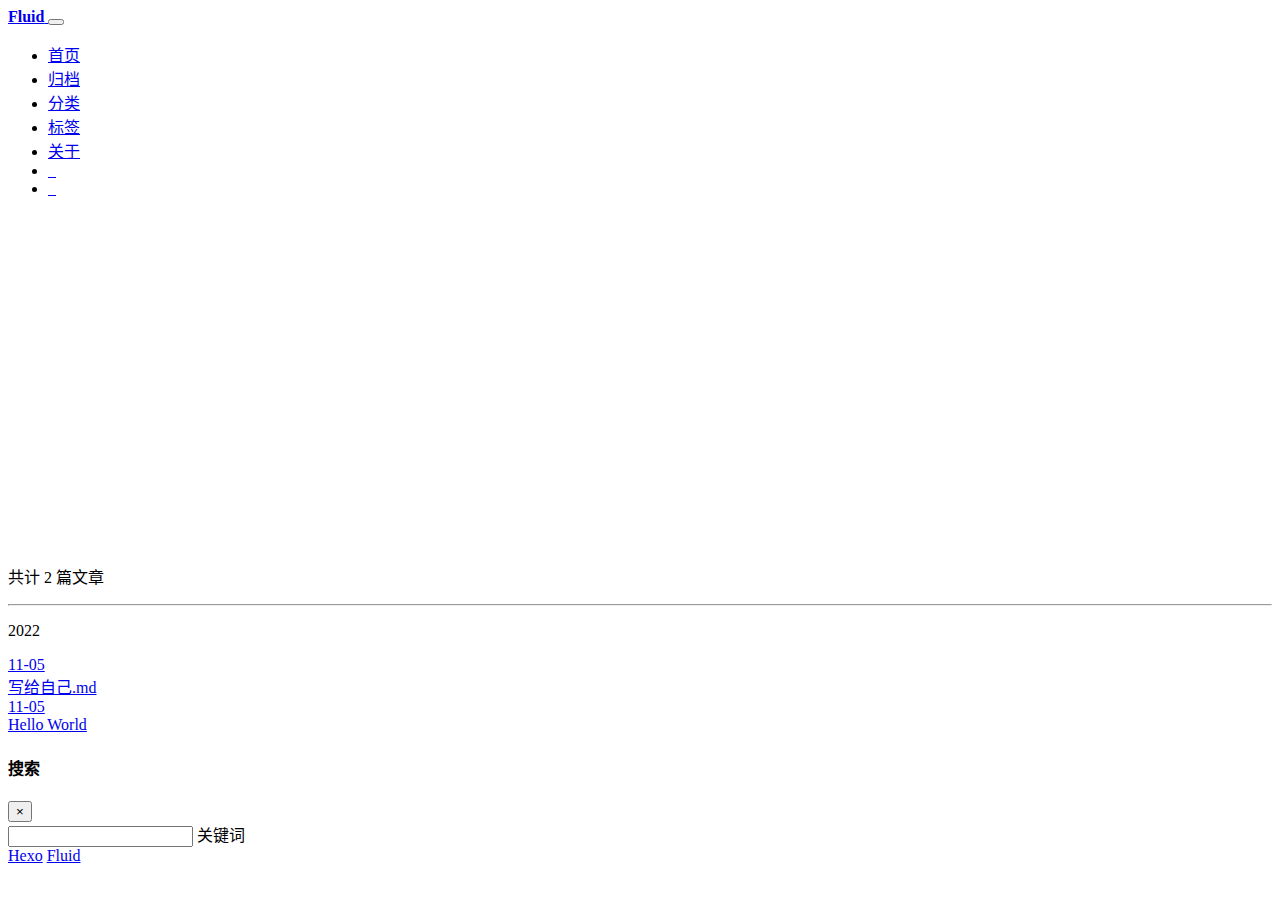
==== commit 1bd72a0f: "Site updated: 2022-11-05 02:10:42" ====
--- a/archives/index.html
+++ b/archives/index.html
@@ -7,26 +7,27 @@
 
 <head>
   <meta charset="UTF-8">
-  <link rel="apple-touch-icon" sizes="76x76" href="/img/fluid.png">
-  <link rel="icon" href="/img/fluid.png">
+  <link rel="apple-touch-icon" sizes="76x76" href="/myblog/img/fluid.png">
+  <link rel="icon" href="/myblog/img/fluid.png">
   <meta name="viewport" content="width=device-width, initial-scale=1.0, maximum-scale=5.0, shrink-to-fit=no">
   <meta http-equiv="x-ua-compatible" content="ie=edge">
   
   <meta name="theme-color" content="#2f4154">
-  <meta name="author" content="John Doe">
-  <meta name="keywords" content="">
+  <meta name="author" content="冷眼旁观">
+  <meta name="keywords" content="Android Framework, JNI,NDK,音视频，Linux">
   
     <meta property="og:type" content="website">
 <meta property="og:title" content="归档">
-<meta property="og:url" content="http://example.com/archives/index.html">
-<meta property="og:site_name" content="Hexo">
+<meta property="og:url" content="https://idealcn.gitee.io/myblog/archives/index.html">
+<meta property="og:site_name" content="where to go &amp; what to do">
 <meta property="og:locale" content="zh_CN">
-<meta property="article:author" content="John Doe">
+<meta property="article:author" content="冷眼旁观">
+<meta property="article:tag" content="Android Framework, JNI,NDK,音视频，Linux">
 <meta name="twitter:card" content="summary_large_image">
   
   
   
-  <title>归档 - Hexo</title>
+  <title>归档 - where to go &amp; what to do</title>
 
   <link  rel="stylesheet" href="https://lib.baomitu.com/twitter-bootstrap/4.6.1/css/bootstrap.min.css" />
 
@@ -44,12 +45,12 @@
 <link rel="stylesheet" href="//at.alicdn.com/t/font_1736178_lbnruvf0jn.css">
 
 
-<link  rel="stylesheet" href="/css/main.css" />
-
-
-  <link id="highlight-css" rel="stylesheet" href="/css/highlight.css" />
-  
-    <link id="highlight-css-dark" rel="stylesheet" href="/css/highlight-dark.css" />
+<link  rel="stylesheet" href="/myblog/css/main.css" />
+
+
+  <link id="highlight-css" rel="stylesheet" href="/myblog/css/highlight.css" />
+  
+    <link id="highlight-css-dark" rel="stylesheet" href="/myblog/css/highlight-dark.css" />
   
 
 
@@ -58,15 +59,15 @@
   <script id="fluid-configs">
     var Fluid = window.Fluid || {};
     Fluid.ctx = Object.assign({}, Fluid.ctx)
-    var CONFIG = {"hostname":"example.com","root":"/","version":"1.9.3","typing":{"enable":true,"typeSpeed":70,"cursorChar":"_","loop":false,"scope":[]},"anchorjs":{"enable":true,"element":"h1,h2,h3,h4,h5,h6","placement":"left","visible":"hover","icon":""},"progressbar":{"enable":true,"height_px":3,"color":"#29d","options":{"showSpinner":false,"trickleSpeed":100}},"code_language":{"enable":true,"default":"TEXT"},"copy_btn":true,"image_caption":{"enable":true},"image_zoom":{"enable":true,"img_url_replace":["",""]},"toc":{"enable":true,"placement":"right","headingSelector":"h1,h2,h3,h4,h5,h6","collapseDepth":0},"lazyload":{"enable":true,"loading_img":"/img/loading.gif","onlypost":false,"offset_factor":2},"web_analytics":{"enable":false,"follow_dnt":true,"baidu":null,"google":null,"gtag":null,"tencent":{"sid":null,"cid":null},"woyaola":null,"cnzz":null,"leancloud":{"app_id":null,"app_key":null,"server_url":null,"path":"window.location.pathname","ignore_local":false}},"search_path":"/local-search.xml"};
+    var CONFIG = {"hostname":"idealcn.gitee.io","root":"/myblog/","version":"1.9.3","typing":{"enable":true,"typeSpeed":70,"cursorChar":"_","loop":false,"scope":[]},"anchorjs":{"enable":true,"element":"h1,h2,h3,h4,h5,h6","placement":"left","visible":"hover","icon":""},"progressbar":{"enable":true,"height_px":3,"color":"#29d","options":{"showSpinner":false,"trickleSpeed":100}},"code_language":{"enable":true,"default":"TEXT"},"copy_btn":true,"image_caption":{"enable":true},"image_zoom":{"enable":true,"img_url_replace":["",""]},"toc":{"enable":true,"placement":"right","headingSelector":"h1,h2,h3,h4,h5,h6","collapseDepth":0},"lazyload":{"enable":true,"loading_img":"/img/loading.gif","onlypost":false,"offset_factor":2},"web_analytics":{"enable":false,"follow_dnt":true,"baidu":null,"google":null,"gtag":null,"tencent":{"sid":null,"cid":null},"woyaola":null,"cnzz":null,"leancloud":{"app_id":null,"app_key":null,"server_url":null,"path":"window.location.pathname","ignore_local":false}},"search_path":"/myblog/local-search.xml"};
 
     if (CONFIG.web_analytics.follow_dnt) {
       var dntVal = navigator.doNotTrack || window.doNotTrack || navigator.msDoNotTrack;
       Fluid.ctx.dnt = dntVal && (dntVal.startsWith('1') || dntVal.startsWith('yes') || dntVal.startsWith('on'));
     }
   </script>
-  <script  src="/js/utils.js" ></script>
-  <script  src="/js/color-schema.js" ></script>
+  <script  src="/myblog/js/utils.js" ></script>
+  <script  src="/myblog/js/color-schema.js" ></script>
   
 
 
@@ -83,7 +84,7 @@
 <div class="header-inner" style="height: 60vh;">
   <nav id="navbar" class="navbar fixed-top  navbar-expand-lg navbar-dark scrolling-navbar">
   <div class="container">
-    <a class="navbar-brand" href="/">
+    <a class="navbar-brand" href="/myblog/">
       <strong>Fluid</strong>
     </a>
 
@@ -102,7 +103,7 @@
           
           
             <li class="nav-item">
-              <a class="nav-link" href="/">
+              <a class="nav-link" href="/myblog/">
                 <i class="iconfont icon-home-fill"></i>
                 首页
               </a>
@@ -114,7 +115,7 @@
           
           
             <li class="nav-item">
-              <a class="nav-link" href="/archives/">
+              <a class="nav-link" href="/myblog/archives/">
                 <i class="iconfont icon-archive-fill"></i>
                 归档
               </a>
@@ -126,7 +127,7 @@
           
           
             <li class="nav-item">
-              <a class="nav-link" href="/categories/">
+              <a class="nav-link" href="/myblog/categories/">
                 <i class="iconfont icon-category-fill"></i>
                 分类
               </a>
@@ -138,7 +139,7 @@
           
           
             <li class="nav-item">
-              <a class="nav-link" href="/tags/">
+              <a class="nav-link" href="/myblog/tags/">
                 <i class="iconfont icon-tags-fill"></i>
                 标签
               </a>
@@ -150,7 +151,7 @@
           
           
             <li class="nav-item">
-              <a class="nav-link" href="/about/">
+              <a class="nav-link" href="/myblog/about/">
                 <i class="iconfont icon-user-fill"></i>
                 关于
               </a>
@@ -179,7 +180,7 @@
   
 
 <div id="banner" class="banner" parallax=true
-     style="background: url('/img/default.png') no-repeat center center; background-size: cover;">
+     style="background: url('/myblog/img/default.png') no-repeat center center; background-size: cover;">
   <div class="full-bg-img">
     <div class="mask flex-center" style="background-color: rgba(0, 0, 0, 0.3)">
       <div class="banner-text text-center fade-in-up">
@@ -221,13 +222,13 @@
       
       <p class="h5">2022</p>
     
-    <a href="/2022/11/05/%E5%86%99%E7%BB%99%E8%87%AA%E5%B7%B1-md/" class="list-group-item list-group-item-action">
+    <a href="/myblog/2022/11/05/%E5%86%99%E7%BB%99%E8%87%AA%E5%B7%B1-md/" class="list-group-item list-group-item-action">
       <time>11-05</time>
       <div class="list-group-item-title">写给自己.md</div>
     </a>
   
     
-    <a href="/2022/11/05/hello-world/" class="list-group-item list-group-item-action">
+    <a href="/myblog/2022/11/05/hello-world/" class="list-group-item list-group-item-action">
       <time>11-05</time>
       <div class="list-group-item-title">Hello World</div>
     </a>
@@ -308,8 +309,8 @@
 
 <script  src="https://lib.baomitu.com/jquery/3.6.0/jquery.min.js" ></script>
 <script  src="https://lib.baomitu.com/twitter-bootstrap/4.6.1/js/bootstrap.min.js" ></script>
-<script  src="/js/events.js" ></script>
-<script  src="/js/plugins.js" ></script>
+<script  src="/myblog/js/events.js" ></script>
+<script  src="/myblog/js/plugins.js" ></script>
 
 
   <script  src="https://lib.baomitu.com/typed.js/2.0.12/typed.min.js" ></script>
@@ -331,13 +332,13 @@
 
 
   
-    <script  src="/js/img-lazyload.js" ></script>
-  
-
-
-
-
-  <script  src="/js/local-search.js" ></script>
+    <script  src="/myblog/js/img-lazyload.js" ></script>
+  
+
+
+
+
+  <script  src="/myblog/js/local-search.js" ></script>
 
 
 
@@ -345,7 +346,7 @@
 
 <!-- 主题的启动项，将它保持在最底部 -->
 <!-- the boot of the theme, keep it at the bottom -->
-<script  src="/js/boot.js" ></script>
+<script  src="/myblog/js/boot.js" ></script>
 
 
   
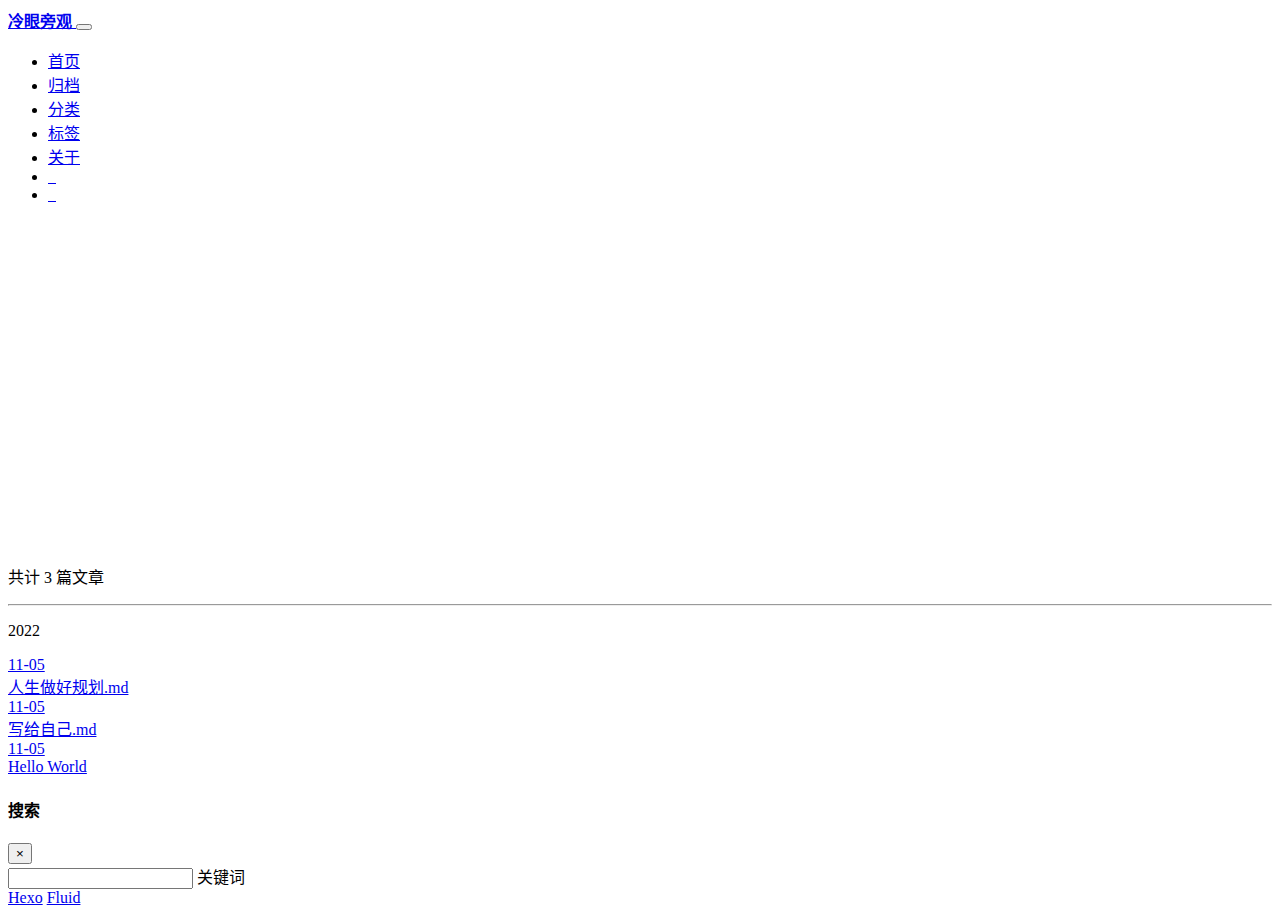
==== commit 094271ba: "Site updated: 2022-11-05 21:50:17" ====
--- a/archives/index.html
+++ b/archives/index.html
@@ -85,7 +85,7 @@
   <nav id="navbar" class="navbar fixed-top  navbar-expand-lg navbar-dark scrolling-navbar">
   <div class="container">
     <a class="navbar-brand" href="/myblog/">
-      <strong>Fluid</strong>
+      <strong>冷眼旁观</strong>
     </a>
 
     <button id="navbar-toggler-btn" class="navbar-toggler" type="button" data-toggle="collapse"
@@ -214,13 +214,19 @@
                 
 
 <div class="list-group">
-  <p class="h4">共计 2 篇文章</p>
+  <p class="h4">共计 3 篇文章</p>
   <hr>
   
   
     
       
       <p class="h5">2022</p>
+    
+    <a href="/myblog/2022/11/05/%E4%BA%BA%E7%94%9F%E5%81%9A%E5%A5%BD%E8%A7%84%E5%88%92-md/" class="list-group-item list-group-item-action">
+      <time>11-05</time>
+      <div class="list-group-item-title">人生做好规划.md</div>
+    </a>
+  
     
     <a href="/myblog/2022/11/05/%E5%86%99%E7%BB%99%E8%87%AA%E5%B7%B1-md/" class="list-group-item list-group-item-action">
       <time>11-05</time>
